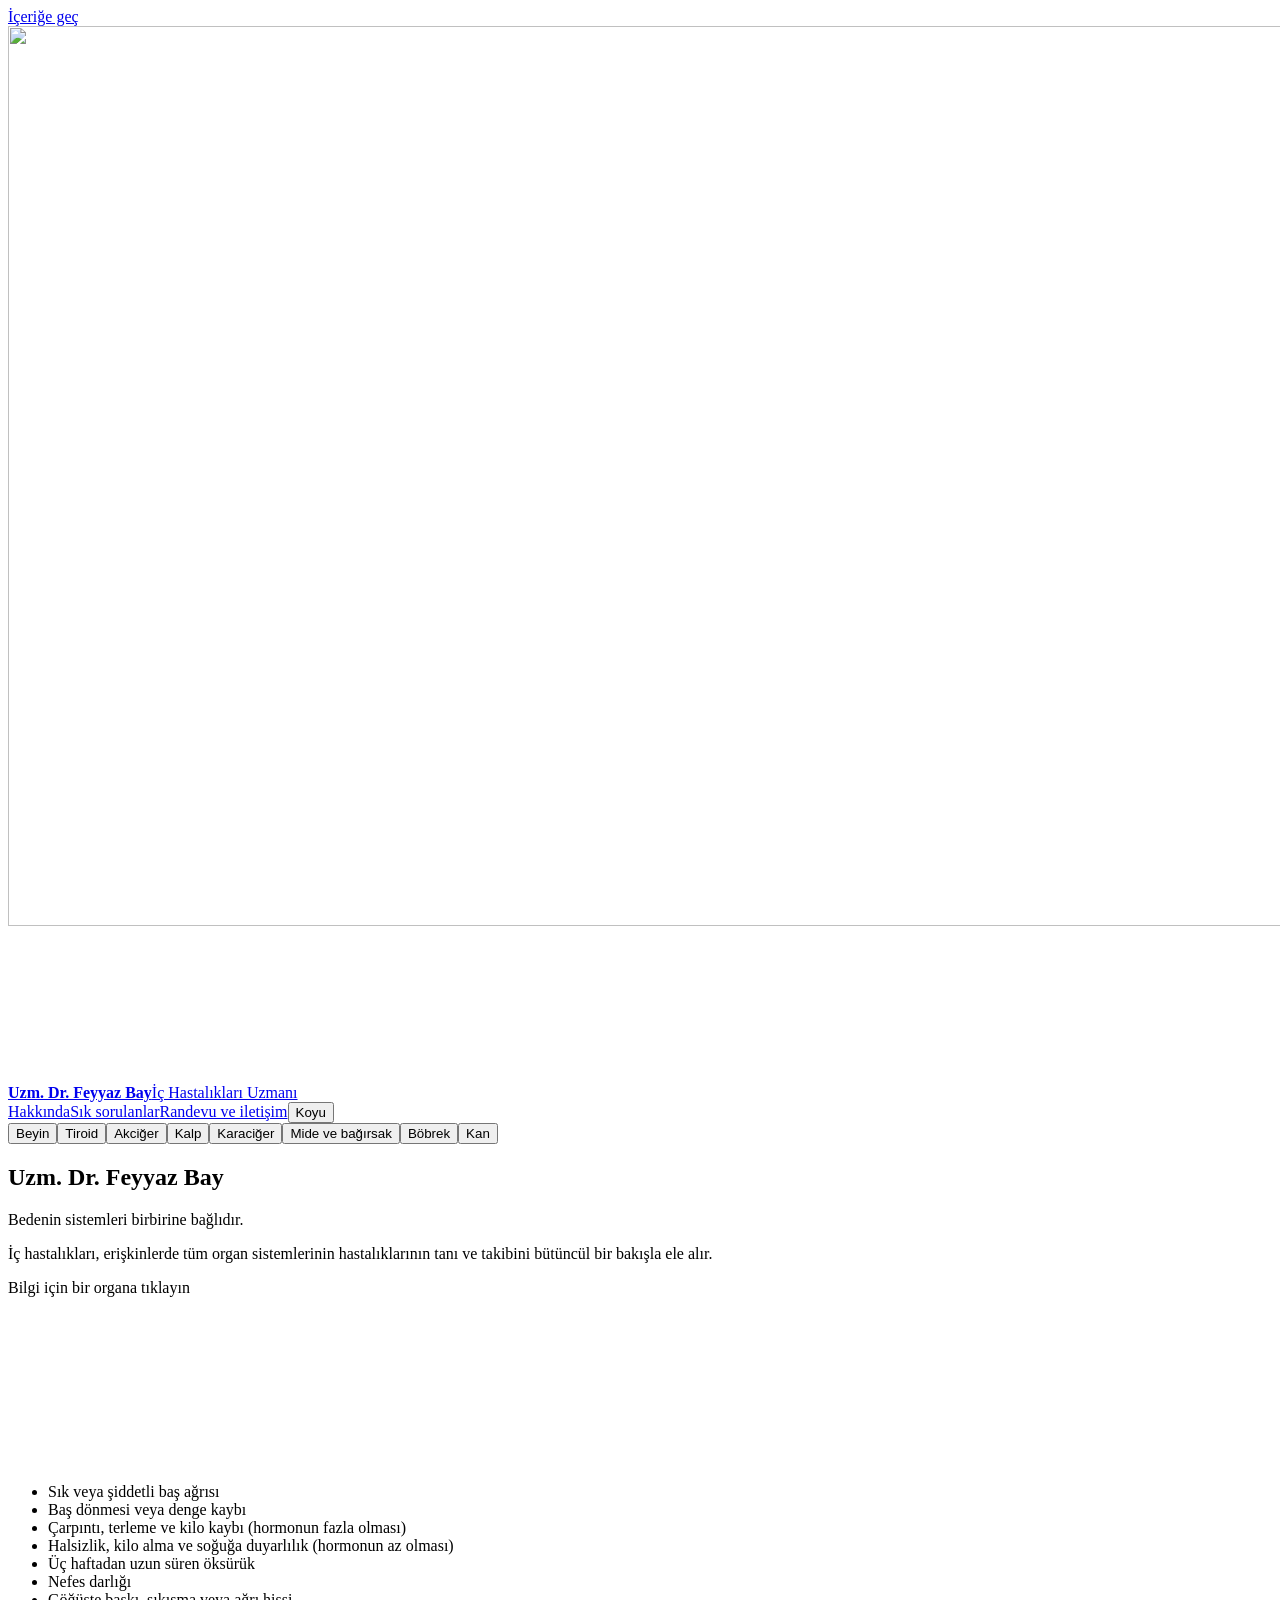
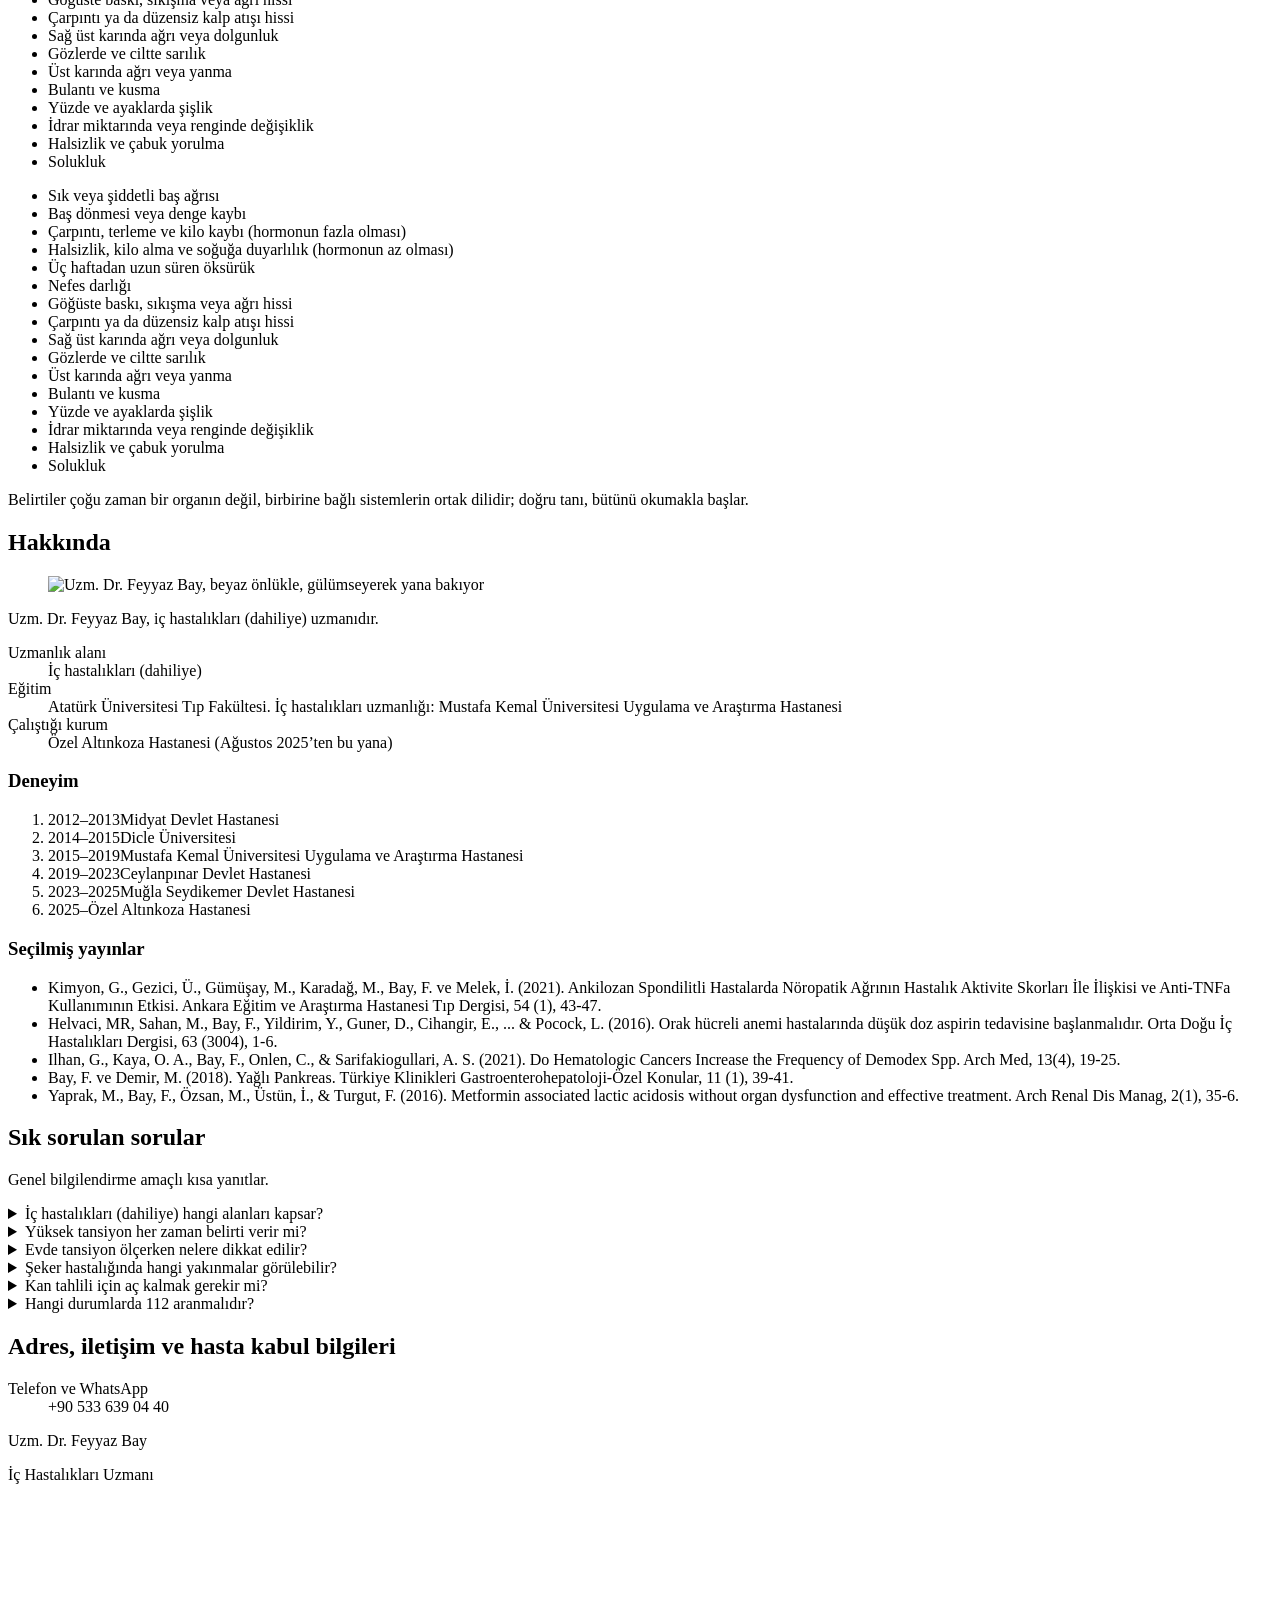
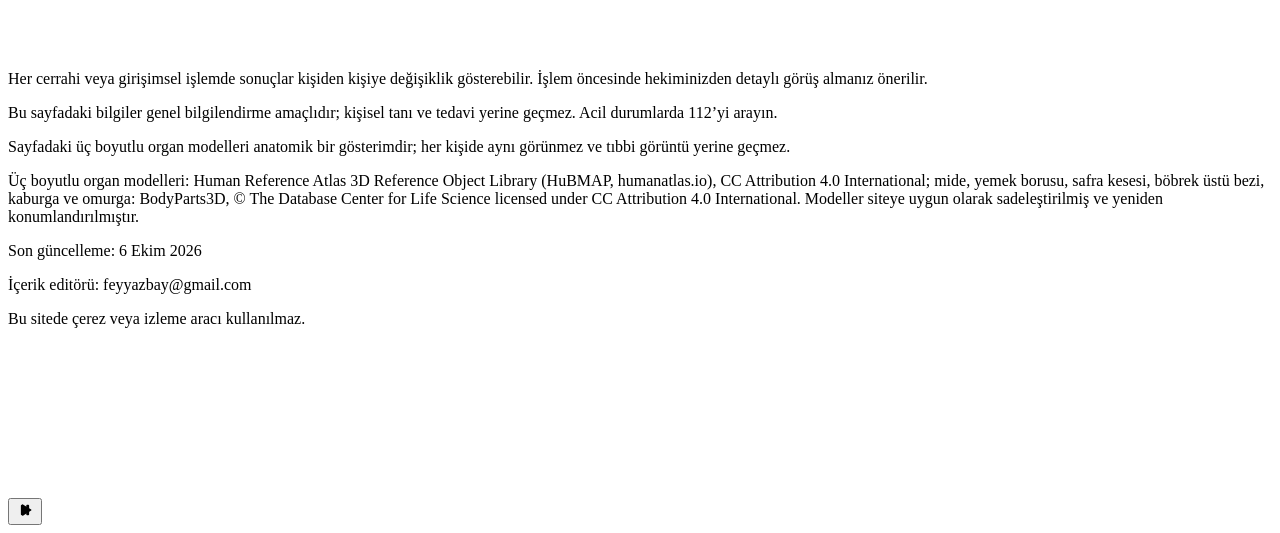
==== index.html @ 1c7f43ca "Önizleme güncellemesi: EKG büyütüldü ve koyulaştırıldı, kaydırma akıcılığı iyileştirmeleri" ====
<!DOCTYPE html><html lang="tr" data-scene="loading"><head><meta charset="utf-8"><meta name="viewport" content="width=device-width, initial-scale=1"><title>Uzm. Dr. Feyyaz Bay · İç Hastalıkları Uzmanı</title><meta name="description" content="Uzm. Dr. Feyyaz Bay, iç hastalıkları (dahiliye) uzmanı. Muayene bilgileri ve genel sağlık bilgilendirmesi."><meta name="theme-color" content="#030914"><meta property="og:type" content="website"><meta property="og:locale" content="tr_TR"><meta property="og:title" content="Uzm. Dr. Feyyaz Bay · İç Hastalıkları Uzmanı"><meta property="og:description" content="Uzm. Dr. Feyyaz Bay, iç hastalıkları (dahiliye) uzmanı. Muayene bilgileri ve genel sağlık bilgilendirmesi."><meta name="twitter:card" content="summary"><meta name="robots" content="noindex, nofollow, noarchive"><link rel="icon" href="/feyyaz-web-onizleme/favicon.svg" type="image/svg+xml"><script>
      if (location.search.indexOf('capture') > -1) document.documentElement.setAttribute('data-capture', '');
      // Tema: ?tema=acik|koyu (secim saklanir). Varsayilan ACIK (Feyyaz: acik zemin, guclu kontrast; koyu secenek kalir).
      var light = true;
      try {
        var q = new URLSearchParams(location.search).get('tema');
        if (q) localStorage.setItem('tema', q === 'acik' ? 'acik' : 'koyu');
        light = (q || localStorage.getItem('tema')) !== 'koyu' && q !== 'koyu';
      } catch (e) {}
      if (light) document.documentElement.setAttribute('data-theme', 'light');
    </script><link rel="stylesheet" href="/feyyaz-web-onizleme/_astro/site.Cdda2wno.css"><link rel="stylesheet" href="/feyyaz-web-onizleme/_astro/index.ncBbLFde.css"></head><body><a class="skip" href="#icerik">İçeriğe geç</a><div class="stage" aria-hidden="true"><!-- Yükleme görseli: tema ve ekran yönüne göre dört posterden biri (telefonda dikey, yatay poster ortadan kırpılıp boş görünüyordu) --><img class="poster" alt="" width="1600" height="900" decoding="async" fetchpriority="high"><script>(function(){const base = "/feyyaz-web-onizleme/";

        (function () {
          var p = document.querySelector('.poster');
          var light = document.documentElement.getAttribute('data-theme') === 'light';
          var portrait = innerHeight > innerWidth * 1.1;
          if (portrait) {
            p.width = 390;
            p.height = 844;
          }
          p.src = base + 'hero-poster' + (light ? '-light' : '') + (portrait ? '-mobil' : '') + '.webp';
        })();
      })();</script><noscript><img class="poster" src="/feyyaz-web-onizleme/hero-poster.webp" alt="" width="1600" height="900"></noscript><canvas id="scene"></canvas><div class="sheet" aria-hidden="true"></div></div><header class="top"><a class="mark" href="#top"><strong>Uzm. Dr. Feyyaz Bay</strong><span>İç Hastalıkları Uzmanı</span></a><nav aria-label="Bölümler"><a href="#hakkinda">Hakkında</a><a href="#sss">Sık sorulanlar</a><a class="nav-cta" href="#iletisim">Randevu ve iletişim</a><button class="theme-toggle" type="button" aria-pressed="false" aria-label="Koyu görünüme geç">Koyu</button></nav></header><!-- Organ listesi DOM'da menüden hemen sonra: klavyede organlara erken ulaşılır (görsel konumu sabit, sağda) --><nav class="organ-dock" aria-label="Organ sistemleri"><button type="button" data-id="beyin" aria-pressed="false" style="--c:#9aa8ff"><span class="lbl">Beyin</span><span class="dot" aria-hidden="true"></span></button><button type="button" data-id="tiroid" aria-pressed="false" style="--c:#8aa4ff"><span class="lbl">Tiroid</span><span class="dot" aria-hidden="true"></span></button><button type="button" data-id="akciger" aria-pressed="false" style="--c:#4da8ff"><span class="lbl">Akciğer</span><span class="dot" aria-hidden="true"></span></button><button type="button" data-id="kalp" aria-pressed="false" style="--c:#ff6a3d"><span class="lbl">Kalp</span><span class="dot" aria-hidden="true"></span></button><button type="button" data-id="karaciger" aria-pressed="false" style="--c:#ffbf47"><span class="lbl">Karaciğer</span><span class="dot" aria-hidden="true"></span></button><button type="button" data-id="sindirim" aria-pressed="false" style="--c:#ff9a3d"><span class="lbl">Mide ve bağırsak</span><span class="dot" aria-hidden="true"></span></button><button type="button" data-id="bobrek" aria-pressed="false" style="--c:#5b7cff"><span class="lbl">Böbrek</span><span class="dot" aria-hidden="true"></span></button><button type="button" data-id="kan" aria-pressed="false" style="--c:#7fd0ff"><span class="lbl">Kan</span><span class="dot" aria-hidden="true"></span></button></nav><main id="icerik"><!-- İlk ekran: kimlik, uzmanlık ve net bir iletişim yolu. Masaüstünde fotoğraf sağda, metin solda; telefonda fotoğraf üstte, metin altta. --><section class="hero hero--id" id="top"><div class="hero__copy"><h1>Uzm. Dr. Feyyaz Bay</h1><p class="hero__tag">Bedenin sistemleri birbirine bağlıdır.</p><p class="lead">İç hastalıkları, erişkinlerde tüm organ sistemlerinin hastalıklarının tanı ve takibini bütüncül bir bakışla ele alır.</p><div class="hero-actions"><p class="hero__hint">Bilgi için bir organa tıklayın</p></div></div><canvas class="ecg ecg-live" aria-hidden="true"></canvas></section><div class="ticker" aria-hidden="true"><div class="ticker__track"><ul><li style="--dot:#9aa8ff">Sık veya şiddetli baş ağrısı</li><li style="--dot:#9aa8ff">Baş dönmesi veya denge kaybı</li><li style="--dot:#8aa4ff">Çarpıntı, terleme ve kilo kaybı (hormonun fazla olması)</li><li style="--dot:#8aa4ff">Halsizlik, kilo alma ve soğuğa duyarlılık (hormonun az olması)</li><li style="--dot:#4da8ff">Üç haftadan uzun süren öksürük</li><li style="--dot:#4da8ff">Nefes darlığı</li><li style="--dot:#ff6a3d">Göğüste baskı, sıkışma veya ağrı hissi</li><li style="--dot:#ff6a3d">Çarpıntı ya da düzensiz kalp atışı hissi</li><li style="--dot:#ffbf47">Sağ üst karında ağrı veya dolgunluk</li><li style="--dot:#ffbf47">Gözlerde ve ciltte sarılık</li><li style="--dot:#ff9a3d">Üst karında ağrı veya yanma</li><li style="--dot:#ff9a3d">Bulantı ve kusma</li><li style="--dot:#5b7cff">Yüzde ve ayaklarda şişlik</li><li style="--dot:#5b7cff">İdrar miktarında veya renginde değişiklik</li><li style="--dot:#7fd0ff">Halsizlik ve çabuk yorulma</li><li style="--dot:#7fd0ff">Solukluk</li></ul><ul><li style="--dot:#9aa8ff">Sık veya şiddetli baş ağrısı</li><li style="--dot:#9aa8ff">Baş dönmesi veya denge kaybı</li><li style="--dot:#8aa4ff">Çarpıntı, terleme ve kilo kaybı (hormonun fazla olması)</li><li style="--dot:#8aa4ff">Halsizlik, kilo alma ve soğuğa duyarlılık (hormonun az olması)</li><li style="--dot:#4da8ff">Üç haftadan uzun süren öksürük</li><li style="--dot:#4da8ff">Nefes darlığı</li><li style="--dot:#ff6a3d">Göğüste baskı, sıkışma veya ağrı hissi</li><li style="--dot:#ff6a3d">Çarpıntı ya da düzensiz kalp atışı hissi</li><li style="--dot:#ffbf47">Sağ üst karında ağrı veya dolgunluk</li><li style="--dot:#ffbf47">Gözlerde ve ciltte sarılık</li><li style="--dot:#ff9a3d">Üst karında ağrı veya yanma</li><li style="--dot:#ff9a3d">Bulantı ve kusma</li><li style="--dot:#5b7cff">Yüzde ve ayaklarda şişlik</li><li style="--dot:#5b7cff">İdrar miktarında veya renginde değişiklik</li><li style="--dot:#7fd0ff">Halsizlik ve çabuk yorulma</li><li style="--dot:#7fd0ff">Solukluk</li></ul></div></div><section class="statement" aria-label="Genel yaklaşım"><p data-words>Belirtiler çoğu zaman bir organın değil, birbirine bağlı sistemlerin ortak dilidir; doğru tanı, bütünü okumakla başlar.</p></section><div class="paper"><section class="band" id="hakkinda"><div class="split"><div><h2>Hakkında</h2><figure class="portrait"><img src="/feyyaz-web-onizleme/foto-hekim.webp" alt="Uzm. Dr. Feyyaz Bay, beyaz önlükle, gülümseyerek yana bakıyor" width="960" height="1200" loading="lazy" decoding="async"></figure></div><div><p class="about-lead">Uzm. Dr. Feyyaz Bay, iç hastalıkları (dahiliye) uzmanıdır.</p><dl class="contact"><div><dt>Uzmanlık alanı</dt><dd>İç hastalıkları (dahiliye)</dd></div><div><dt>Eğitim</dt><dd>Atatürk Üniversitesi Tıp Fakültesi. İç hastalıkları uzmanlığı: Mustafa Kemal Üniversitesi Uygulama ve Araştırma Hastanesi</dd></div><div><dt>Çalıştığı kurum</dt><dd>Özel Altınkoza Hastanesi (Ağustos 2025’ten bu yana)</dd></div></dl><div class="cv"><h3>Deneyim</h3><ol class="cv__career"><li><span class="cv__years">2012–2013</span><span>Midyat Devlet Hastanesi</span></li><li><span class="cv__years">2014–2015</span><span>Dicle Üniversitesi</span></li><li><span class="cv__years">2015–2019</span><span>Mustafa Kemal Üniversitesi Uygulama ve Araştırma Hastanesi</span></li><li><span class="cv__years">2019–2023</span><span>Ceylanpınar Devlet Hastanesi</span></li><li><span class="cv__years">2023–2025</span><span>Muğla Seydikemer Devlet Hastanesi</span></li><li><span class="cv__years">2025–</span><span>Özel Altınkoza Hastanesi</span></li></ol><h3>Seçilmiş yayınlar</h3><ul class="cv__pubs"><li>Kimyon, G., Gezici, Ü., Gümüşay, M., Karadağ, M., Bay, F. ve Melek, İ. (2021). Ankilozan Spondilitli Hastalarda Nöropatik Ağrının Hastalık Aktivite Skorları İle İlişkisi ve Anti-TNFa Kullanımının Etkisi. Ankara Eğitim ve Araştırma Hastanesi Tıp Dergisi, 54 (1), 43-47.</li><li>Helvaci, MR, Sahan, M., Bay, F., Yildirim, Y., Guner, D., Cihangir, E., ... &amp; Pocock, L. (2016). Orak hücreli anemi hastalarında düşük doz aspirin tedavisine başlanmalıdır. Orta Doğu İç Hastalıkları Dergisi, 63 (3004), 1-6.</li><li>Ilhan, G., Kaya, O. A., Bay, F., Onlen, C., &amp; Sarifakiogullari, A. S. (2021). Do Hematologic Cancers Increase the Frequency of Demodex Spp. Arch Med, 13(4), 19-25.</li><li>Bay, F. ve Demir, M. (2018). Yağlı Pankreas. Türkiye Klinikleri Gastroenterohepatoloji-Özel Konular, 11 (1), 39-41.</li><li>Yaprak, M., Bay, F., Özsan, M., Üstün, İ., &amp; Turgut, F. (2016). Metformin associated lactic acidosis without organ dysfunction and effective treatment. Arch Renal Dis Manag, 2(1), 35-6.</li></ul></div></div></div></section><section class="band" id="sss"><div class="split"><div><h2>Sık sorulan sorular</h2><p>Genel bilgilendirme amaçlı kısa yanıtlar.</p></div><div class="faq"><details><summary>İç hastalıkları (dahiliye) hangi alanları kapsar?</summary><p>Erişkinlerde kalp ve damar, solunum, sindirim, karaciğer, böbrek, hormon ve kan hastalıkları gibi birçok organ sisteminin tanı ve izlemini kapsayan tıp dalıdır.</p></details><details><summary>Yüksek tansiyon her zaman belirti verir mi?</summary><p>Hayır. Yüksek tansiyon çoğu kişide belirti vermeden seyredebilir; bu nedenle ölçüm değerlerinin düzenli izlenmesi önemlidir.</p></details><details><summary>Evde tansiyon ölçerken nelere dikkat edilir?</summary><p>Ölçümden önce yaklaşık beş dakika oturarak dinlenmek, sırtı ve kolu desteklemek, kolu kalp hizasında tutmak, ölçümden en az 30 dakika önce kahve, sigara ve egzersizden kaçınmak ve ölçüm sırasında konuşmamak önerilir.</p></details><details><summary>Şeker hastalığında hangi yakınmalar görülebilir?</summary><p>Aşırı susama, sık idrara çıkma, açıklanamayan kilo kaybı ve halsizlik görülebilir. Erken dönemde hiç belirti vermeyebilir.</p></details><details><summary>Kan tahlili için aç kalmak gerekir mi?</summary><p>Bazı testler için (örneğin açlık kan şekeri ve bazı yağ ölçümleri) belirli bir açlık süresi istenir; bu süre teste göre değişir. Hazırlık bilgisi, testi isteyen sağlık kuruluşunun yönergesinde yer alır.</p></details><details><summary>Hangi durumlarda 112 aranmalıdır?</summary><p>Göğüs ağrısına soğuk terleme ya da nefes darlığı eşlik ediyorsa; ani başlayan şiddetli nefes darlığı, bilinç kaybı, kanlı kusma, siyah renkli dışkı veya durdurulamayan kanama varsa vakit kaybetmeden 112 aranmalıdır.</p></details></div></div></section><section class="band" id="iletisim"><div class="split"><div><h2>Adres, iletişim ve hasta kabul bilgileri</h2></div><dl class="contact"><div><dt>Telefon ve WhatsApp</dt><dd>+90 533 639 04 40</dd></div></dl></div></section></div></main><footer><div class="foot-brand"><p class="foot-name">Uzm. Dr. Feyyaz Bay</p><p class="foot-title">İç Hastalıkları Uzmanı</p><canvas class="foot-ecg ecg-live" aria-hidden="true"></canvas></div><div class="foot-legal"><p>Her cerrahi veya girişimsel işlemde sonuçlar kişiden kişiye değişiklik gösterebilir. İşlem öncesinde hekiminizden detaylı görüş almanız önerilir.</p><p>Bu sayfadaki bilgiler genel bilgilendirme amaçlıdır; kişisel tanı ve tedavi yerine geçmez. Acil durumlarda 112’yi arayın.</p><p>Sayfadaki üç boyutlu organ modelleri anatomik bir gösterimdir; her kişide aynı görünmez ve tıbbi görüntü yerine geçmez.</p><p>Üç boyutlu organ modelleri: Human Reference Atlas 3D Reference Object Library (HuBMAP, humanatlas.io), CC Attribution 4.0 International; mide, yemek borusu, safra kesesi, böbrek üstü bezi, kaburga ve omurga: BodyParts3D, © The Database Center for Life Science licensed under CC Attribution 4.0 International. Modeller siteye uygun olarak sadeleştirilmiş ve yeniden konumlandırılmıştır.</p><p class="foot-meta">Son güncelleme: 6 Ekim 2026</p><p class="foot-meta">İçerik editörü: feyyazbay@gmail.com</p><p class="foot-meta">Bu sitede çerez veya izleme aracı kullanılmaz.</p></div></footer><!-- Organ arayüzü: kart (üzerine gelince), panel (tıklayınca), liste (klavye/dokunmatik), hareket düğmesi --><div class="atlas" aria-hidden="true"><svg class="atlas__lines"></svg></div><div class="organ-tip" id="organ-tip" hidden data-latin="{&quot;kalp&quot;:&quot;Cor&quot;,&quot;akciger&quot;:&quot;Pulmo&quot;,&quot;sindirim&quot;:&quot;Gaster&quot;,&quot;karaciger&quot;:&quot;Hepar&quot;,&quot;bobrek&quot;:&quot;Ren&quot;,&quot;tiroid&quot;:&quot;Thyroidea&quot;,&quot;beyin&quot;:&quot;Cerebrum&quot;,&quot;kan&quot;:&quot;Sanguis · Lien&quot;}"><p class="organ-tip__latin"></p><p class="organ-tip__title"></p><p class="organ-tip__lead"></p><ul class="organ-tip__list"></ul><p class="organ-tip__hint">Ayrıntı için tıklayın</p></div><aside class="organ-panel" id="organ-panel" hidden tabindex="-1" aria-labelledby="organ-panel-title"><button class="organ-panel__close" type="button" aria-label="Organ ayrıntısını kapat">Kapat</button><h2 id="organ-panel-title"></h2><h3>Sık görülen yakınmalar</h3><ul class="organ-panel__list"></ul><p class="organ-panel__intro"></p><p class="organ-panel__urgent" hidden></p><p class="organ-panel__note">Bu liste tanı koymaz; yakınmaların nedeni kişiden kişiye değişir.</p><div class="organ-panel__controls" role="group" aria-label="Görünümü ayarla"><button type="button" data-act="in">Yakınlaştır</button><button type="button" data-act="out">Uzaklaştır</button><button type="button" data-act="reset">Sıfırla</button></div></aside><button class="motion-toggle" type="button" aria-pressed="false" aria-label="Hareketi duraklat" title="Hareketi duraklat"><svg viewBox="0 0 24 24" width="18" height="18" aria-hidden="true" focusable="false"><g class="ico-pause"><rect x="6.5" y="5" width="3.8" height="14" rx="1.2"></rect><rect x="13.7" y="5" width="3.8" height="14" rx="1.2"></rect></g><path class="ico-play" d="M8 5.2v13.6a.8.8 0 0 0 1.2.7l11-6.8a.8.8 0 0 0 0-1.4l-11-6.8A.8.8 0 0 0 8 5.2z"></path></svg></button><noscript><p class="noscript">Üç boyutlu organ görünümü için JavaScript gerekir. Aşağıdaki bilgiler yine de okunabilir.</p></noscript><script type="module" src="/feyyaz-web-onizleme/_astro/index.astro_astro_type_script_index_0_lang.C8gQEcHm.js"></script></body></html>
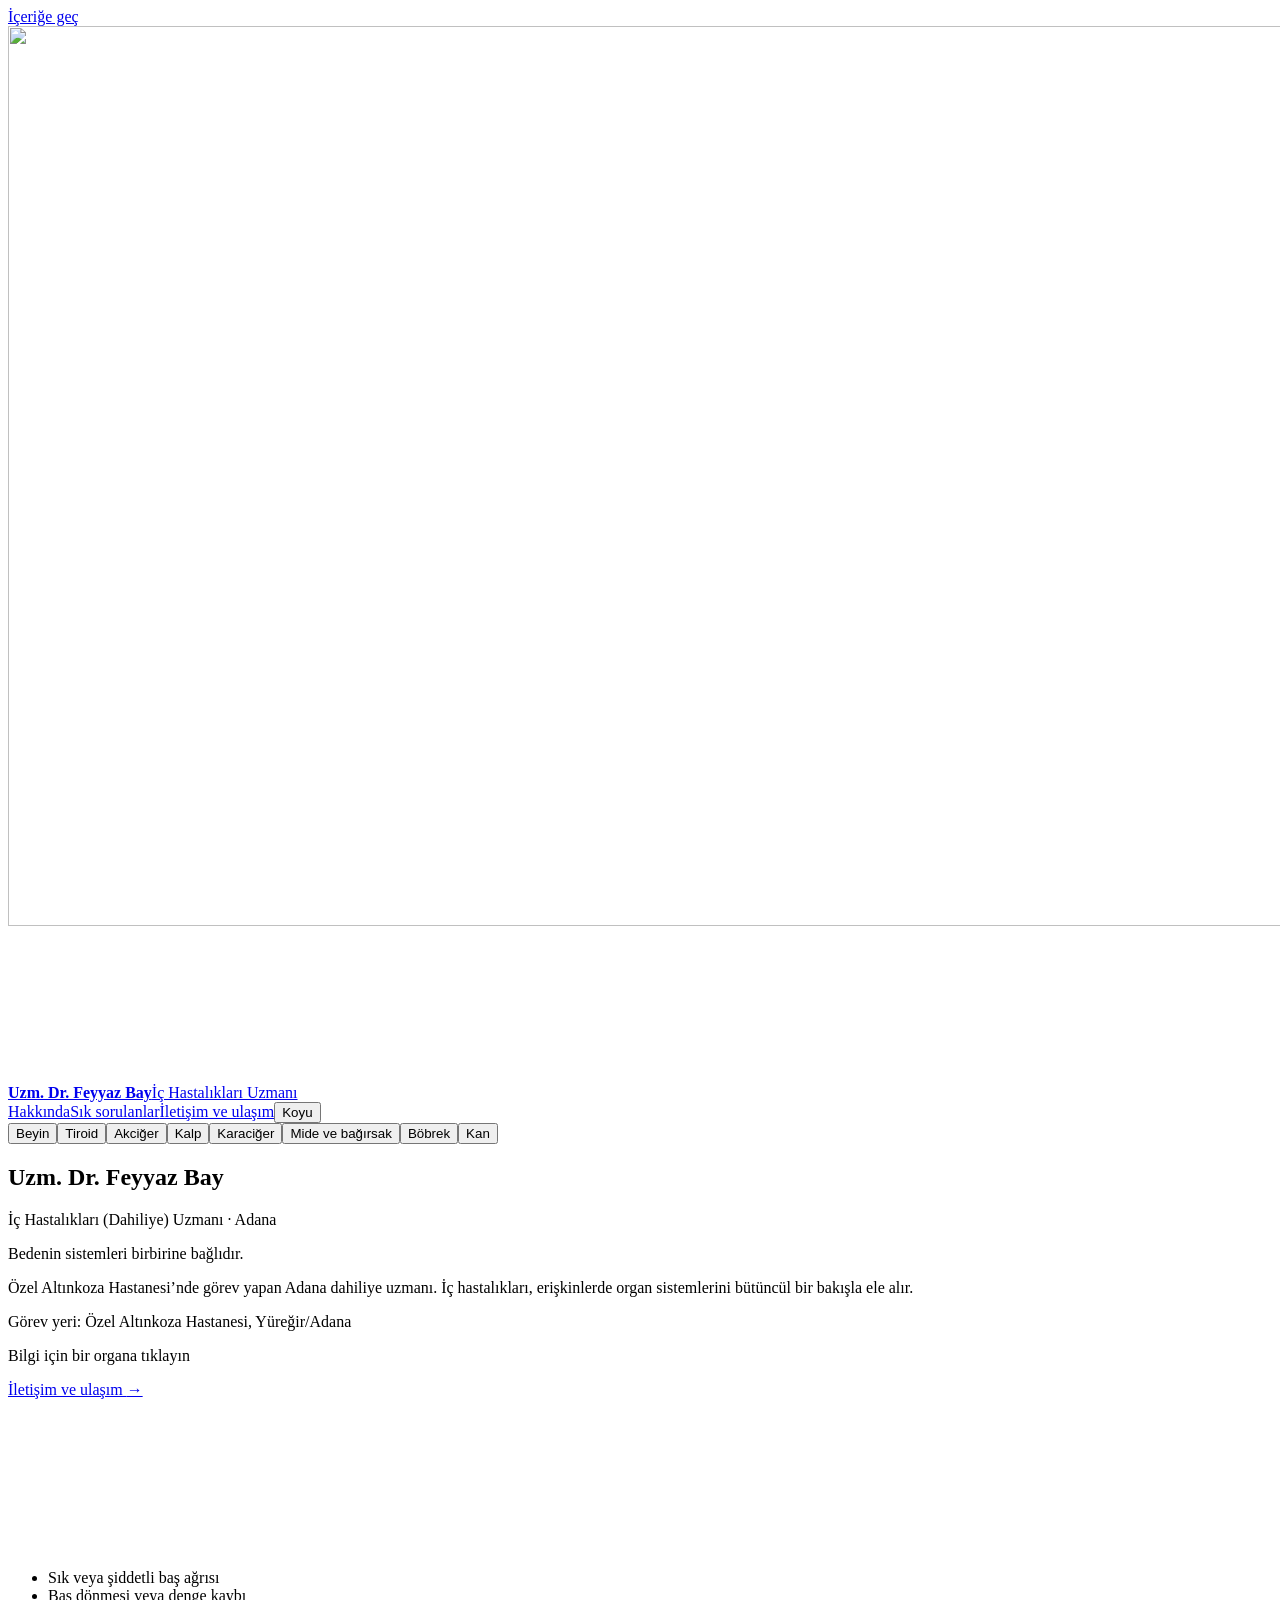
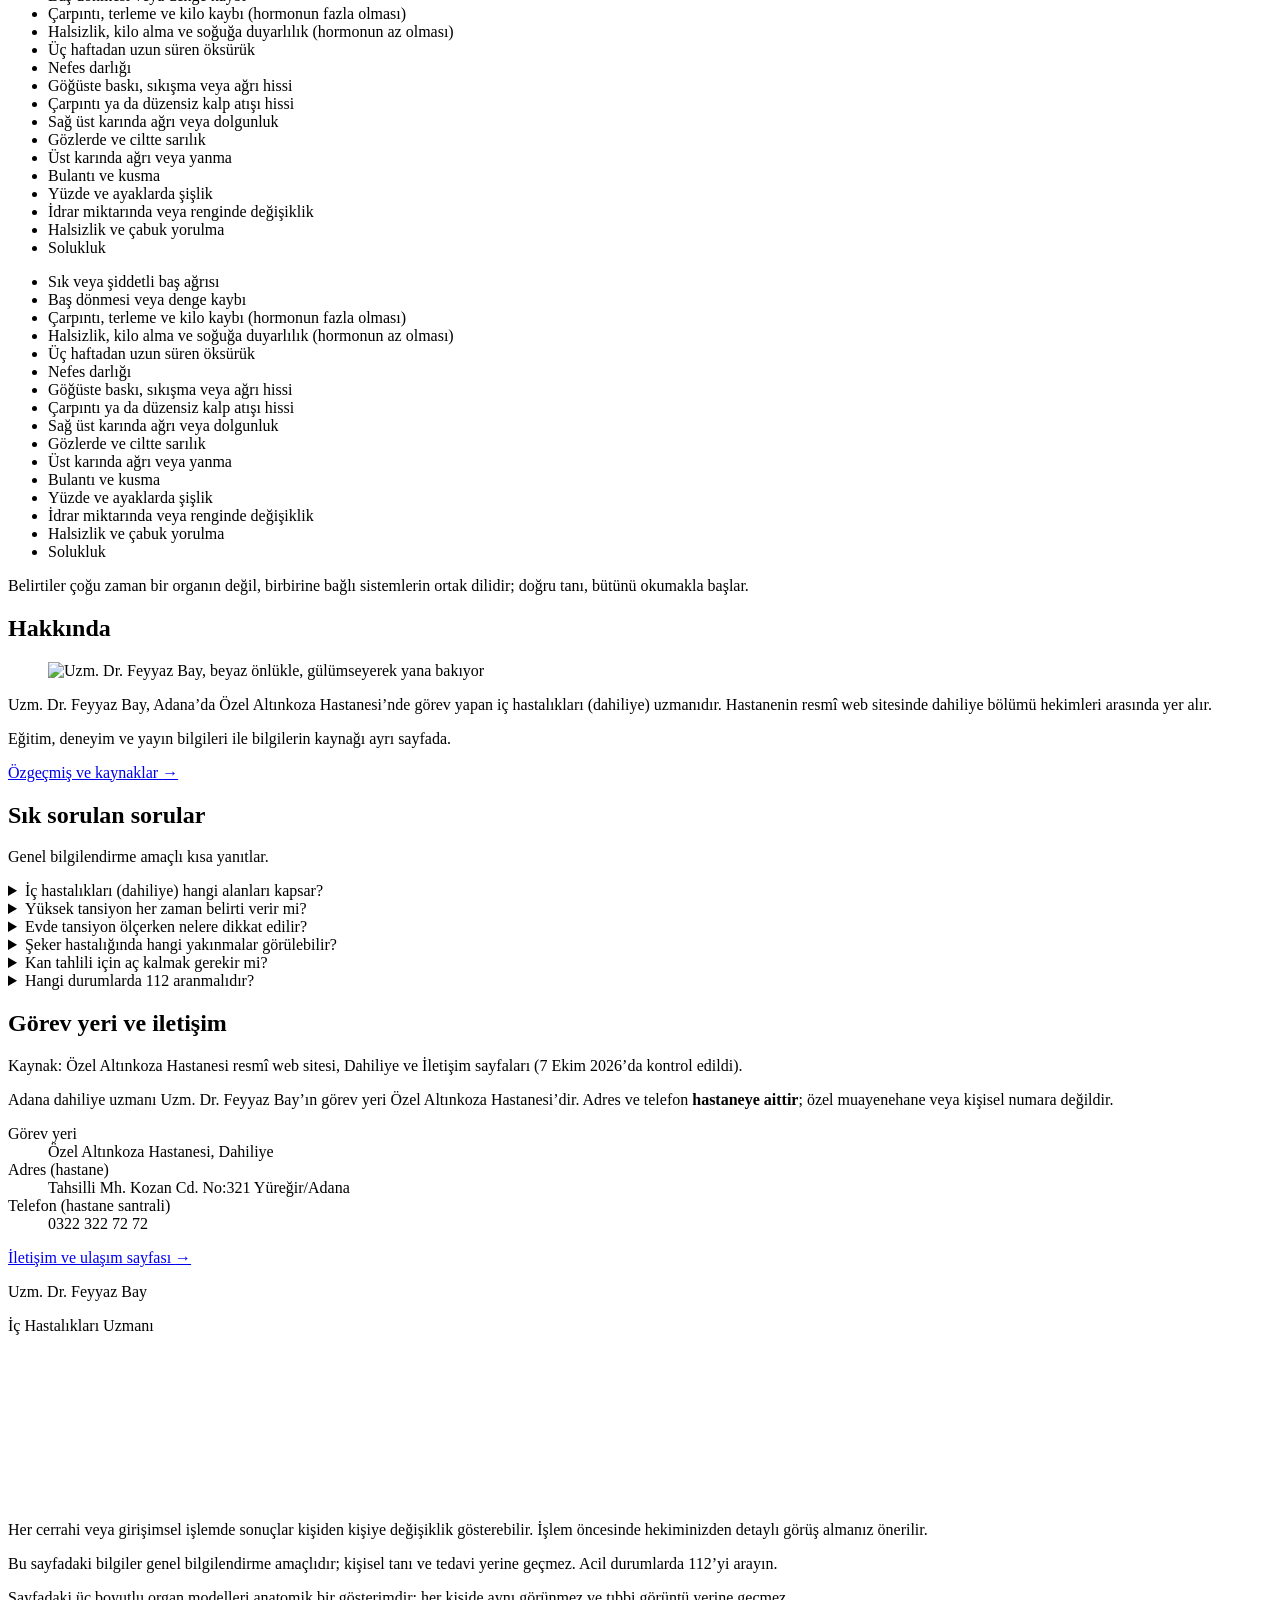
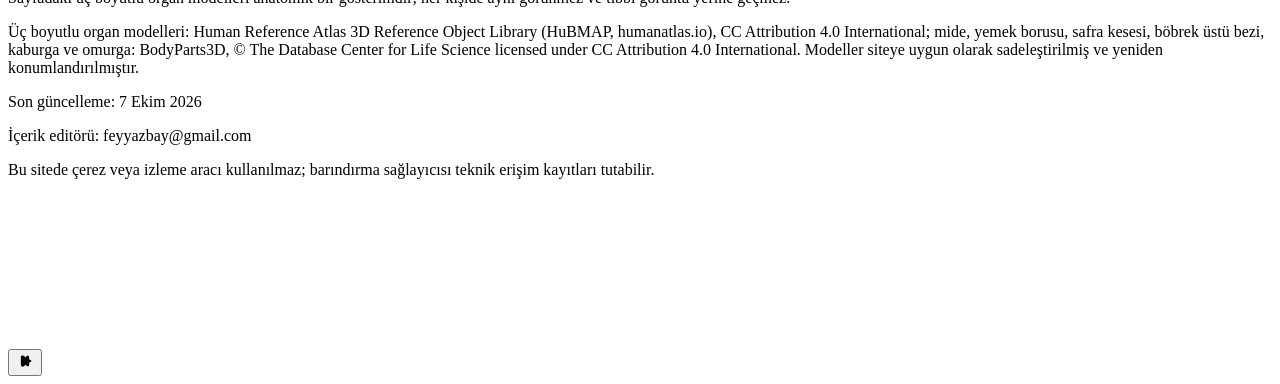
==== commit 93e3c63d: "Önizleme: şikâyet yönlendirme ve WhatsApp kaldırıldı; Adana dahiliye kimliği, hastane bilgisi, Hakkı" ====
--- a/index.html
+++ b/index.html
@@ -1,4 +1,4 @@
-<!DOCTYPE html><html lang="tr" data-scene="loading"><head><meta charset="utf-8"><meta name="viewport" content="width=device-width, initial-scale=1"><title>Uzm. Dr. Feyyaz Bay · İç Hastalıkları Uzmanı</title><meta name="description" content="Uzm. Dr. Feyyaz Bay, iç hastalıkları (dahiliye) uzmanı. Muayene bilgileri ve genel sağlık bilgilendirmesi."><meta name="theme-color" content="#030914"><meta property="og:type" content="website"><meta property="og:locale" content="tr_TR"><meta property="og:title" content="Uzm. Dr. Feyyaz Bay · İç Hastalıkları Uzmanı"><meta property="og:description" content="Uzm. Dr. Feyyaz Bay, iç hastalıkları (dahiliye) uzmanı. Muayene bilgileri ve genel sağlık bilgilendirmesi."><meta name="twitter:card" content="summary"><meta name="robots" content="noindex, nofollow, noarchive"><link rel="icon" href="/feyyaz-web-onizleme/favicon.svg" type="image/svg+xml"><script>
+<!DOCTYPE html><html lang="tr" data-scene="loading" data-theme="light"><head><meta charset="utf-8"><meta name="viewport" content="width=device-width, initial-scale=1"><title>Uzm. Dr. Feyyaz Bay | Adana İç Hastalıkları</title><meta name="description" content="Uzm. Dr. Feyyaz Bay, Adana’da Özel Altınkoza Hastanesi’nde görev yapan iç hastalıkları (dahiliye) uzmanıdır. Hekim bilgileri, görev yeri ve iletişim."><meta name="theme-color" content="#030914"><meta property="og:type" content="website"><meta property="og:locale" content="tr_TR"><meta property="og:site_name" content="Uzm. Dr. Feyyaz Bay"><meta property="og:title" content="Uzm. Dr. Feyyaz Bay | Adana İç Hastalıkları"><meta property="og:description" content="Uzm. Dr. Feyyaz Bay, Adana’da Özel Altınkoza Hastanesi’nde görev yapan iç hastalıkları (dahiliye) uzmanıdır. Hekim bilgileri, görev yeri ve iletişim."><meta name="twitter:card" content="summary"><meta name="robots" content="noindex, nofollow, noarchive"><link rel="icon" href="/feyyaz-web-onizleme/favicon.svg" type="image/svg+xml"><script type="application/ld+json">{"@context":"https://schema.org","@graph":[{"@type":"Person","@id":"#hekim","name":"Feyyaz Bay","honorificPrefix":"Uzm. Dr.","jobTitle":"İç Hastalıkları (Dahiliye) Uzmanı","description":"Adana’da Özel Altınkoza Hastanesi’nde görev yapan iç hastalıkları (dahiliye) uzmanı.","knowsAbout":"İç hastalıkları (dahiliye)","worksFor":{"@id":"#hastane"}},{"@type":"Hospital","@id":"#hastane","name":"Özel Altınkoza Hastanesi","telephone":"+903223227272","email":"info@altinkozahastanesi.com","address":{"@type":"PostalAddress","streetAddress":"Tahsilli Mh. Kozan Cd. No:321","addressLocality":"Yüreğir","addressRegion":"Adana","addressCountry":"TR"}}]}</script><script>
       if (location.search.indexOf('capture') > -1) document.documentElement.setAttribute('data-capture', '');
       // Tema: ?tema=acik|koyu (secim saklanir). Varsayilan ACIK (Feyyaz: acik zemin, guclu kontrast; koyu secenek kalir).
       var light = true;
@@ -7,8 +7,9 @@
         if (q) localStorage.setItem('tema', q === 'acik' ? 'acik' : 'koyu');
         light = (q || localStorage.getItem('tema')) !== 'koyu' && q !== 'koyu';
       } catch (e) {}
-      if (light) document.documentElement.setAttribute('data-theme', 'light');
-    </script><link rel="stylesheet" href="/feyyaz-web-onizleme/_astro/site.Cdda2wno.css"><link rel="stylesheet" href="/feyyaz-web-onizleme/_astro/index.ncBbLFde.css"></head><body><a class="skip" href="#icerik">İçeriğe geç</a><div class="stage" aria-hidden="true"><!-- Yükleme görseli: tema ve ekran yönüne göre dört posterden biri (telefonda dikey, yatay poster ortadan kırpılıp boş görünüyordu) --><img class="poster" alt="" width="1600" height="900" decoding="async" fetchpriority="high"><script>(function(){const base = "/feyyaz-web-onizleme/";
+      // Varsayılan açık tema HTML'de yazılıdır (JavaScript kapalıyken de açık); yalnız koyu seçilmişse kaldırılır.
+      if (!light) document.documentElement.removeAttribute('data-theme');
+    </script><link rel="stylesheet" href="/feyyaz-web-onizleme/_astro/site.CQiwk_-0.css"><link rel="stylesheet" href="/feyyaz-web-onizleme/_astro/ozellikler.C8YZkZ0l.css"></head><body><a class="skip" href="#icerik">İçeriğe geç</a><div class="stage" aria-hidden="true"><!-- Yükleme görseli: tema ve ekran yönüne göre dört posterden biri (telefonda dikey, yatay poster ortadan kırpılıp boş görünüyordu) --><img class="poster" alt="" width="1600" height="900" decoding="async" fetchpriority="high"><script>(function(){const base = "/feyyaz-web-onizleme/";
 
         (function () {
           var p = document.querySelector('.poster');
@@ -20,4 +21,4 @@
           }
           p.src = base + 'hero-poster' + (light ? '-light' : '') + (portrait ? '-mobil' : '') + '.webp';
         })();
-      })();</script><noscript><img class="poster" src="/feyyaz-web-onizleme/hero-poster.webp" alt="" width="1600" height="900"></noscript><canvas id="scene"></canvas><div class="sheet" aria-hidden="true"></div></div><header class="top"><a class="mark" href="#top"><strong>Uzm. Dr. Feyyaz Bay</strong><span>İç Hastalıkları Uzmanı</span></a><nav aria-label="Bölümler"><a href="#hakkinda">Hakkında</a><a href="#sss">Sık sorulanlar</a><a class="nav-cta" href="#iletisim">Randevu ve iletişim</a><button class="theme-toggle" type="button" aria-pressed="false" aria-label="Koyu görünüme geç">Koyu</button></nav></header><!-- Organ listesi DOM'da menüden hemen sonra: klavyede organlara erken ulaşılır (görsel konumu sabit, sağda) --><nav class="organ-dock" aria-label="Organ sistemleri"><button type="button" data-id="beyin" aria-pressed="false" style="--c:#9aa8ff"><span class="lbl">Beyin</span><span class="dot" aria-hidden="true"></span></button><button type="button" data-id="tiroid" aria-pressed="false" style="--c:#8aa4ff"><span class="lbl">Tiroid</span><span class="dot" aria-hidden="true"></span></button><button type="button" data-id="akciger" aria-pressed="false" style="--c:#4da8ff"><span class="lbl">Akciğer</span><span class="dot" aria-hidden="true"></span></button><button type="button" data-id="kalp" aria-pressed="false" style="--c:#ff6a3d"><span class="lbl">Kalp</span><span class="dot" aria-hidden="true"></span></button><button type="button" data-id="karaciger" aria-pressed="false" style="--c:#ffbf47"><span class="lbl">Karaciğer</span><span class="dot" aria-hidden="true"></span></button><button type="button" data-id="sindirim" aria-pressed="false" style="--c:#ff9a3d"><span class="lbl">Mide ve bağırsak</span><span class="dot" aria-hidden="true"></span></button><button type="button" data-id="bobrek" aria-pressed="false" style="--c:#5b7cff"><span class="lbl">Böbrek</span><span class="dot" aria-hidden="true"></span></button><button type="button" data-id="kan" aria-pressed="false" style="--c:#7fd0ff"><span class="lbl">Kan</span><span class="dot" aria-hidden="true"></span></button></nav><main id="icerik"><!-- İlk ekran: kimlik, uzmanlık ve net bir iletişim yolu. Masaüstünde fotoğraf sağda, metin solda; telefonda fotoğraf üstte, metin altta. --><section class="hero hero--id" id="top"><div class="hero__copy"><h1>Uzm. Dr. Feyyaz Bay</h1><p class="hero__tag">Bedenin sistemleri birbirine bağlıdır.</p><p class="lead">İç hastalıkları, erişkinlerde tüm organ sistemlerinin hastalıklarının tanı ve takibini bütüncül bir bakışla ele alır.</p><div class="hero-actions"><p class="hero__hint">Bilgi için bir organa tıklayın</p></div></div><canvas class="ecg ecg-live" aria-hidden="true"></canvas></section><div class="ticker" aria-hidden="true"><div class="ticker__track"><ul><li style="--dot:#9aa8ff">Sık veya şiddetli baş ağrısı</li><li style="--dot:#9aa8ff">Baş dönmesi veya denge kaybı</li><li style="--dot:#8aa4ff">Çarpıntı, terleme ve kilo kaybı (hormonun fazla olması)</li><li style="--dot:#8aa4ff">Halsizlik, kilo alma ve soğuğa duyarlılık (hormonun az olması)</li><li style="--dot:#4da8ff">Üç haftadan uzun süren öksürük</li><li style="--dot:#4da8ff">Nefes darlığı</li><li style="--dot:#ff6a3d">Göğüste baskı, sıkışma veya ağrı hissi</li><li style="--dot:#ff6a3d">Çarpıntı ya da düzensiz kalp atışı hissi</li><li style="--dot:#ffbf47">Sağ üst karında ağrı veya dolgunluk</li><li style="--dot:#ffbf47">Gözlerde ve ciltte sarılık</li><li style="--dot:#ff9a3d">Üst karında ağrı veya yanma</li><li style="--dot:#ff9a3d">Bulantı ve kusma</li><li style="--dot:#5b7cff">Yüzde ve ayaklarda şişlik</li><li style="--dot:#5b7cff">İdrar miktarında veya renginde değişiklik</li><li style="--dot:#7fd0ff">Halsizlik ve çabuk yorulma</li><li style="--dot:#7fd0ff">Solukluk</li></ul><ul><li style="--dot:#9aa8ff">Sık veya şiddetli baş ağrısı</li><li style="--dot:#9aa8ff">Baş dönmesi veya denge kaybı</li><li style="--dot:#8aa4ff">Çarpıntı, terleme ve kilo kaybı (hormonun fazla olması)</li><li style="--dot:#8aa4ff">Halsizlik, kilo alma ve soğuğa duyarlılık (hormonun az olması)</li><li style="--dot:#4da8ff">Üç haftadan uzun süren öksürük</li><li style="--dot:#4da8ff">Nefes darlığı</li><li style="--dot:#ff6a3d">Göğüste baskı, sıkışma veya ağrı hissi</li><li style="--dot:#ff6a3d">Çarpıntı ya da düzensiz kalp atışı hissi</li><li style="--dot:#ffbf47">Sağ üst karında ağrı veya dolgunluk</li><li style="--dot:#ffbf47">Gözlerde ve ciltte sarılık</li><li style="--dot:#ff9a3d">Üst karında ağrı veya yanma</li><li style="--dot:#ff9a3d">Bulantı ve kusma</li><li style="--dot:#5b7cff">Yüzde ve ayaklarda şişlik</li><li style="--dot:#5b7cff">İdrar miktarında veya renginde değişiklik</li><li style="--dot:#7fd0ff">Halsizlik ve çabuk yorulma</li><li style="--dot:#7fd0ff">Solukluk</li></ul></div></div><section class="statement" aria-label="Genel yaklaşım"><p data-words>Belirtiler çoğu zaman bir organın değil, birbirine bağlı sistemlerin ortak dilidir; doğru tanı, bütünü okumakla başlar.</p></section><div class="paper"><section class="band" id="hakkinda"><div class="split"><div><h2>Hakkında</h2><figure class="portrait"><img src="/feyyaz-web-onizleme/foto-hekim.webp" alt="Uzm. Dr. Feyyaz Bay, beyaz önlükle, gülümseyerek yana bakıyor" width="960" height="1200" loading="lazy" decoding="async"></figure></div><div><p class="about-lead">Uzm. Dr. Feyyaz Bay, iç hastalıkları (dahiliye) uzmanıdır.</p><dl class="contact"><div><dt>Uzmanlık alanı</dt><dd>İç hastalıkları (dahiliye)</dd></div><div><dt>Eğitim</dt><dd>Atatürk Üniversitesi Tıp Fakültesi. İç hastalıkları uzmanlığı: Mustafa Kemal Üniversitesi Uygulama ve Araştırma Hastanesi</dd></div><div><dt>Çalıştığı kurum</dt><dd>Özel Altınkoza Hastanesi (Ağustos 2025’ten bu yana)</dd></div></dl><div class="cv"><h3>Deneyim</h3><ol class="cv__career"><li><span class="cv__years">2012–2013</span><span>Midyat Devlet Hastanesi</span></li><li><span class="cv__years">2014–2015</span><span>Dicle Üniversitesi</span></li><li><span class="cv__years">2015–2019</span><span>Mustafa Kemal Üniversitesi Uygulama ve Araştırma Hastanesi</span></li><li><span class="cv__years">2019–2023</span><span>Ceylanpınar Devlet Hastanesi</span></li><li><span class="cv__years">2023–2025</span><span>Muğla Seydikemer Devlet Hastanesi</span></li><li><span class="cv__years">2025–</span><span>Özel Altınkoza Hastanesi</span></li></ol><h3>Seçilmiş yayınlar</h3><ul class="cv__pubs"><li>Kimyon, G., Gezici, Ü., Gümüşay, M., Karadağ, M., Bay, F. ve Melek, İ. (2021). Ankilozan Spondilitli Hastalarda Nöropatik Ağrının Hastalık Aktivite Skorları İle İlişkisi ve Anti-TNFa Kullanımının Etkisi. Ankara Eğitim ve Araştırma Hastanesi Tıp Dergisi, 54 (1), 43-47.</li><li>Helvaci, MR, Sahan, M., Bay, F., Yildirim, Y., Guner, D., Cihangir, E., ... &amp; Pocock, L. (2016). Orak hücreli anemi hastalarında düşük doz aspirin tedavisine başlanmalıdır. Orta Doğu İç Hastalıkları Dergisi, 63 (3004), 1-6.</li><li>Ilhan, G., Kaya, O. A., Bay, F., Onlen, C., &amp; Sarifakiogullari, A. S. (2021). Do Hematologic Cancers Increase the Frequency of Demodex Spp. Arch Med, 13(4), 19-25.</li><li>Bay, F. ve Demir, M. (2018). Yağlı Pankreas. Türkiye Klinikleri Gastroenterohepatoloji-Özel Konular, 11 (1), 39-41.</li><li>Yaprak, M., Bay, F., Özsan, M., Üstün, İ., &amp; Turgut, F. (2016). Metformin associated lactic acidosis without organ dysfunction and effective treatment. Arch Renal Dis Manag, 2(1), 35-6.</li></ul></div></div></div></section><section class="band" id="sss"><div class="split"><div><h2>Sık sorulan sorular</h2><p>Genel bilgilendirme amaçlı kısa yanıtlar.</p></div><div class="faq"><details><summary>İç hastalıkları (dahiliye) hangi alanları kapsar?</summary><p>Erişkinlerde kalp ve damar, solunum, sindirim, karaciğer, böbrek, hormon ve kan hastalıkları gibi birçok organ sisteminin tanı ve izlemini kapsayan tıp dalıdır.</p></details><details><summary>Yüksek tansiyon her zaman belirti verir mi?</summary><p>Hayır. Yüksek tansiyon çoğu kişide belirti vermeden seyredebilir; bu nedenle ölçüm değerlerinin düzenli izlenmesi önemlidir.</p></details><details><summary>Evde tansiyon ölçerken nelere dikkat edilir?</summary><p>Ölçümden önce yaklaşık beş dakika oturarak dinlenmek, sırtı ve kolu desteklemek, kolu kalp hizasında tutmak, ölçümden en az 30 dakika önce kahve, sigara ve egzersizden kaçınmak ve ölçüm sırasında konuşmamak önerilir.</p></details><details><summary>Şeker hastalığında hangi yakınmalar görülebilir?</summary><p>Aşırı susama, sık idrara çıkma, açıklanamayan kilo kaybı ve halsizlik görülebilir. Erken dönemde hiç belirti vermeyebilir.</p></details><details><summary>Kan tahlili için aç kalmak gerekir mi?</summary><p>Bazı testler için (örneğin açlık kan şekeri ve bazı yağ ölçümleri) belirli bir açlık süresi istenir; bu süre teste göre değişir. Hazırlık bilgisi, testi isteyen sağlık kuruluşunun yönergesinde yer alır.</p></details><details><summary>Hangi durumlarda 112 aranmalıdır?</summary><p>Göğüs ağrısına soğuk terleme ya da nefes darlığı eşlik ediyorsa; ani başlayan şiddetli nefes darlığı, bilinç kaybı, kanlı kusma, siyah renkli dışkı veya durdurulamayan kanama varsa vakit kaybetmeden 112 aranmalıdır.</p></details></div></div></section><section class="band" id="iletisim"><div class="split"><div><h2>Adres, iletişim ve hasta kabul bilgileri</h2></div><dl class="contact"><div><dt>Telefon ve WhatsApp</dt><dd>+90 533 639 04 40</dd></div></dl></div></section></div></main><footer><div class="foot-brand"><p class="foot-name">Uzm. Dr. Feyyaz Bay</p><p class="foot-title">İç Hastalıkları Uzmanı</p><canvas class="foot-ecg ecg-live" aria-hidden="true"></canvas></div><div class="foot-legal"><p>Her cerrahi veya girişimsel işlemde sonuçlar kişiden kişiye değişiklik gösterebilir. İşlem öncesinde hekiminizden detaylı görüş almanız önerilir.</p><p>Bu sayfadaki bilgiler genel bilgilendirme amaçlıdır; kişisel tanı ve tedavi yerine geçmez. Acil durumlarda 112’yi arayın.</p><p>Sayfadaki üç boyutlu organ modelleri anatomik bir gösterimdir; her kişide aynı görünmez ve tıbbi görüntü yerine geçmez.</p><p>Üç boyutlu organ modelleri: Human Reference Atlas 3D Reference Object Library (HuBMAP, humanatlas.io), CC Attribution 4.0 International; mide, yemek borusu, safra kesesi, böbrek üstü bezi, kaburga ve omurga: BodyParts3D, © The Database Center for Life Science licensed under CC Attribution 4.0 International. Modeller siteye uygun olarak sadeleştirilmiş ve yeniden konumlandırılmıştır.</p><p class="foot-meta">Son güncelleme: 6 Ekim 2026</p><p class="foot-meta">İçerik editörü: feyyazbay@gmail.com</p><p class="foot-meta">Bu sitede çerez veya izleme aracı kullanılmaz.</p></div></footer><!-- Organ arayüzü: kart (üzerine gelince), panel (tıklayınca), liste (klavye/dokunmatik), hareket düğmesi --><div class="atlas" aria-hidden="true"><svg class="atlas__lines"></svg></div><div class="organ-tip" id="organ-tip" hidden data-latin="{&quot;kalp&quot;:&quot;Cor&quot;,&quot;akciger&quot;:&quot;Pulmo&quot;,&quot;sindirim&quot;:&quot;Gaster&quot;,&quot;karaciger&quot;:&quot;Hepar&quot;,&quot;bobrek&quot;:&quot;Ren&quot;,&quot;tiroid&quot;:&quot;Thyroidea&quot;,&quot;beyin&quot;:&quot;Cerebrum&quot;,&quot;kan&quot;:&quot;Sanguis · Lien&quot;}"><p class="organ-tip__latin"></p><p class="organ-tip__title"></p><p class="organ-tip__lead"></p><ul class="organ-tip__list"></ul><p class="organ-tip__hint">Ayrıntı için tıklayın</p></div><aside class="organ-panel" id="organ-panel" hidden tabindex="-1" aria-labelledby="organ-panel-title"><button class="organ-panel__close" type="button" aria-label="Organ ayrıntısını kapat">Kapat</button><h2 id="organ-panel-title"></h2><h3>Sık görülen yakınmalar</h3><ul class="organ-panel__list"></ul><p class="organ-panel__intro"></p><p class="organ-panel__urgent" hidden></p><p class="organ-panel__note">Bu liste tanı koymaz; yakınmaların nedeni kişiden kişiye değişir.</p><div class="organ-panel__controls" role="group" aria-label="Görünümü ayarla"><button type="button" data-act="in">Yakınlaştır</button><button type="button" data-act="out">Uzaklaştır</button><button type="button" data-act="reset">Sıfırla</button></div></aside><button class="motion-toggle" type="button" aria-pressed="false" aria-label="Hareketi duraklat" title="Hareketi duraklat"><svg viewBox="0 0 24 24" width="18" height="18" aria-hidden="true" focusable="false"><g class="ico-pause"><rect x="6.5" y="5" width="3.8" height="14" rx="1.2"></rect><rect x="13.7" y="5" width="3.8" height="14" rx="1.2"></rect></g><path class="ico-play" d="M8 5.2v13.6a.8.8 0 0 0 1.2.7l11-6.8a.8.8 0 0 0 0-1.4l-11-6.8A.8.8 0 0 0 8 5.2z"></path></svg></button><noscript><p class="noscript">Üç boyutlu organ görünümü için JavaScript gerekir. Aşağıdaki bilgiler yine de okunabilir.</p></noscript><script type="module" src="/feyyaz-web-onizleme/_astro/index.astro_astro_type_script_index_0_lang.C8gQEcHm.js"></script></body></html>+      })();</script><noscript><img class="poster" src="/feyyaz-web-onizleme/hero-poster-light.webp" alt="" width="1600" height="900"></noscript><canvas id="scene"></canvas><div class="sheet" aria-hidden="true"></div></div><header class="top"><a class="mark" href="#top"><strong>Uzm. Dr. Feyyaz Bay</strong><span>İç Hastalıkları Uzmanı</span></a><nav aria-label="Bölümler"><a href="/feyyaz-web-onizleme/hakkimda/">Hakkında</a><a href="#sss">Sık sorulanlar</a><a class="nav-cta" href="/feyyaz-web-onizleme/iletisim/">İletişim ve ulaşım</a><button class="theme-toggle" type="button" aria-pressed="false" aria-label="Koyu görünüme geç">Koyu</button></nav></header><!-- Organ listesi DOM'da menüden hemen sonra: klavyede organlara erken ulaşılır (görsel konumu sabit, sağda) --><nav class="organ-dock" aria-label="Organ sistemleri"><button type="button" data-id="beyin" aria-pressed="false" style="--c:#9aa8ff"><span class="lbl">Beyin</span><span class="dot" aria-hidden="true"></span></button><button type="button" data-id="tiroid" aria-pressed="false" style="--c:#8aa4ff"><span class="lbl">Tiroid</span><span class="dot" aria-hidden="true"></span></button><button type="button" data-id="akciger" aria-pressed="false" style="--c:#4da8ff"><span class="lbl">Akciğer</span><span class="dot" aria-hidden="true"></span></button><button type="button" data-id="kalp" aria-pressed="false" style="--c:#ff6a3d"><span class="lbl">Kalp</span><span class="dot" aria-hidden="true"></span></button><button type="button" data-id="karaciger" aria-pressed="false" style="--c:#ffbf47"><span class="lbl">Karaciğer</span><span class="dot" aria-hidden="true"></span></button><button type="button" data-id="sindirim" aria-pressed="false" style="--c:#ff9a3d"><span class="lbl">Mide ve bağırsak</span><span class="dot" aria-hidden="true"></span></button><button type="button" data-id="bobrek" aria-pressed="false" style="--c:#5b7cff"><span class="lbl">Böbrek</span><span class="dot" aria-hidden="true"></span></button><button type="button" data-id="kan" aria-pressed="false" style="--c:#7fd0ff"><span class="lbl">Kan</span><span class="dot" aria-hidden="true"></span></button></nav><main id="icerik"><!-- İlk ekran: kimlik, uzmanlık ve net bir iletişim yolu. Masaüstünde fotoğraf sağda, metin solda; telefonda fotoğraf üstte, metin altta. --><section class="hero hero--id" id="top"><div class="hero__copy"><h1><span class="h1__pre">Uzm. Dr.</span> <span class="h1__name">Feyyaz Bay</span></h1><p class="hero__rol">İç Hastalıkları (Dahiliye) Uzmanı · Adana</p><p class="hero__tag">Bedenin sistemleri birbirine bağlıdır.</p><p class="lead">Özel Altınkoza Hastanesi’nde görev yapan Adana dahiliye uzmanı. İç hastalıkları, erişkinlerde organ sistemlerini bütüncül bir bakışla ele alır.</p><p class="hero__yer">Görev yeri: Özel Altınkoza Hastanesi, Yüreğir/Adana</p><div class="hero-actions"><p class="hero__hint">Bilgi için bir organa tıklayın</p><a class="explore-link" href="/feyyaz-web-onizleme/iletisim/">İletişim ve ulaşım <span aria-hidden="true">→</span></a></div></div><canvas class="ecg ecg-live" aria-hidden="true"></canvas></section><div class="ticker" aria-hidden="true"><div class="ticker__track"><ul><li style="--dot:#9aa8ff">Sık veya şiddetli baş ağrısı</li><li style="--dot:#9aa8ff">Baş dönmesi veya denge kaybı</li><li style="--dot:#8aa4ff">Çarpıntı, terleme ve kilo kaybı (hormonun fazla olması)</li><li style="--dot:#8aa4ff">Halsizlik, kilo alma ve soğuğa duyarlılık (hormonun az olması)</li><li style="--dot:#4da8ff">Üç haftadan uzun süren öksürük</li><li style="--dot:#4da8ff">Nefes darlığı</li><li style="--dot:#ff6a3d">Göğüste baskı, sıkışma veya ağrı hissi</li><li style="--dot:#ff6a3d">Çarpıntı ya da düzensiz kalp atışı hissi</li><li style="--dot:#ffbf47">Sağ üst karında ağrı veya dolgunluk</li><li style="--dot:#ffbf47">Gözlerde ve ciltte sarılık</li><li style="--dot:#ff9a3d">Üst karında ağrı veya yanma</li><li style="--dot:#ff9a3d">Bulantı ve kusma</li><li style="--dot:#5b7cff">Yüzde ve ayaklarda şişlik</li><li style="--dot:#5b7cff">İdrar miktarında veya renginde değişiklik</li><li style="--dot:#7fd0ff">Halsizlik ve çabuk yorulma</li><li style="--dot:#7fd0ff">Solukluk</li></ul><ul><li style="--dot:#9aa8ff">Sık veya şiddetli baş ağrısı</li><li style="--dot:#9aa8ff">Baş dönmesi veya denge kaybı</li><li style="--dot:#8aa4ff">Çarpıntı, terleme ve kilo kaybı (hormonun fazla olması)</li><li style="--dot:#8aa4ff">Halsizlik, kilo alma ve soğuğa duyarlılık (hormonun az olması)</li><li style="--dot:#4da8ff">Üç haftadan uzun süren öksürük</li><li style="--dot:#4da8ff">Nefes darlığı</li><li style="--dot:#ff6a3d">Göğüste baskı, sıkışma veya ağrı hissi</li><li style="--dot:#ff6a3d">Çarpıntı ya da düzensiz kalp atışı hissi</li><li style="--dot:#ffbf47">Sağ üst karında ağrı veya dolgunluk</li><li style="--dot:#ffbf47">Gözlerde ve ciltte sarılık</li><li style="--dot:#ff9a3d">Üst karında ağrı veya yanma</li><li style="--dot:#ff9a3d">Bulantı ve kusma</li><li style="--dot:#5b7cff">Yüzde ve ayaklarda şişlik</li><li style="--dot:#5b7cff">İdrar miktarında veya renginde değişiklik</li><li style="--dot:#7fd0ff">Halsizlik ve çabuk yorulma</li><li style="--dot:#7fd0ff">Solukluk</li></ul></div></div><section class="statement" aria-label="Genel yaklaşım"><p data-words>Belirtiler çoğu zaman bir organın değil, birbirine bağlı sistemlerin ortak dilidir; doğru tanı, bütünü okumakla başlar.</p></section><div class="paper"><section class="band" id="hakkinda"><div class="split"><div><h2>Hakkında</h2><figure class="portrait"><img src="/feyyaz-web-onizleme/foto-hekim.webp" alt="Uzm. Dr. Feyyaz Bay, beyaz önlükle, gülümseyerek yana bakıyor" width="960" height="1200" loading="lazy" decoding="async"></figure></div><div><p class="about-lead">Uzm. Dr. Feyyaz Bay, Adana’da Özel Altınkoza Hastanesi’nde görev yapan iç hastalıkları (dahiliye) uzmanıdır. Hastanenin resmî web sitesinde dahiliye bölümü hekimleri arasında yer alır.</p><p>Eğitim, deneyim ve yayın bilgileri ile bilgilerin kaynağı ayrı sayfada.</p><p><a class="explore-link" href="/feyyaz-web-onizleme/hakkimda/">Özgeçmiş ve kaynaklar <span aria-hidden="true">→</span></a></p></div></div></section><section class="band" id="sss"><div class="split"><div><h2>Sık sorulan sorular</h2><p>Genel bilgilendirme amaçlı kısa yanıtlar.</p></div><div class="faq"><details><summary>İç hastalıkları (dahiliye) hangi alanları kapsar?</summary><p>Erişkinlerde kalp ve damar, solunum, sindirim, karaciğer, böbrek, hormon ve kan hastalıkları gibi birçok organ sisteminin tanı ve izlemini kapsayan tıp dalıdır.</p></details><details><summary>Yüksek tansiyon her zaman belirti verir mi?</summary><p>Hayır. Yüksek tansiyon çoğu kişide belirti vermeden seyredebilir; bu nedenle ölçüm değerlerinin düzenli izlenmesi önemlidir.</p></details><details><summary>Evde tansiyon ölçerken nelere dikkat edilir?</summary><p>Ölçümden önce yaklaşık beş dakika oturarak dinlenmek, sırtı ve kolu desteklemek, kolu kalp hizasında tutmak, ölçümden en az 30 dakika önce kahve, sigara ve egzersizden kaçınmak ve ölçüm sırasında konuşmamak önerilir.</p></details><details><summary>Şeker hastalığında hangi yakınmalar görülebilir?</summary><p>Aşırı susama, sık idrara çıkma, açıklanamayan kilo kaybı ve halsizlik görülebilir. Erken dönemde hiç belirti vermeyebilir.</p></details><details><summary>Kan tahlili için aç kalmak gerekir mi?</summary><p>Bazı testler için (örneğin açlık kan şekeri ve bazı yağ ölçümleri) belirli bir açlık süresi istenir; bu süre teste göre değişir. Hazırlık bilgisi, testi isteyen sağlık kuruluşunun yönergesinde yer alır.</p></details><details><summary>Hangi durumlarda 112 aranmalıdır?</summary><p>Göğüs ağrısına soğuk terleme ya da nefes darlığı eşlik ediyorsa; ani başlayan şiddetli nefes darlığı, bilinç kaybı, kanlı kusma, siyah renkli dışkı veya durdurulamayan kanama varsa vakit kaybetmeden 112 aranmalıdır.</p></details></div></div></section><section class="band" id="iletisim"><div class="split"><div><h2>Görev yeri ve iletişim</h2><p class="doc__not">Kaynak: Özel Altınkoza Hastanesi resmî web sitesi, Dahiliye ve İletişim sayfaları (7 Ekim 2026’da kontrol edildi).</p></div><div><p>Adana dahiliye uzmanı Uzm. Dr. Feyyaz Bay’ın görev yeri Özel Altınkoza Hastanesi’dir. Adres ve telefon <strong>hastaneye aittir</strong>; özel muayenehane veya kişisel numara değildir.</p><dl class="contact"><div><dt>Görev yeri</dt><dd>Özel Altınkoza Hastanesi, Dahiliye</dd></div><div><dt>Adres (hastane)</dt><dd>Tahsilli Mh. Kozan Cd. No:321 Yüreğir/Adana</dd></div><div><dt>Telefon (hastane santrali)</dt><dd>0322 322 72 72</dd></div></dl><p><a class="explore-link" href="/feyyaz-web-onizleme/iletisim/">İletişim ve ulaşım sayfası <span aria-hidden="true">→</span></a></p></div></div></section></div></main><footer><div class="foot-brand"><p class="foot-name">Uzm. Dr. Feyyaz Bay</p><p class="foot-title">İç Hastalıkları Uzmanı</p><canvas class="foot-ecg ecg-live" aria-hidden="true"></canvas></div><div class="foot-legal"><p>Her cerrahi veya girişimsel işlemde sonuçlar kişiden kişiye değişiklik gösterebilir. İşlem öncesinde hekiminizden detaylı görüş almanız önerilir.</p><p>Bu sayfadaki bilgiler genel bilgilendirme amaçlıdır; kişisel tanı ve tedavi yerine geçmez. Acil durumlarda 112’yi arayın.</p><p>Sayfadaki üç boyutlu organ modelleri anatomik bir gösterimdir; her kişide aynı görünmez ve tıbbi görüntü yerine geçmez.</p><p>Üç boyutlu organ modelleri: Human Reference Atlas 3D Reference Object Library (HuBMAP, humanatlas.io), CC Attribution 4.0 International; mide, yemek borusu, safra kesesi, böbrek üstü bezi, kaburga ve omurga: BodyParts3D, © The Database Center for Life Science licensed under CC Attribution 4.0 International. Modeller siteye uygun olarak sadeleştirilmiş ve yeniden konumlandırılmıştır.</p><p class="foot-meta">Son güncelleme: 7 Ekim 2026</p><p class="foot-meta">İçerik editörü: feyyazbay@gmail.com</p><p class="foot-meta">Bu sitede çerez veya izleme aracı kullanılmaz; barındırma sağlayıcısı teknik erişim kayıtları tutabilir.</p></div></footer><!-- Organ arayüzü: kart (üzerine gelince), panel (tıklayınca), liste (klavye/dokunmatik), hareket düğmesi --><div class="atlas" aria-hidden="true"><svg class="atlas__lines"></svg></div><div class="organ-tip" id="organ-tip" hidden data-latin="{&quot;kalp&quot;:&quot;Cor&quot;,&quot;akciger&quot;:&quot;Pulmo&quot;,&quot;sindirim&quot;:&quot;Gaster&quot;,&quot;karaciger&quot;:&quot;Hepar&quot;,&quot;bobrek&quot;:&quot;Ren&quot;,&quot;tiroid&quot;:&quot;Thyroidea&quot;,&quot;beyin&quot;:&quot;Cerebrum&quot;,&quot;kan&quot;:&quot;Sanguis · Lien&quot;}"><p class="organ-tip__latin"></p><p class="organ-tip__title"></p><p class="organ-tip__lead"></p><ul class="organ-tip__list"></ul><p class="organ-tip__hint">Ayrıntı için tıklayın</p></div><aside class="organ-panel" id="organ-panel" hidden tabindex="-1" aria-labelledby="organ-panel-title"><button class="organ-panel__close" type="button" aria-label="Organ ayrıntısını kapat">Kapat</button><h2 id="organ-panel-title"></h2><h3>Sık görülen yakınmalar</h3><ul class="organ-panel__list"></ul><p class="organ-panel__intro"></p><p class="organ-panel__urgent" hidden></p><p class="organ-panel__note">Bu liste tanı koymaz; yakınmaların nedeni kişiden kişiye değişir.</p><div class="organ-panel__controls" role="group" aria-label="Görünümü ayarla"><button type="button" data-act="in">Yakınlaştır</button><button type="button" data-act="out">Uzaklaştır</button><button type="button" data-act="reset">Sıfırla</button></div></aside><button class="motion-toggle" type="button" aria-pressed="false" aria-label="Hareketi duraklat" title="Hareketi duraklat"><svg viewBox="0 0 24 24" width="18" height="18" aria-hidden="true" focusable="false"><g class="ico-pause"><rect x="6.5" y="5" width="3.8" height="14" rx="1.2"></rect><rect x="13.7" y="5" width="3.8" height="14" rx="1.2"></rect></g><path class="ico-play" d="M8 5.2v13.6a.8.8 0 0 0 1.2.7l11-6.8a.8.8 0 0 0 0-1.4l-11-6.8A.8.8 0 0 0 8 5.2z"></path></svg></button><noscript><p class="noscript">Üç boyutlu organ görünümü için JavaScript gerekir. Aşağıdaki bilgiler yine de okunabilir.</p></noscript><script type="module" src="/feyyaz-web-onizleme/_astro/index.astro_astro_type_script_index_0_lang.C1sTqygX.js"></script></body></html>
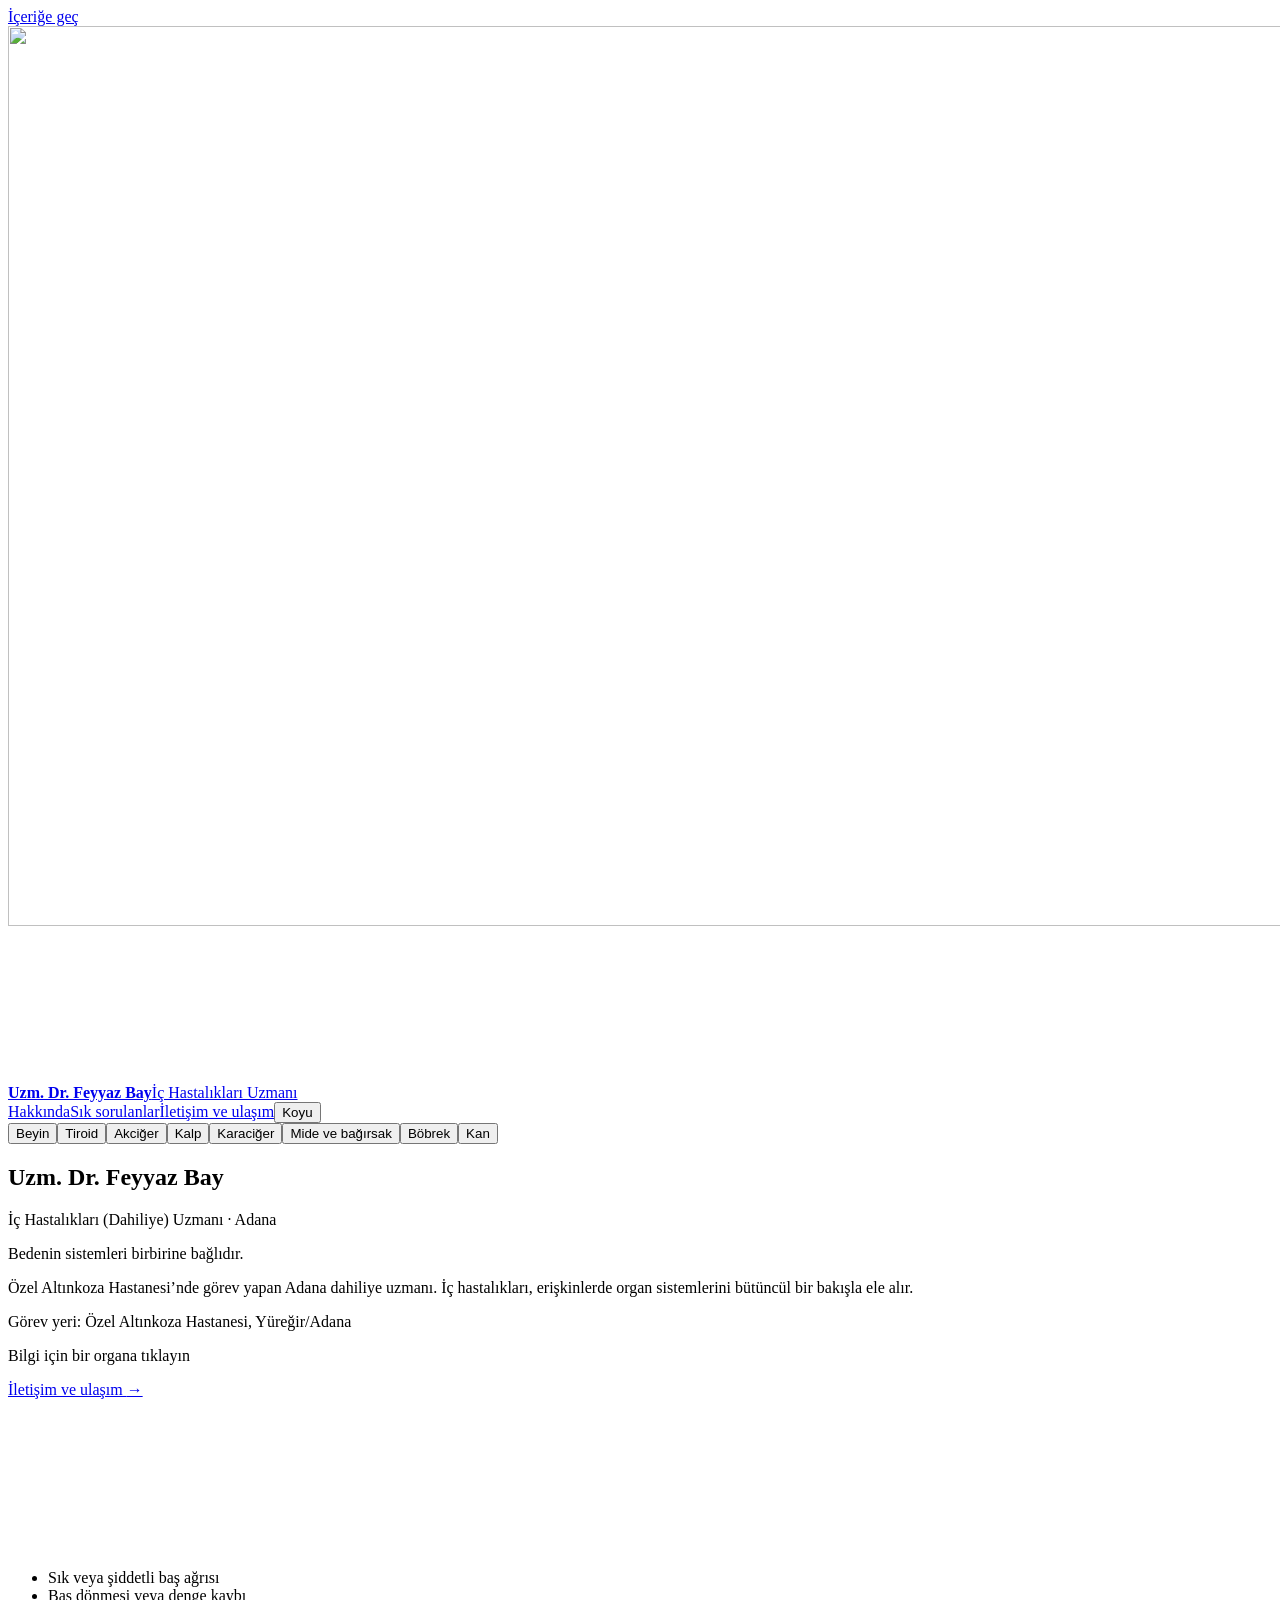
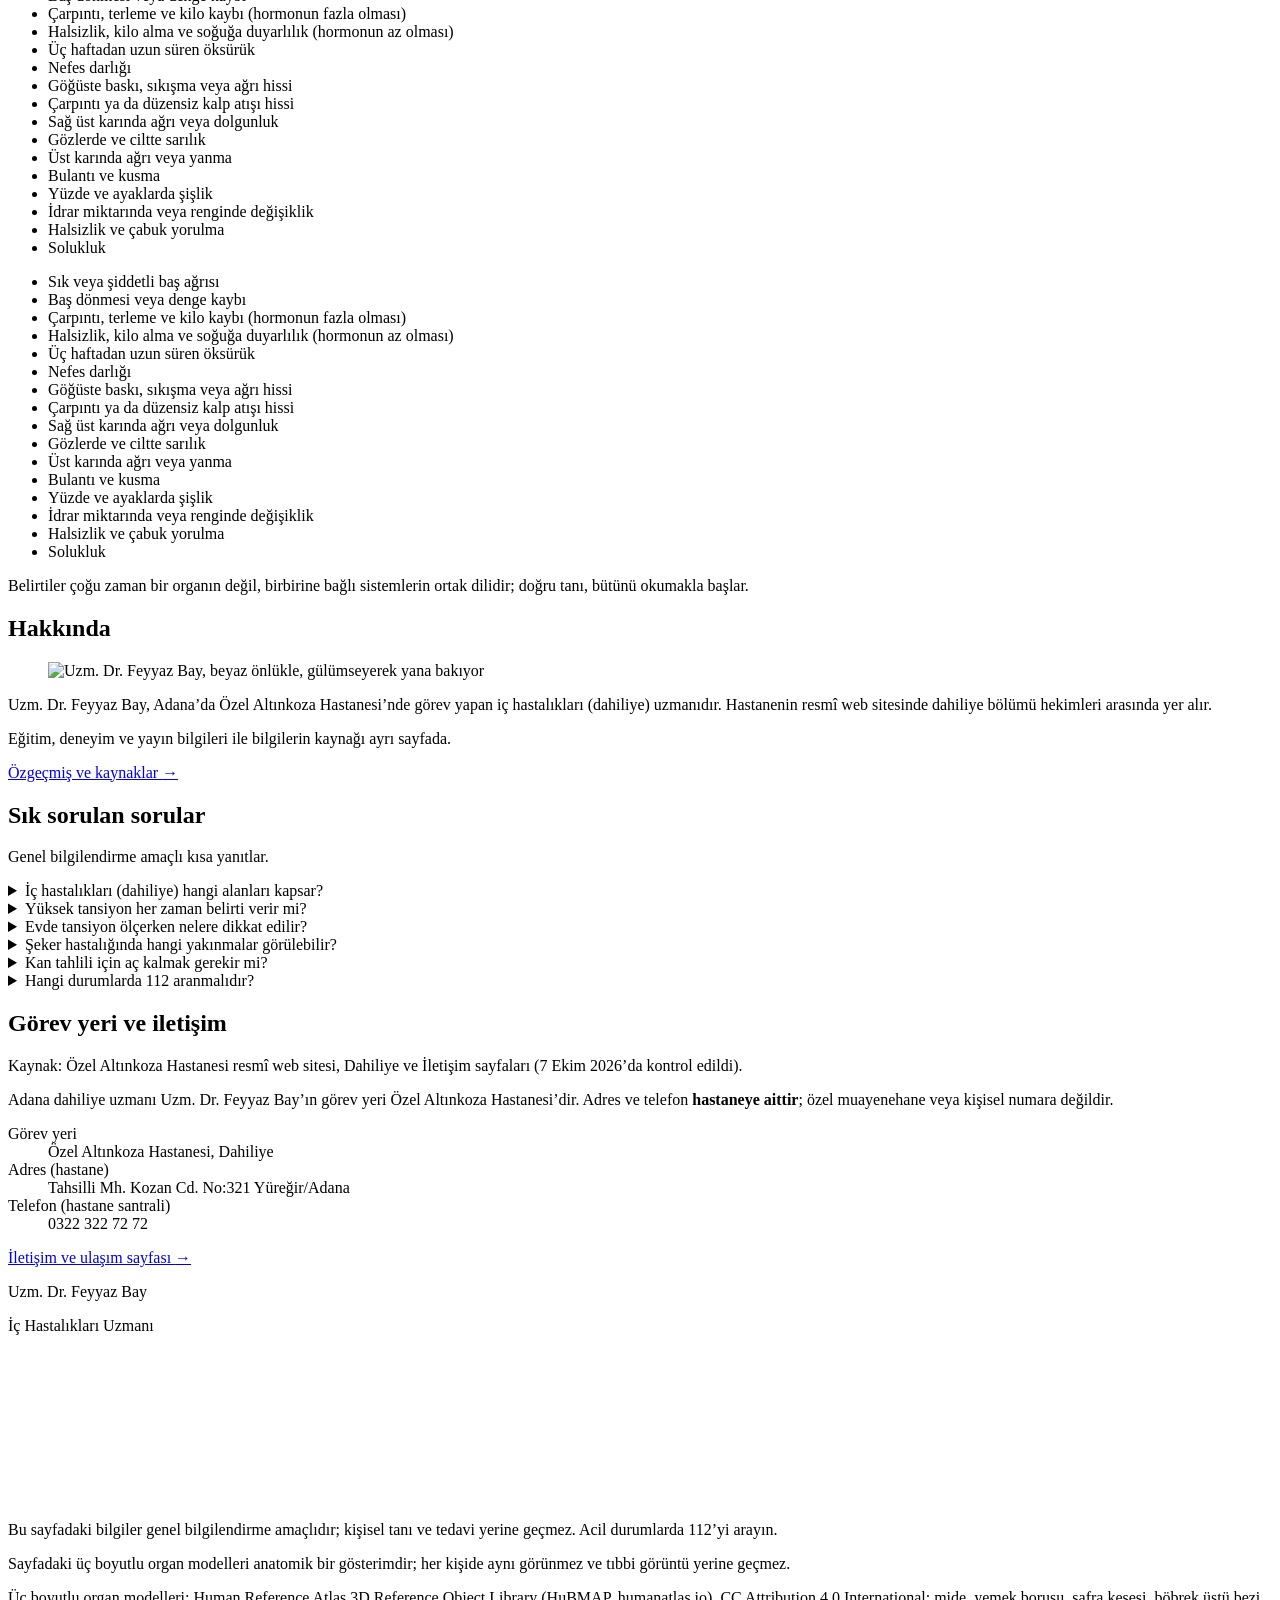
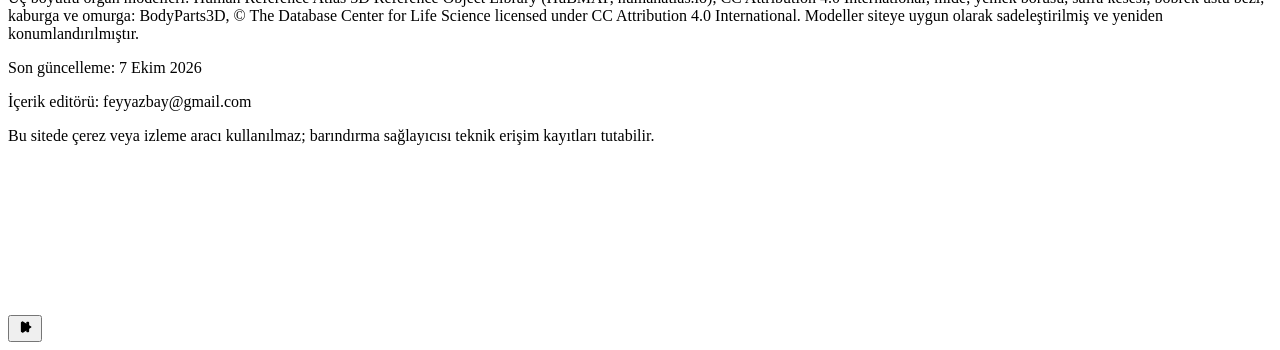
==== commit 90315f18: "Önizleme: cerrahi uyarı cümlesi kaldırıldı" ====
--- a/index.html
+++ b/index.html
@@ -21,4 +21,4 @@
           }
           p.src = base + 'hero-poster' + (light ? '-light' : '') + (portrait ? '-mobil' : '') + '.webp';
         })();
-      })();</script><noscript><img class="poster" src="/feyyaz-web-onizleme/hero-poster-light.webp" alt="" width="1600" height="900"></noscript><canvas id="scene"></canvas><div class="sheet" aria-hidden="true"></div></div><header class="top"><a class="mark" href="#top"><strong>Uzm. Dr. Feyyaz Bay</strong><span>İç Hastalıkları Uzmanı</span></a><nav aria-label="Bölümler"><a href="/feyyaz-web-onizleme/hakkimda/">Hakkında</a><a href="#sss">Sık sorulanlar</a><a class="nav-cta" href="/feyyaz-web-onizleme/iletisim/">İletişim ve ulaşım</a><button class="theme-toggle" type="button" aria-pressed="false" aria-label="Koyu görünüme geç">Koyu</button></nav></header><!-- Organ listesi DOM'da menüden hemen sonra: klavyede organlara erken ulaşılır (görsel konumu sabit, sağda) --><nav class="organ-dock" aria-label="Organ sistemleri"><button type="button" data-id="beyin" aria-pressed="false" style="--c:#9aa8ff"><span class="lbl">Beyin</span><span class="dot" aria-hidden="true"></span></button><button type="button" data-id="tiroid" aria-pressed="false" style="--c:#8aa4ff"><span class="lbl">Tiroid</span><span class="dot" aria-hidden="true"></span></button><button type="button" data-id="akciger" aria-pressed="false" style="--c:#4da8ff"><span class="lbl">Akciğer</span><span class="dot" aria-hidden="true"></span></button><button type="button" data-id="kalp" aria-pressed="false" style="--c:#ff6a3d"><span class="lbl">Kalp</span><span class="dot" aria-hidden="true"></span></button><button type="button" data-id="karaciger" aria-pressed="false" style="--c:#ffbf47"><span class="lbl">Karaciğer</span><span class="dot" aria-hidden="true"></span></button><button type="button" data-id="sindirim" aria-pressed="false" style="--c:#ff9a3d"><span class="lbl">Mide ve bağırsak</span><span class="dot" aria-hidden="true"></span></button><button type="button" data-id="bobrek" aria-pressed="false" style="--c:#5b7cff"><span class="lbl">Böbrek</span><span class="dot" aria-hidden="true"></span></button><button type="button" data-id="kan" aria-pressed="false" style="--c:#7fd0ff"><span class="lbl">Kan</span><span class="dot" aria-hidden="true"></span></button></nav><main id="icerik"><!-- İlk ekran: kimlik, uzmanlık ve net bir iletişim yolu. Masaüstünde fotoğraf sağda, metin solda; telefonda fotoğraf üstte, metin altta. --><section class="hero hero--id" id="top"><div class="hero__copy"><h1><span class="h1__pre">Uzm. Dr.</span> <span class="h1__name">Feyyaz Bay</span></h1><p class="hero__rol">İç Hastalıkları (Dahiliye) Uzmanı · Adana</p><p class="hero__tag">Bedenin sistemleri birbirine bağlıdır.</p><p class="lead">Özel Altınkoza Hastanesi’nde görev yapan Adana dahiliye uzmanı. İç hastalıkları, erişkinlerde organ sistemlerini bütüncül bir bakışla ele alır.</p><p class="hero__yer">Görev yeri: Özel Altınkoza Hastanesi, Yüreğir/Adana</p><div class="hero-actions"><p class="hero__hint">Bilgi için bir organa tıklayın</p><a class="explore-link" href="/feyyaz-web-onizleme/iletisim/">İletişim ve ulaşım <span aria-hidden="true">→</span></a></div></div><canvas class="ecg ecg-live" aria-hidden="true"></canvas></section><div class="ticker" aria-hidden="true"><div class="ticker__track"><ul><li style="--dot:#9aa8ff">Sık veya şiddetli baş ağrısı</li><li style="--dot:#9aa8ff">Baş dönmesi veya denge kaybı</li><li style="--dot:#8aa4ff">Çarpıntı, terleme ve kilo kaybı (hormonun fazla olması)</li><li style="--dot:#8aa4ff">Halsizlik, kilo alma ve soğuğa duyarlılık (hormonun az olması)</li><li style="--dot:#4da8ff">Üç haftadan uzun süren öksürük</li><li style="--dot:#4da8ff">Nefes darlığı</li><li style="--dot:#ff6a3d">Göğüste baskı, sıkışma veya ağrı hissi</li><li style="--dot:#ff6a3d">Çarpıntı ya da düzensiz kalp atışı hissi</li><li style="--dot:#ffbf47">Sağ üst karında ağrı veya dolgunluk</li><li style="--dot:#ffbf47">Gözlerde ve ciltte sarılık</li><li style="--dot:#ff9a3d">Üst karında ağrı veya yanma</li><li style="--dot:#ff9a3d">Bulantı ve kusma</li><li style="--dot:#5b7cff">Yüzde ve ayaklarda şişlik</li><li style="--dot:#5b7cff">İdrar miktarında veya renginde değişiklik</li><li style="--dot:#7fd0ff">Halsizlik ve çabuk yorulma</li><li style="--dot:#7fd0ff">Solukluk</li></ul><ul><li style="--dot:#9aa8ff">Sık veya şiddetli baş ağrısı</li><li style="--dot:#9aa8ff">Baş dönmesi veya denge kaybı</li><li style="--dot:#8aa4ff">Çarpıntı, terleme ve kilo kaybı (hormonun fazla olması)</li><li style="--dot:#8aa4ff">Halsizlik, kilo alma ve soğuğa duyarlılık (hormonun az olması)</li><li style="--dot:#4da8ff">Üç haftadan uzun süren öksürük</li><li style="--dot:#4da8ff">Nefes darlığı</li><li style="--dot:#ff6a3d">Göğüste baskı, sıkışma veya ağrı hissi</li><li style="--dot:#ff6a3d">Çarpıntı ya da düzensiz kalp atışı hissi</li><li style="--dot:#ffbf47">Sağ üst karında ağrı veya dolgunluk</li><li style="--dot:#ffbf47">Gözlerde ve ciltte sarılık</li><li style="--dot:#ff9a3d">Üst karında ağrı veya yanma</li><li style="--dot:#ff9a3d">Bulantı ve kusma</li><li style="--dot:#5b7cff">Yüzde ve ayaklarda şişlik</li><li style="--dot:#5b7cff">İdrar miktarında veya renginde değişiklik</li><li style="--dot:#7fd0ff">Halsizlik ve çabuk yorulma</li><li style="--dot:#7fd0ff">Solukluk</li></ul></div></div><section class="statement" aria-label="Genel yaklaşım"><p data-words>Belirtiler çoğu zaman bir organın değil, birbirine bağlı sistemlerin ortak dilidir; doğru tanı, bütünü okumakla başlar.</p></section><div class="paper"><section class="band" id="hakkinda"><div class="split"><div><h2>Hakkında</h2><figure class="portrait"><img src="/feyyaz-web-onizleme/foto-hekim.webp" alt="Uzm. Dr. Feyyaz Bay, beyaz önlükle, gülümseyerek yana bakıyor" width="960" height="1200" loading="lazy" decoding="async"></figure></div><div><p class="about-lead">Uzm. Dr. Feyyaz Bay, Adana’da Özel Altınkoza Hastanesi’nde görev yapan iç hastalıkları (dahiliye) uzmanıdır. Hastanenin resmî web sitesinde dahiliye bölümü hekimleri arasında yer alır.</p><p>Eğitim, deneyim ve yayın bilgileri ile bilgilerin kaynağı ayrı sayfada.</p><p><a class="explore-link" href="/feyyaz-web-onizleme/hakkimda/">Özgeçmiş ve kaynaklar <span aria-hidden="true">→</span></a></p></div></div></section><section class="band" id="sss"><div class="split"><div><h2>Sık sorulan sorular</h2><p>Genel bilgilendirme amaçlı kısa yanıtlar.</p></div><div class="faq"><details><summary>İç hastalıkları (dahiliye) hangi alanları kapsar?</summary><p>Erişkinlerde kalp ve damar, solunum, sindirim, karaciğer, böbrek, hormon ve kan hastalıkları gibi birçok organ sisteminin tanı ve izlemini kapsayan tıp dalıdır.</p></details><details><summary>Yüksek tansiyon her zaman belirti verir mi?</summary><p>Hayır. Yüksek tansiyon çoğu kişide belirti vermeden seyredebilir; bu nedenle ölçüm değerlerinin düzenli izlenmesi önemlidir.</p></details><details><summary>Evde tansiyon ölçerken nelere dikkat edilir?</summary><p>Ölçümden önce yaklaşık beş dakika oturarak dinlenmek, sırtı ve kolu desteklemek, kolu kalp hizasında tutmak, ölçümden en az 30 dakika önce kahve, sigara ve egzersizden kaçınmak ve ölçüm sırasında konuşmamak önerilir.</p></details><details><summary>Şeker hastalığında hangi yakınmalar görülebilir?</summary><p>Aşırı susama, sık idrara çıkma, açıklanamayan kilo kaybı ve halsizlik görülebilir. Erken dönemde hiç belirti vermeyebilir.</p></details><details><summary>Kan tahlili için aç kalmak gerekir mi?</summary><p>Bazı testler için (örneğin açlık kan şekeri ve bazı yağ ölçümleri) belirli bir açlık süresi istenir; bu süre teste göre değişir. Hazırlık bilgisi, testi isteyen sağlık kuruluşunun yönergesinde yer alır.</p></details><details><summary>Hangi durumlarda 112 aranmalıdır?</summary><p>Göğüs ağrısına soğuk terleme ya da nefes darlığı eşlik ediyorsa; ani başlayan şiddetli nefes darlığı, bilinç kaybı, kanlı kusma, siyah renkli dışkı veya durdurulamayan kanama varsa vakit kaybetmeden 112 aranmalıdır.</p></details></div></div></section><section class="band" id="iletisim"><div class="split"><div><h2>Görev yeri ve iletişim</h2><p class="doc__not">Kaynak: Özel Altınkoza Hastanesi resmî web sitesi, Dahiliye ve İletişim sayfaları (7 Ekim 2026’da kontrol edildi).</p></div><div><p>Adana dahiliye uzmanı Uzm. Dr. Feyyaz Bay’ın görev yeri Özel Altınkoza Hastanesi’dir. Adres ve telefon <strong>hastaneye aittir</strong>; özel muayenehane veya kişisel numara değildir.</p><dl class="contact"><div><dt>Görev yeri</dt><dd>Özel Altınkoza Hastanesi, Dahiliye</dd></div><div><dt>Adres (hastane)</dt><dd>Tahsilli Mh. Kozan Cd. No:321 Yüreğir/Adana</dd></div><div><dt>Telefon (hastane santrali)</dt><dd>0322 322 72 72</dd></div></dl><p><a class="explore-link" href="/feyyaz-web-onizleme/iletisim/">İletişim ve ulaşım sayfası <span aria-hidden="true">→</span></a></p></div></div></section></div></main><footer><div class="foot-brand"><p class="foot-name">Uzm. Dr. Feyyaz Bay</p><p class="foot-title">İç Hastalıkları Uzmanı</p><canvas class="foot-ecg ecg-live" aria-hidden="true"></canvas></div><div class="foot-legal"><p>Her cerrahi veya girişimsel işlemde sonuçlar kişiden kişiye değişiklik gösterebilir. İşlem öncesinde hekiminizden detaylı görüş almanız önerilir.</p><p>Bu sayfadaki bilgiler genel bilgilendirme amaçlıdır; kişisel tanı ve tedavi yerine geçmez. Acil durumlarda 112’yi arayın.</p><p>Sayfadaki üç boyutlu organ modelleri anatomik bir gösterimdir; her kişide aynı görünmez ve tıbbi görüntü yerine geçmez.</p><p>Üç boyutlu organ modelleri: Human Reference Atlas 3D Reference Object Library (HuBMAP, humanatlas.io), CC Attribution 4.0 International; mide, yemek borusu, safra kesesi, böbrek üstü bezi, kaburga ve omurga: BodyParts3D, © The Database Center for Life Science licensed under CC Attribution 4.0 International. Modeller siteye uygun olarak sadeleştirilmiş ve yeniden konumlandırılmıştır.</p><p class="foot-meta">Son güncelleme: 7 Ekim 2026</p><p class="foot-meta">İçerik editörü: feyyazbay@gmail.com</p><p class="foot-meta">Bu sitede çerez veya izleme aracı kullanılmaz; barındırma sağlayıcısı teknik erişim kayıtları tutabilir.</p></div></footer><!-- Organ arayüzü: kart (üzerine gelince), panel (tıklayınca), liste (klavye/dokunmatik), hareket düğmesi --><div class="atlas" aria-hidden="true"><svg class="atlas__lines"></svg></div><div class="organ-tip" id="organ-tip" hidden data-latin="{&quot;kalp&quot;:&quot;Cor&quot;,&quot;akciger&quot;:&quot;Pulmo&quot;,&quot;sindirim&quot;:&quot;Gaster&quot;,&quot;karaciger&quot;:&quot;Hepar&quot;,&quot;bobrek&quot;:&quot;Ren&quot;,&quot;tiroid&quot;:&quot;Thyroidea&quot;,&quot;beyin&quot;:&quot;Cerebrum&quot;,&quot;kan&quot;:&quot;Sanguis · Lien&quot;}"><p class="organ-tip__latin"></p><p class="organ-tip__title"></p><p class="organ-tip__lead"></p><ul class="organ-tip__list"></ul><p class="organ-tip__hint">Ayrıntı için tıklayın</p></div><aside class="organ-panel" id="organ-panel" hidden tabindex="-1" aria-labelledby="organ-panel-title"><button class="organ-panel__close" type="button" aria-label="Organ ayrıntısını kapat">Kapat</button><h2 id="organ-panel-title"></h2><h3>Sık görülen yakınmalar</h3><ul class="organ-panel__list"></ul><p class="organ-panel__intro"></p><p class="organ-panel__urgent" hidden></p><p class="organ-panel__note">Bu liste tanı koymaz; yakınmaların nedeni kişiden kişiye değişir.</p><div class="organ-panel__controls" role="group" aria-label="Görünümü ayarla"><button type="button" data-act="in">Yakınlaştır</button><button type="button" data-act="out">Uzaklaştır</button><button type="button" data-act="reset">Sıfırla</button></div></aside><button class="motion-toggle" type="button" aria-pressed="false" aria-label="Hareketi duraklat" title="Hareketi duraklat"><svg viewBox="0 0 24 24" width="18" height="18" aria-hidden="true" focusable="false"><g class="ico-pause"><rect x="6.5" y="5" width="3.8" height="14" rx="1.2"></rect><rect x="13.7" y="5" width="3.8" height="14" rx="1.2"></rect></g><path class="ico-play" d="M8 5.2v13.6a.8.8 0 0 0 1.2.7l11-6.8a.8.8 0 0 0 0-1.4l-11-6.8A.8.8 0 0 0 8 5.2z"></path></svg></button><noscript><p class="noscript">Üç boyutlu organ görünümü için JavaScript gerekir. Aşağıdaki bilgiler yine de okunabilir.</p></noscript><script type="module" src="/feyyaz-web-onizleme/_astro/index.astro_astro_type_script_index_0_lang.C1sTqygX.js"></script></body></html>+      })();</script><noscript><img class="poster" src="/feyyaz-web-onizleme/hero-poster-light.webp" alt="" width="1600" height="900"></noscript><canvas id="scene"></canvas><div class="sheet" aria-hidden="true"></div></div><header class="top"><a class="mark" href="#top"><strong>Uzm. Dr. Feyyaz Bay</strong><span>İç Hastalıkları Uzmanı</span></a><nav aria-label="Bölümler"><a href="/feyyaz-web-onizleme/hakkimda/">Hakkında</a><a href="#sss">Sık sorulanlar</a><a class="nav-cta" href="/feyyaz-web-onizleme/iletisim/">İletişim ve ulaşım</a><button class="theme-toggle" type="button" aria-pressed="false" aria-label="Koyu görünüme geç">Koyu</button></nav></header><!-- Organ listesi DOM'da menüden hemen sonra: klavyede organlara erken ulaşılır (görsel konumu sabit, sağda) --><nav class="organ-dock" aria-label="Organ sistemleri"><button type="button" data-id="beyin" aria-pressed="false" style="--c:#9aa8ff"><span class="lbl">Beyin</span><span class="dot" aria-hidden="true"></span></button><button type="button" data-id="tiroid" aria-pressed="false" style="--c:#8aa4ff"><span class="lbl">Tiroid</span><span class="dot" aria-hidden="true"></span></button><button type="button" data-id="akciger" aria-pressed="false" style="--c:#4da8ff"><span class="lbl">Akciğer</span><span class="dot" aria-hidden="true"></span></button><button type="button" data-id="kalp" aria-pressed="false" style="--c:#ff6a3d"><span class="lbl">Kalp</span><span class="dot" aria-hidden="true"></span></button><button type="button" data-id="karaciger" aria-pressed="false" style="--c:#ffbf47"><span class="lbl">Karaciğer</span><span class="dot" aria-hidden="true"></span></button><button type="button" data-id="sindirim" aria-pressed="false" style="--c:#ff9a3d"><span class="lbl">Mide ve bağırsak</span><span class="dot" aria-hidden="true"></span></button><button type="button" data-id="bobrek" aria-pressed="false" style="--c:#5b7cff"><span class="lbl">Böbrek</span><span class="dot" aria-hidden="true"></span></button><button type="button" data-id="kan" aria-pressed="false" style="--c:#7fd0ff"><span class="lbl">Kan</span><span class="dot" aria-hidden="true"></span></button></nav><main id="icerik"><!-- İlk ekran: kimlik, uzmanlık ve net bir iletişim yolu. Masaüstünde fotoğraf sağda, metin solda; telefonda fotoğraf üstte, metin altta. --><section class="hero hero--id" id="top"><div class="hero__copy"><h1><span class="h1__pre">Uzm. Dr.</span> <span class="h1__name">Feyyaz Bay</span></h1><p class="hero__rol">İç Hastalıkları (Dahiliye) Uzmanı · Adana</p><p class="hero__tag">Bedenin sistemleri birbirine bağlıdır.</p><p class="lead">Özel Altınkoza Hastanesi’nde görev yapan Adana dahiliye uzmanı. İç hastalıkları, erişkinlerde organ sistemlerini bütüncül bir bakışla ele alır.</p><p class="hero__yer">Görev yeri: Özel Altınkoza Hastanesi, Yüreğir/Adana</p><div class="hero-actions"><p class="hero__hint">Bilgi için bir organa tıklayın</p><a class="explore-link" href="/feyyaz-web-onizleme/iletisim/">İletişim ve ulaşım <span aria-hidden="true">→</span></a></div></div><canvas class="ecg ecg-live" aria-hidden="true"></canvas></section><div class="ticker" aria-hidden="true"><div class="ticker__track"><ul><li style="--dot:#9aa8ff">Sık veya şiddetli baş ağrısı</li><li style="--dot:#9aa8ff">Baş dönmesi veya denge kaybı</li><li style="--dot:#8aa4ff">Çarpıntı, terleme ve kilo kaybı (hormonun fazla olması)</li><li style="--dot:#8aa4ff">Halsizlik, kilo alma ve soğuğa duyarlılık (hormonun az olması)</li><li style="--dot:#4da8ff">Üç haftadan uzun süren öksürük</li><li style="--dot:#4da8ff">Nefes darlığı</li><li style="--dot:#ff6a3d">Göğüste baskı, sıkışma veya ağrı hissi</li><li style="--dot:#ff6a3d">Çarpıntı ya da düzensiz kalp atışı hissi</li><li style="--dot:#ffbf47">Sağ üst karında ağrı veya dolgunluk</li><li style="--dot:#ffbf47">Gözlerde ve ciltte sarılık</li><li style="--dot:#ff9a3d">Üst karında ağrı veya yanma</li><li style="--dot:#ff9a3d">Bulantı ve kusma</li><li style="--dot:#5b7cff">Yüzde ve ayaklarda şişlik</li><li style="--dot:#5b7cff">İdrar miktarında veya renginde değişiklik</li><li style="--dot:#7fd0ff">Halsizlik ve çabuk yorulma</li><li style="--dot:#7fd0ff">Solukluk</li></ul><ul><li style="--dot:#9aa8ff">Sık veya şiddetli baş ağrısı</li><li style="--dot:#9aa8ff">Baş dönmesi veya denge kaybı</li><li style="--dot:#8aa4ff">Çarpıntı, terleme ve kilo kaybı (hormonun fazla olması)</li><li style="--dot:#8aa4ff">Halsizlik, kilo alma ve soğuğa duyarlılık (hormonun az olması)</li><li style="--dot:#4da8ff">Üç haftadan uzun süren öksürük</li><li style="--dot:#4da8ff">Nefes darlığı</li><li style="--dot:#ff6a3d">Göğüste baskı, sıkışma veya ağrı hissi</li><li style="--dot:#ff6a3d">Çarpıntı ya da düzensiz kalp atışı hissi</li><li style="--dot:#ffbf47">Sağ üst karında ağrı veya dolgunluk</li><li style="--dot:#ffbf47">Gözlerde ve ciltte sarılık</li><li style="--dot:#ff9a3d">Üst karında ağrı veya yanma</li><li style="--dot:#ff9a3d">Bulantı ve kusma</li><li style="--dot:#5b7cff">Yüzde ve ayaklarda şişlik</li><li style="--dot:#5b7cff">İdrar miktarında veya renginde değişiklik</li><li style="--dot:#7fd0ff">Halsizlik ve çabuk yorulma</li><li style="--dot:#7fd0ff">Solukluk</li></ul></div></div><section class="statement" aria-label="Genel yaklaşım"><p data-words>Belirtiler çoğu zaman bir organın değil, birbirine bağlı sistemlerin ortak dilidir; doğru tanı, bütünü okumakla başlar.</p></section><div class="paper"><section class="band" id="hakkinda"><div class="split"><div><h2>Hakkında</h2><figure class="portrait"><img src="/feyyaz-web-onizleme/foto-hekim.webp" alt="Uzm. Dr. Feyyaz Bay, beyaz önlükle, gülümseyerek yana bakıyor" width="960" height="1200" loading="lazy" decoding="async"></figure></div><div><p class="about-lead">Uzm. Dr. Feyyaz Bay, Adana’da Özel Altınkoza Hastanesi’nde görev yapan iç hastalıkları (dahiliye) uzmanıdır. Hastanenin resmî web sitesinde dahiliye bölümü hekimleri arasında yer alır.</p><p>Eğitim, deneyim ve yayın bilgileri ile bilgilerin kaynağı ayrı sayfada.</p><p><a class="explore-link" href="/feyyaz-web-onizleme/hakkimda/">Özgeçmiş ve kaynaklar <span aria-hidden="true">→</span></a></p></div></div></section><section class="band" id="sss"><div class="split"><div><h2>Sık sorulan sorular</h2><p>Genel bilgilendirme amaçlı kısa yanıtlar.</p></div><div class="faq"><details><summary>İç hastalıkları (dahiliye) hangi alanları kapsar?</summary><p>Erişkinlerde kalp ve damar, solunum, sindirim, karaciğer, böbrek, hormon ve kan hastalıkları gibi birçok organ sisteminin tanı ve izlemini kapsayan tıp dalıdır.</p></details><details><summary>Yüksek tansiyon her zaman belirti verir mi?</summary><p>Hayır. Yüksek tansiyon çoğu kişide belirti vermeden seyredebilir; bu nedenle ölçüm değerlerinin düzenli izlenmesi önemlidir.</p></details><details><summary>Evde tansiyon ölçerken nelere dikkat edilir?</summary><p>Ölçümden önce yaklaşık beş dakika oturarak dinlenmek, sırtı ve kolu desteklemek, kolu kalp hizasında tutmak, ölçümden en az 30 dakika önce kahve, sigara ve egzersizden kaçınmak ve ölçüm sırasında konuşmamak önerilir.</p></details><details><summary>Şeker hastalığında hangi yakınmalar görülebilir?</summary><p>Aşırı susama, sık idrara çıkma, açıklanamayan kilo kaybı ve halsizlik görülebilir. Erken dönemde hiç belirti vermeyebilir.</p></details><details><summary>Kan tahlili için aç kalmak gerekir mi?</summary><p>Bazı testler için (örneğin açlık kan şekeri ve bazı yağ ölçümleri) belirli bir açlık süresi istenir; bu süre teste göre değişir. Hazırlık bilgisi, testi isteyen sağlık kuruluşunun yönergesinde yer alır.</p></details><details><summary>Hangi durumlarda 112 aranmalıdır?</summary><p>Göğüs ağrısına soğuk terleme ya da nefes darlığı eşlik ediyorsa; ani başlayan şiddetli nefes darlığı, bilinç kaybı, kanlı kusma, siyah renkli dışkı veya durdurulamayan kanama varsa vakit kaybetmeden 112 aranmalıdır.</p></details></div></div></section><section class="band" id="iletisim"><div class="split"><div><h2>Görev yeri ve iletişim</h2><p class="doc__not">Kaynak: Özel Altınkoza Hastanesi resmî web sitesi, Dahiliye ve İletişim sayfaları (7 Ekim 2026’da kontrol edildi).</p></div><div><p>Adana dahiliye uzmanı Uzm. Dr. Feyyaz Bay’ın görev yeri Özel Altınkoza Hastanesi’dir. Adres ve telefon <strong>hastaneye aittir</strong>; özel muayenehane veya kişisel numara değildir.</p><dl class="contact"><div><dt>Görev yeri</dt><dd>Özel Altınkoza Hastanesi, Dahiliye</dd></div><div><dt>Adres (hastane)</dt><dd>Tahsilli Mh. Kozan Cd. No:321 Yüreğir/Adana</dd></div><div><dt>Telefon (hastane santrali)</dt><dd>0322 322 72 72</dd></div></dl><p><a class="explore-link" href="/feyyaz-web-onizleme/iletisim/">İletişim ve ulaşım sayfası <span aria-hidden="true">→</span></a></p></div></div></section></div></main><footer><div class="foot-brand"><p class="foot-name">Uzm. Dr. Feyyaz Bay</p><p class="foot-title">İç Hastalıkları Uzmanı</p><canvas class="foot-ecg ecg-live" aria-hidden="true"></canvas></div><div class="foot-legal"><p>Bu sayfadaki bilgiler genel bilgilendirme amaçlıdır; kişisel tanı ve tedavi yerine geçmez. Acil durumlarda 112’yi arayın.</p><p>Sayfadaki üç boyutlu organ modelleri anatomik bir gösterimdir; her kişide aynı görünmez ve tıbbi görüntü yerine geçmez.</p><p>Üç boyutlu organ modelleri: Human Reference Atlas 3D Reference Object Library (HuBMAP, humanatlas.io), CC Attribution 4.0 International; mide, yemek borusu, safra kesesi, böbrek üstü bezi, kaburga ve omurga: BodyParts3D, © The Database Center for Life Science licensed under CC Attribution 4.0 International. Modeller siteye uygun olarak sadeleştirilmiş ve yeniden konumlandırılmıştır.</p><p class="foot-meta">Son güncelleme: 7 Ekim 2026</p><p class="foot-meta">İçerik editörü: feyyazbay@gmail.com</p><p class="foot-meta">Bu sitede çerez veya izleme aracı kullanılmaz; barındırma sağlayıcısı teknik erişim kayıtları tutabilir.</p></div></footer><!-- Organ arayüzü: kart (üzerine gelince), panel (tıklayınca), liste (klavye/dokunmatik), hareket düğmesi --><div class="atlas" aria-hidden="true"><svg class="atlas__lines"></svg></div><div class="organ-tip" id="organ-tip" hidden data-latin="{&quot;kalp&quot;:&quot;Cor&quot;,&quot;akciger&quot;:&quot;Pulmo&quot;,&quot;sindirim&quot;:&quot;Gaster&quot;,&quot;karaciger&quot;:&quot;Hepar&quot;,&quot;bobrek&quot;:&quot;Ren&quot;,&quot;tiroid&quot;:&quot;Thyroidea&quot;,&quot;beyin&quot;:&quot;Cerebrum&quot;,&quot;kan&quot;:&quot;Sanguis · Lien&quot;}"><p class="organ-tip__latin"></p><p class="organ-tip__title"></p><p class="organ-tip__lead"></p><ul class="organ-tip__list"></ul><p class="organ-tip__hint">Ayrıntı için tıklayın</p></div><aside class="organ-panel" id="organ-panel" hidden tabindex="-1" aria-labelledby="organ-panel-title"><button class="organ-panel__close" type="button" aria-label="Organ ayrıntısını kapat">Kapat</button><h2 id="organ-panel-title"></h2><h3>Sık görülen yakınmalar</h3><ul class="organ-panel__list"></ul><p class="organ-panel__intro"></p><p class="organ-panel__urgent" hidden></p><p class="organ-panel__note">Bu liste tanı koymaz; yakınmaların nedeni kişiden kişiye değişir.</p><div class="organ-panel__controls" role="group" aria-label="Görünümü ayarla"><button type="button" data-act="in">Yakınlaştır</button><button type="button" data-act="out">Uzaklaştır</button><button type="button" data-act="reset">Sıfırla</button></div></aside><button class="motion-toggle" type="button" aria-pressed="false" aria-label="Hareketi duraklat" title="Hareketi duraklat"><svg viewBox="0 0 24 24" width="18" height="18" aria-hidden="true" focusable="false"><g class="ico-pause"><rect x="6.5" y="5" width="3.8" height="14" rx="1.2"></rect><rect x="13.7" y="5" width="3.8" height="14" rx="1.2"></rect></g><path class="ico-play" d="M8 5.2v13.6a.8.8 0 0 0 1.2.7l11-6.8a.8.8 0 0 0 0-1.4l-11-6.8A.8.8 0 0 0 8 5.2z"></path></svg></button><noscript><p class="noscript">Üç boyutlu organ görünümü için JavaScript gerekir. Aşağıdaki bilgiler yine de okunabilir.</p></noscript><script type="module" src="/feyyaz-web-onizleme/_astro/index.astro_astro_type_script_index_0_lang.Mu6QVwIC.js"></script></body></html>
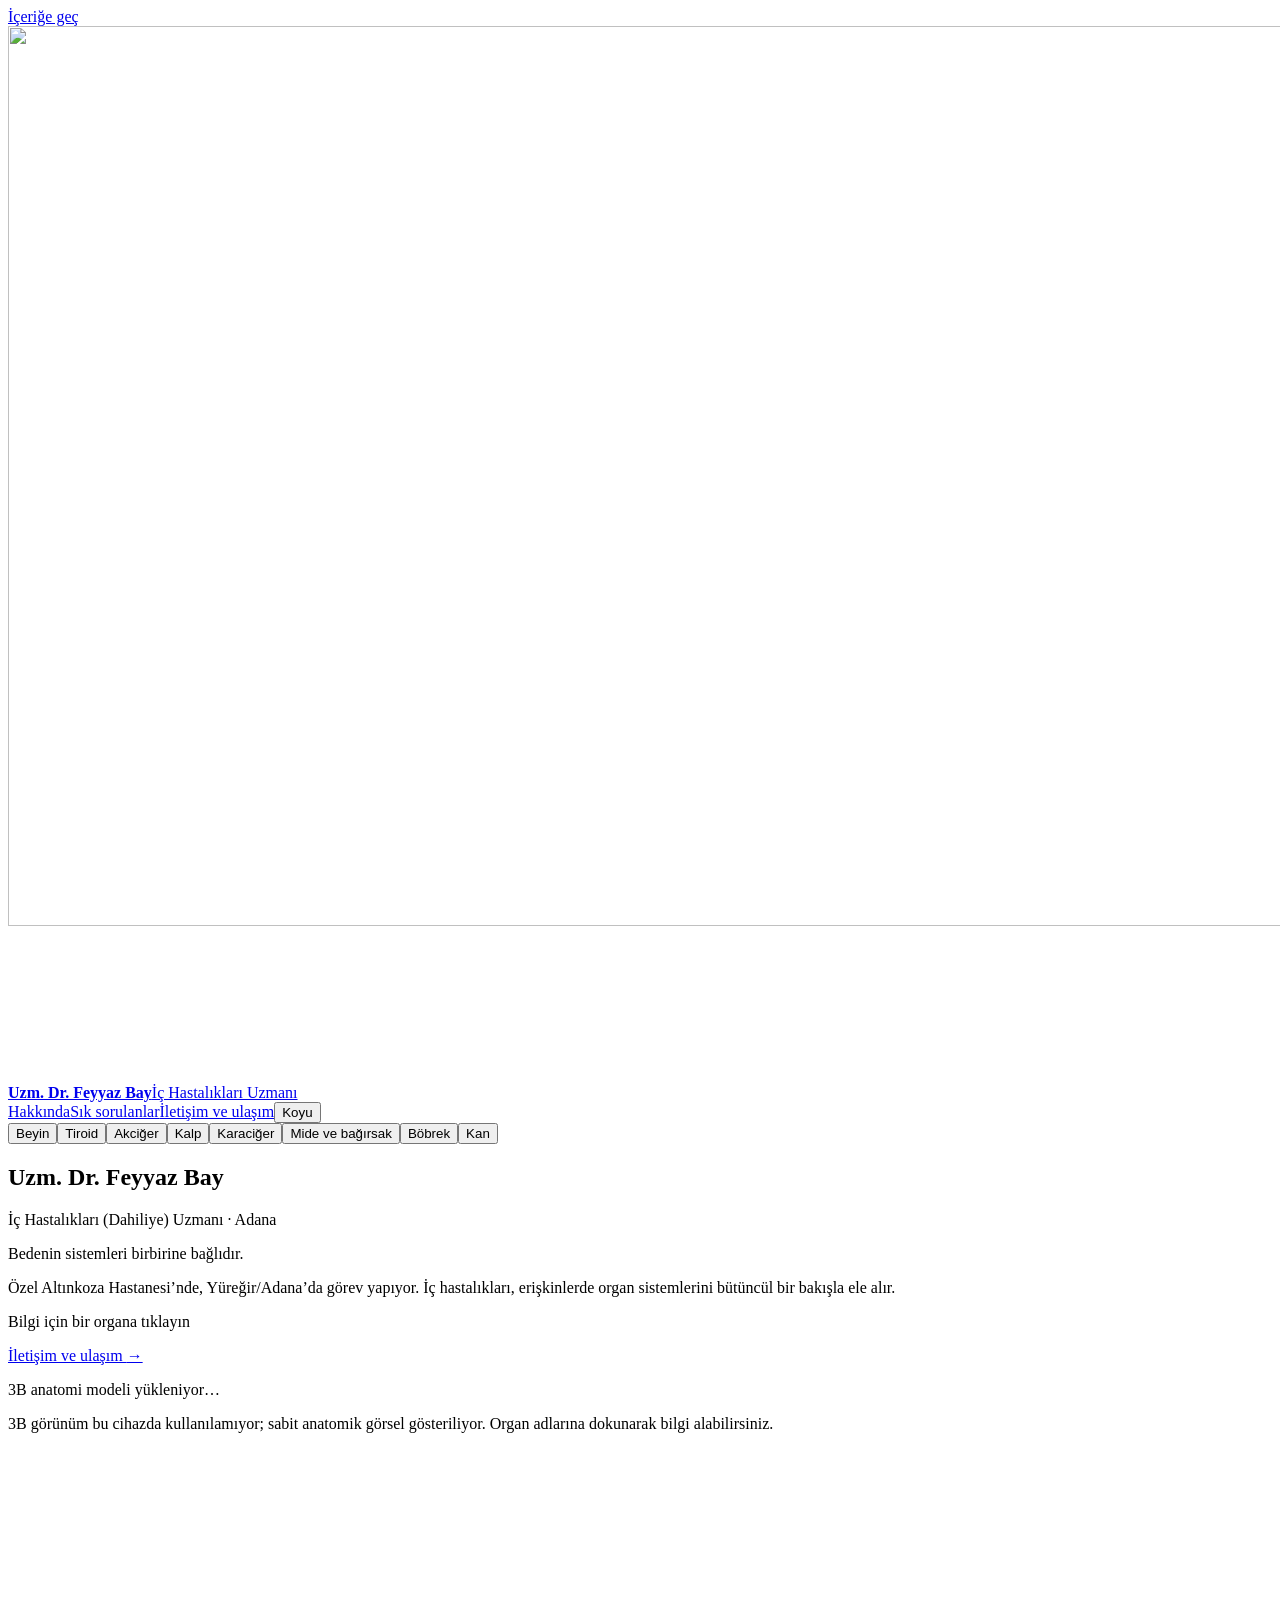
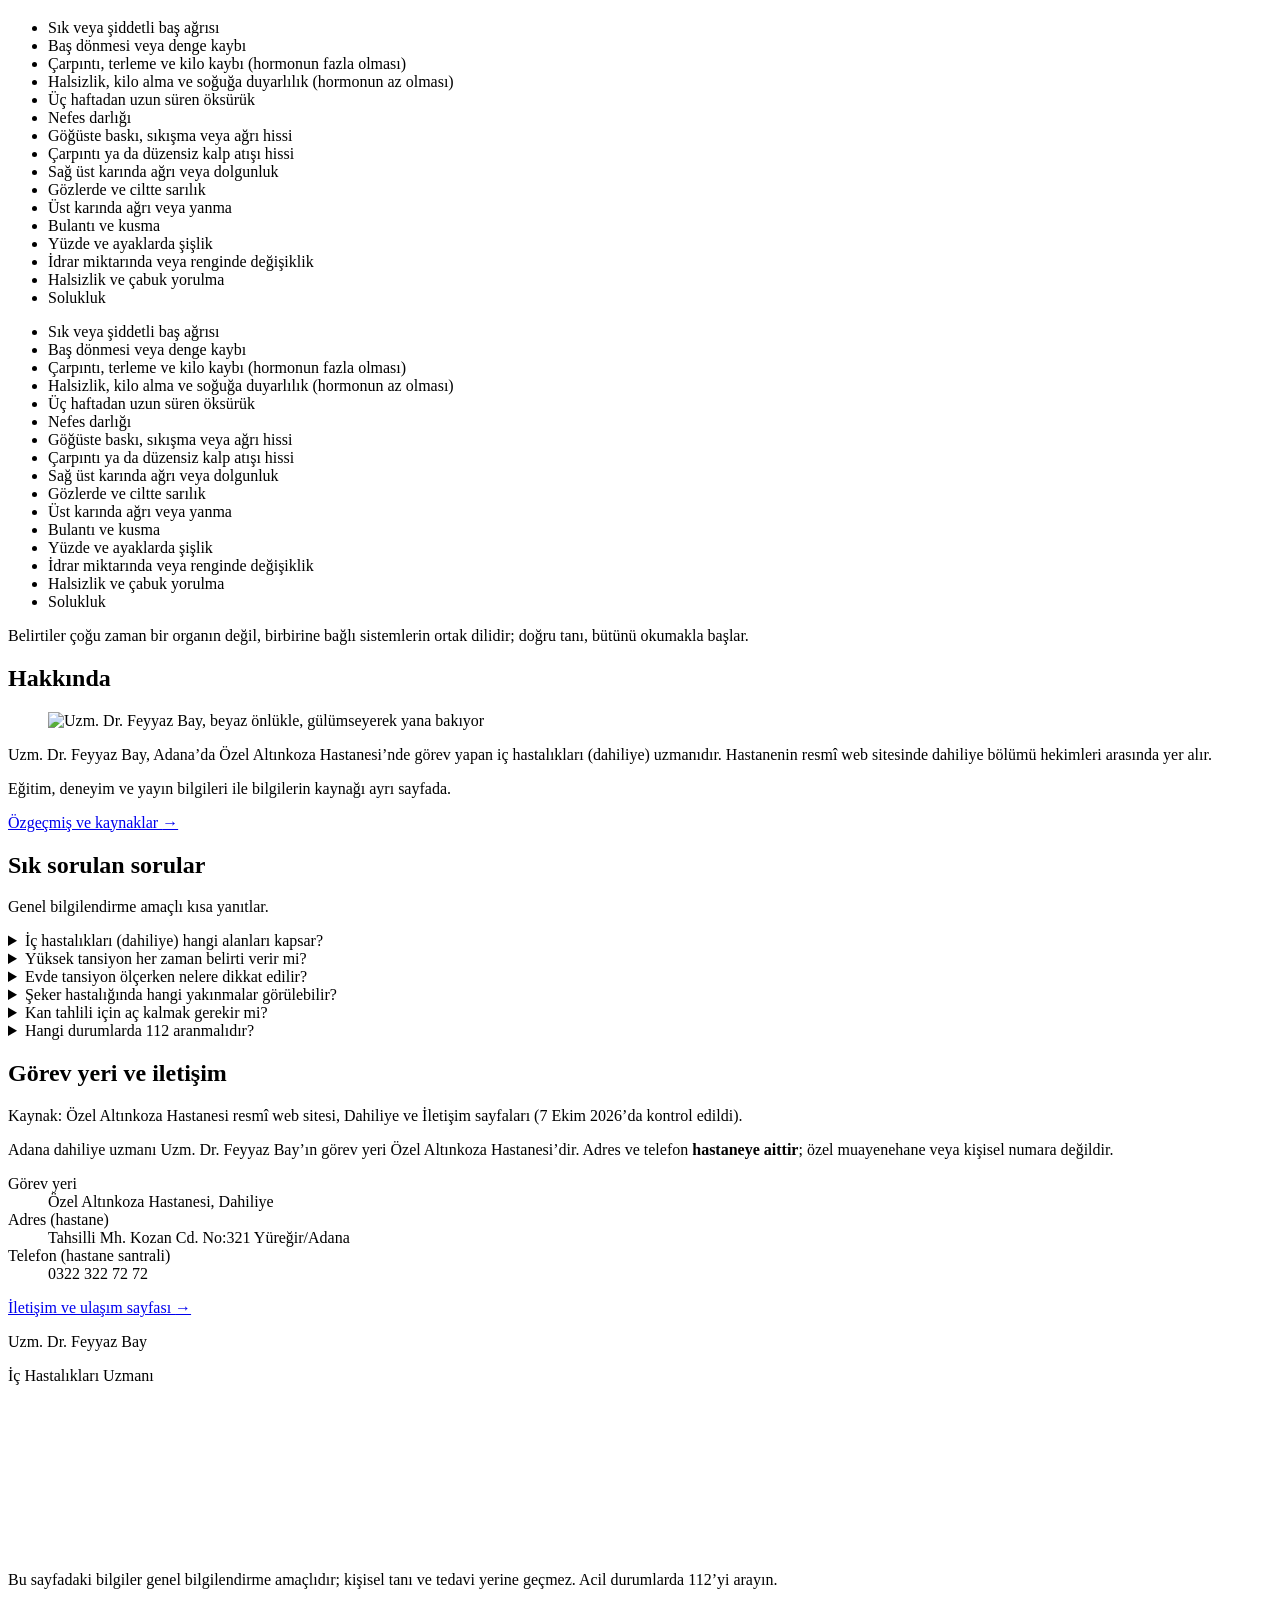
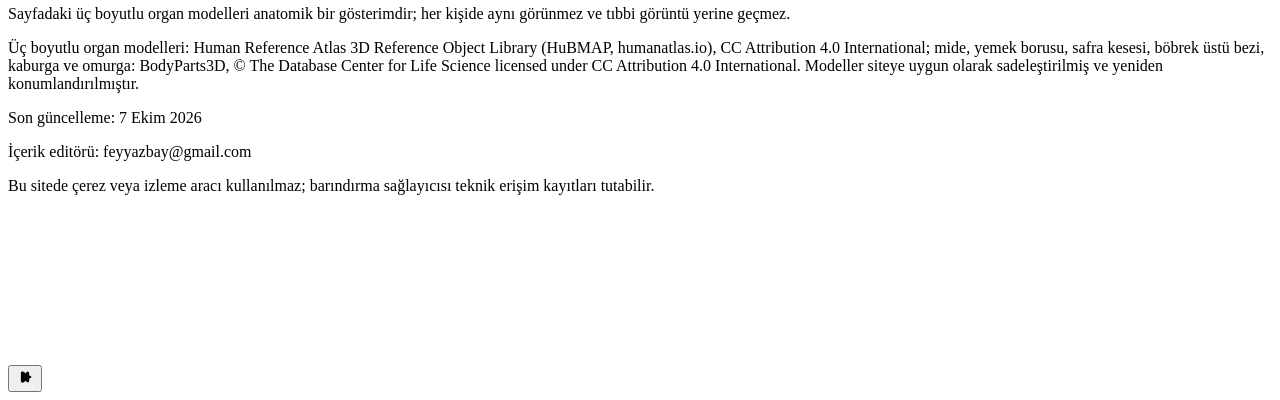
==== commit 3a5c509a: "Önizleme: inceleme düzeltmeleri (organ menüsü, iletişim eylemleri, poster, metin temizliği) Kaynak: " ====
--- a/index.html
+++ b/index.html
@@ -9,7 +9,7 @@
       } catch (e) {}
       // Varsayılan açık tema HTML'de yazılıdır (JavaScript kapalıyken de açık); yalnız koyu seçilmişse kaldırılır.
       if (!light) document.documentElement.removeAttribute('data-theme');
-    </script><link rel="stylesheet" href="/feyyaz-web-onizleme/_astro/site.CQiwk_-0.css"><link rel="stylesheet" href="/feyyaz-web-onizleme/_astro/ozellikler.C8YZkZ0l.css"></head><body><a class="skip" href="#icerik">İçeriğe geç</a><div class="stage" aria-hidden="true"><!-- Yükleme görseli: tema ve ekran yönüne göre dört posterden biri (telefonda dikey, yatay poster ortadan kırpılıp boş görünüyordu) --><img class="poster" alt="" width="1600" height="900" decoding="async" fetchpriority="high"><script>(function(){const base = "/feyyaz-web-onizleme/";
+    </script><link rel="stylesheet" href="/feyyaz-web-onizleme/_astro/site.Dk6E107z.css"><link rel="stylesheet" href="/feyyaz-web-onizleme/_astro/ozellikler.7rR2MAlF.css"></head><body><a class="skip" href="#icerik">İçeriğe geç</a><div class="stage" aria-hidden="true"><!-- Yükleme görseli: tema ve ekran yönüne göre dört posterden biri (telefonda dikey, yatay poster ortadan kırpılıp boş görünüyordu) --><img class="poster" alt="" width="1600" height="900" decoding="async" fetchpriority="high"><script>(function(){const base = "/feyyaz-web-onizleme/";
 
         (function () {
           var p = document.querySelector('.poster');
@@ -21,4 +21,4 @@
           }
           p.src = base + 'hero-poster' + (light ? '-light' : '') + (portrait ? '-mobil' : '') + '.webp';
         })();
-      })();</script><noscript><img class="poster" src="/feyyaz-web-onizleme/hero-poster-light.webp" alt="" width="1600" height="900"></noscript><canvas id="scene"></canvas><div class="sheet" aria-hidden="true"></div></div><header class="top"><a class="mark" href="#top"><strong>Uzm. Dr. Feyyaz Bay</strong><span>İç Hastalıkları Uzmanı</span></a><nav aria-label="Bölümler"><a href="/feyyaz-web-onizleme/hakkimda/">Hakkında</a><a href="#sss">Sık sorulanlar</a><a class="nav-cta" href="/feyyaz-web-onizleme/iletisim/">İletişim ve ulaşım</a><button class="theme-toggle" type="button" aria-pressed="false" aria-label="Koyu görünüme geç">Koyu</button></nav></header><!-- Organ listesi DOM'da menüden hemen sonra: klavyede organlara erken ulaşılır (görsel konumu sabit, sağda) --><nav class="organ-dock" aria-label="Organ sistemleri"><button type="button" data-id="beyin" aria-pressed="false" style="--c:#9aa8ff"><span class="lbl">Beyin</span><span class="dot" aria-hidden="true"></span></button><button type="button" data-id="tiroid" aria-pressed="false" style="--c:#8aa4ff"><span class="lbl">Tiroid</span><span class="dot" aria-hidden="true"></span></button><button type="button" data-id="akciger" aria-pressed="false" style="--c:#4da8ff"><span class="lbl">Akciğer</span><span class="dot" aria-hidden="true"></span></button><button type="button" data-id="kalp" aria-pressed="false" style="--c:#ff6a3d"><span class="lbl">Kalp</span><span class="dot" aria-hidden="true"></span></button><button type="button" data-id="karaciger" aria-pressed="false" style="--c:#ffbf47"><span class="lbl">Karaciğer</span><span class="dot" aria-hidden="true"></span></button><button type="button" data-id="sindirim" aria-pressed="false" style="--c:#ff9a3d"><span class="lbl">Mide ve bağırsak</span><span class="dot" aria-hidden="true"></span></button><button type="button" data-id="bobrek" aria-pressed="false" style="--c:#5b7cff"><span class="lbl">Böbrek</span><span class="dot" aria-hidden="true"></span></button><button type="button" data-id="kan" aria-pressed="false" style="--c:#7fd0ff"><span class="lbl">Kan</span><span class="dot" aria-hidden="true"></span></button></nav><main id="icerik"><!-- İlk ekran: kimlik, uzmanlık ve net bir iletişim yolu. Masaüstünde fotoğraf sağda, metin solda; telefonda fotoğraf üstte, metin altta. --><section class="hero hero--id" id="top"><div class="hero__copy"><h1><span class="h1__pre">Uzm. Dr.</span> <span class="h1__name">Feyyaz Bay</span></h1><p class="hero__rol">İç Hastalıkları (Dahiliye) Uzmanı · Adana</p><p class="hero__tag">Bedenin sistemleri birbirine bağlıdır.</p><p class="lead">Özel Altınkoza Hastanesi’nde görev yapan Adana dahiliye uzmanı. İç hastalıkları, erişkinlerde organ sistemlerini bütüncül bir bakışla ele alır.</p><p class="hero__yer">Görev yeri: Özel Altınkoza Hastanesi, Yüreğir/Adana</p><div class="hero-actions"><p class="hero__hint">Bilgi için bir organa tıklayın</p><a class="explore-link" href="/feyyaz-web-onizleme/iletisim/">İletişim ve ulaşım <span aria-hidden="true">→</span></a></div></div><canvas class="ecg ecg-live" aria-hidden="true"></canvas></section><div class="ticker" aria-hidden="true"><div class="ticker__track"><ul><li style="--dot:#9aa8ff">Sık veya şiddetli baş ağrısı</li><li style="--dot:#9aa8ff">Baş dönmesi veya denge kaybı</li><li style="--dot:#8aa4ff">Çarpıntı, terleme ve kilo kaybı (hormonun fazla olması)</li><li style="--dot:#8aa4ff">Halsizlik, kilo alma ve soğuğa duyarlılık (hormonun az olması)</li><li style="--dot:#4da8ff">Üç haftadan uzun süren öksürük</li><li style="--dot:#4da8ff">Nefes darlığı</li><li style="--dot:#ff6a3d">Göğüste baskı, sıkışma veya ağrı hissi</li><li style="--dot:#ff6a3d">Çarpıntı ya da düzensiz kalp atışı hissi</li><li style="--dot:#ffbf47">Sağ üst karında ağrı veya dolgunluk</li><li style="--dot:#ffbf47">Gözlerde ve ciltte sarılık</li><li style="--dot:#ff9a3d">Üst karında ağrı veya yanma</li><li style="--dot:#ff9a3d">Bulantı ve kusma</li><li style="--dot:#5b7cff">Yüzde ve ayaklarda şişlik</li><li style="--dot:#5b7cff">İdrar miktarında veya renginde değişiklik</li><li style="--dot:#7fd0ff">Halsizlik ve çabuk yorulma</li><li style="--dot:#7fd0ff">Solukluk</li></ul><ul><li style="--dot:#9aa8ff">Sık veya şiddetli baş ağrısı</li><li style="--dot:#9aa8ff">Baş dönmesi veya denge kaybı</li><li style="--dot:#8aa4ff">Çarpıntı, terleme ve kilo kaybı (hormonun fazla olması)</li><li style="--dot:#8aa4ff">Halsizlik, kilo alma ve soğuğa duyarlılık (hormonun az olması)</li><li style="--dot:#4da8ff">Üç haftadan uzun süren öksürük</li><li style="--dot:#4da8ff">Nefes darlığı</li><li style="--dot:#ff6a3d">Göğüste baskı, sıkışma veya ağrı hissi</li><li style="--dot:#ff6a3d">Çarpıntı ya da düzensiz kalp atışı hissi</li><li style="--dot:#ffbf47">Sağ üst karında ağrı veya dolgunluk</li><li style="--dot:#ffbf47">Gözlerde ve ciltte sarılık</li><li style="--dot:#ff9a3d">Üst karında ağrı veya yanma</li><li style="--dot:#ff9a3d">Bulantı ve kusma</li><li style="--dot:#5b7cff">Yüzde ve ayaklarda şişlik</li><li style="--dot:#5b7cff">İdrar miktarında veya renginde değişiklik</li><li style="--dot:#7fd0ff">Halsizlik ve çabuk yorulma</li><li style="--dot:#7fd0ff">Solukluk</li></ul></div></div><section class="statement" aria-label="Genel yaklaşım"><p data-words>Belirtiler çoğu zaman bir organın değil, birbirine bağlı sistemlerin ortak dilidir; doğru tanı, bütünü okumakla başlar.</p></section><div class="paper"><section class="band" id="hakkinda"><div class="split"><div><h2>Hakkında</h2><figure class="portrait"><img src="/feyyaz-web-onizleme/foto-hekim.webp" alt="Uzm. Dr. Feyyaz Bay, beyaz önlükle, gülümseyerek yana bakıyor" width="960" height="1200" loading="lazy" decoding="async"></figure></div><div><p class="about-lead">Uzm. Dr. Feyyaz Bay, Adana’da Özel Altınkoza Hastanesi’nde görev yapan iç hastalıkları (dahiliye) uzmanıdır. Hastanenin resmî web sitesinde dahiliye bölümü hekimleri arasında yer alır.</p><p>Eğitim, deneyim ve yayın bilgileri ile bilgilerin kaynağı ayrı sayfada.</p><p><a class="explore-link" href="/feyyaz-web-onizleme/hakkimda/">Özgeçmiş ve kaynaklar <span aria-hidden="true">→</span></a></p></div></div></section><section class="band" id="sss"><div class="split"><div><h2>Sık sorulan sorular</h2><p>Genel bilgilendirme amaçlı kısa yanıtlar.</p></div><div class="faq"><details><summary>İç hastalıkları (dahiliye) hangi alanları kapsar?</summary><p>Erişkinlerde kalp ve damar, solunum, sindirim, karaciğer, böbrek, hormon ve kan hastalıkları gibi birçok organ sisteminin tanı ve izlemini kapsayan tıp dalıdır.</p></details><details><summary>Yüksek tansiyon her zaman belirti verir mi?</summary><p>Hayır. Yüksek tansiyon çoğu kişide belirti vermeden seyredebilir; bu nedenle ölçüm değerlerinin düzenli izlenmesi önemlidir.</p></details><details><summary>Evde tansiyon ölçerken nelere dikkat edilir?</summary><p>Ölçümden önce yaklaşık beş dakika oturarak dinlenmek, sırtı ve kolu desteklemek, kolu kalp hizasında tutmak, ölçümden en az 30 dakika önce kahve, sigara ve egzersizden kaçınmak ve ölçüm sırasında konuşmamak önerilir.</p></details><details><summary>Şeker hastalığında hangi yakınmalar görülebilir?</summary><p>Aşırı susama, sık idrara çıkma, açıklanamayan kilo kaybı ve halsizlik görülebilir. Erken dönemde hiç belirti vermeyebilir.</p></details><details><summary>Kan tahlili için aç kalmak gerekir mi?</summary><p>Bazı testler için (örneğin açlık kan şekeri ve bazı yağ ölçümleri) belirli bir açlık süresi istenir; bu süre teste göre değişir. Hazırlık bilgisi, testi isteyen sağlık kuruluşunun yönergesinde yer alır.</p></details><details><summary>Hangi durumlarda 112 aranmalıdır?</summary><p>Göğüs ağrısına soğuk terleme ya da nefes darlığı eşlik ediyorsa; ani başlayan şiddetli nefes darlığı, bilinç kaybı, kanlı kusma, siyah renkli dışkı veya durdurulamayan kanama varsa vakit kaybetmeden 112 aranmalıdır.</p></details></div></div></section><section class="band" id="iletisim"><div class="split"><div><h2>Görev yeri ve iletişim</h2><p class="doc__not">Kaynak: Özel Altınkoza Hastanesi resmî web sitesi, Dahiliye ve İletişim sayfaları (7 Ekim 2026’da kontrol edildi).</p></div><div><p>Adana dahiliye uzmanı Uzm. Dr. Feyyaz Bay’ın görev yeri Özel Altınkoza Hastanesi’dir. Adres ve telefon <strong>hastaneye aittir</strong>; özel muayenehane veya kişisel numara değildir.</p><dl class="contact"><div><dt>Görev yeri</dt><dd>Özel Altınkoza Hastanesi, Dahiliye</dd></div><div><dt>Adres (hastane)</dt><dd>Tahsilli Mh. Kozan Cd. No:321 Yüreğir/Adana</dd></div><div><dt>Telefon (hastane santrali)</dt><dd>0322 322 72 72</dd></div></dl><p><a class="explore-link" href="/feyyaz-web-onizleme/iletisim/">İletişim ve ulaşım sayfası <span aria-hidden="true">→</span></a></p></div></div></section></div></main><footer><div class="foot-brand"><p class="foot-name">Uzm. Dr. Feyyaz Bay</p><p class="foot-title">İç Hastalıkları Uzmanı</p><canvas class="foot-ecg ecg-live" aria-hidden="true"></canvas></div><div class="foot-legal"><p>Bu sayfadaki bilgiler genel bilgilendirme amaçlıdır; kişisel tanı ve tedavi yerine geçmez. Acil durumlarda 112’yi arayın.</p><p>Sayfadaki üç boyutlu organ modelleri anatomik bir gösterimdir; her kişide aynı görünmez ve tıbbi görüntü yerine geçmez.</p><p>Üç boyutlu organ modelleri: Human Reference Atlas 3D Reference Object Library (HuBMAP, humanatlas.io), CC Attribution 4.0 International; mide, yemek borusu, safra kesesi, böbrek üstü bezi, kaburga ve omurga: BodyParts3D, © The Database Center for Life Science licensed under CC Attribution 4.0 International. Modeller siteye uygun olarak sadeleştirilmiş ve yeniden konumlandırılmıştır.</p><p class="foot-meta">Son güncelleme: 7 Ekim 2026</p><p class="foot-meta">İçerik editörü: feyyazbay@gmail.com</p><p class="foot-meta">Bu sitede çerez veya izleme aracı kullanılmaz; barındırma sağlayıcısı teknik erişim kayıtları tutabilir.</p></div></footer><!-- Organ arayüzü: kart (üzerine gelince), panel (tıklayınca), liste (klavye/dokunmatik), hareket düğmesi --><div class="atlas" aria-hidden="true"><svg class="atlas__lines"></svg></div><div class="organ-tip" id="organ-tip" hidden data-latin="{&quot;kalp&quot;:&quot;Cor&quot;,&quot;akciger&quot;:&quot;Pulmo&quot;,&quot;sindirim&quot;:&quot;Gaster&quot;,&quot;karaciger&quot;:&quot;Hepar&quot;,&quot;bobrek&quot;:&quot;Ren&quot;,&quot;tiroid&quot;:&quot;Thyroidea&quot;,&quot;beyin&quot;:&quot;Cerebrum&quot;,&quot;kan&quot;:&quot;Sanguis · Lien&quot;}"><p class="organ-tip__latin"></p><p class="organ-tip__title"></p><p class="organ-tip__lead"></p><ul class="organ-tip__list"></ul><p class="organ-tip__hint">Ayrıntı için tıklayın</p></div><aside class="organ-panel" id="organ-panel" hidden tabindex="-1" aria-labelledby="organ-panel-title"><button class="organ-panel__close" type="button" aria-label="Organ ayrıntısını kapat">Kapat</button><h2 id="organ-panel-title"></h2><h3>Sık görülen yakınmalar</h3><ul class="organ-panel__list"></ul><p class="organ-panel__intro"></p><p class="organ-panel__urgent" hidden></p><p class="organ-panel__note">Bu liste tanı koymaz; yakınmaların nedeni kişiden kişiye değişir.</p><div class="organ-panel__controls" role="group" aria-label="Görünümü ayarla"><button type="button" data-act="in">Yakınlaştır</button><button type="button" data-act="out">Uzaklaştır</button><button type="button" data-act="reset">Sıfırla</button></div></aside><button class="motion-toggle" type="button" aria-pressed="false" aria-label="Hareketi duraklat" title="Hareketi duraklat"><svg viewBox="0 0 24 24" width="18" height="18" aria-hidden="true" focusable="false"><g class="ico-pause"><rect x="6.5" y="5" width="3.8" height="14" rx="1.2"></rect><rect x="13.7" y="5" width="3.8" height="14" rx="1.2"></rect></g><path class="ico-play" d="M8 5.2v13.6a.8.8 0 0 0 1.2.7l11-6.8a.8.8 0 0 0 0-1.4l-11-6.8A.8.8 0 0 0 8 5.2z"></path></svg></button><noscript><p class="noscript">Üç boyutlu organ görünümü için JavaScript gerekir. Aşağıdaki bilgiler yine de okunabilir.</p></noscript><script type="module" src="/feyyaz-web-onizleme/_astro/index.astro_astro_type_script_index_0_lang.Mu6QVwIC.js"></script></body></html>+      })();</script><noscript><img class="poster" src="/feyyaz-web-onizleme/hero-poster-light.webp" alt="" width="1600" height="900"></noscript><canvas id="scene"></canvas><div class="sheet" aria-hidden="true"></div></div><header class="top"><a class="mark" href="#top"><strong>Uzm. Dr. Feyyaz Bay</strong><span>İç Hastalıkları Uzmanı</span></a><nav aria-label="Bölümler"><a href="/feyyaz-web-onizleme/hakkimda/">Hakkında</a><a href="#sss">Sık sorulanlar</a><a class="nav-cta" href="/feyyaz-web-onizleme/iletisim/">İletişim ve ulaşım</a><button class="theme-toggle" type="button" aria-pressed="false" aria-label="Koyu görünüme geç">Koyu</button></nav></header><!-- Organ listesi DOM'da menüden hemen sonra: klavyede organlara erken ulaşılır (görsel konumu sabit, sağda) --><nav class="organ-dock" aria-label="Organ sistemleri"><button type="button" data-id="beyin" aria-pressed="false" style="--c:#9aa8ff"><span class="lbl">Beyin</span><span class="dot" aria-hidden="true"></span></button><button type="button" data-id="tiroid" aria-pressed="false" style="--c:#8aa4ff"><span class="lbl">Tiroid</span><span class="dot" aria-hidden="true"></span></button><button type="button" data-id="akciger" aria-pressed="false" style="--c:#4da8ff"><span class="lbl">Akciğer</span><span class="dot" aria-hidden="true"></span></button><button type="button" data-id="kalp" aria-pressed="false" style="--c:#ff6a3d"><span class="lbl">Kalp</span><span class="dot" aria-hidden="true"></span></button><button type="button" data-id="karaciger" aria-pressed="false" style="--c:#ffbf47"><span class="lbl">Karaciğer</span><span class="dot" aria-hidden="true"></span></button><button type="button" data-id="sindirim" aria-pressed="false" style="--c:#ff9a3d"><span class="lbl">Mide ve bağırsak</span><span class="dot" aria-hidden="true"></span></button><button type="button" data-id="bobrek" aria-pressed="false" style="--c:#5b7cff"><span class="lbl">Böbrek</span><span class="dot" aria-hidden="true"></span></button><button type="button" data-id="kan" aria-pressed="false" style="--c:#7fd0ff"><span class="lbl">Kan</span><span class="dot" aria-hidden="true"></span></button></nav><main id="icerik"><!-- İlk ekran: kimlik, uzmanlık ve net bir iletişim yolu. Masaüstünde fotoğraf sağda, metin solda; telefonda fotoğraf üstte, metin altta. --><section class="hero hero--id" id="top"><div class="hero__copy"><h1><span class="h1__pre">Uzm. Dr.</span> <span class="h1__name">Feyyaz Bay</span></h1><p class="hero__rol">İç Hastalıkları (Dahiliye) Uzmanı · Adana</p><p class="hero__tag">Bedenin sistemleri birbirine bağlıdır.</p><p class="lead">Özel Altınkoza Hastanesi’nde, Yüreğir/Adana’da görev yapıyor. İç hastalıkları, erişkinlerde organ sistemlerini bütüncül bir bakışla ele alır.</p><div class="hero-actions"><p class="hero__hint">Bilgi için bir organa tıklayın</p><a class="explore-link" href="/feyyaz-web-onizleme/iletisim/">İletişim ve ulaşım <span aria-hidden="true">→</span></a></div></div><!-- Sahne durumu: yüklenirken ve 3B kullanılamıyorken sayfa boş kalmaz, ziyaretçiye ne olduğu söylenir (CSS, html[data-scene] ile gösterir) --><p class="sahne-durum sahne-durum--yukleniyor" role="status"><span class="sahne-durum__nokta" aria-hidden="true"></span>3B anatomi modeli yükleniyor…</p><p class="sahne-durum sahne-durum--poster" role="status">3B görünüm bu cihazda kullanılamıyor; sabit anatomik görsel gösteriliyor. Organ adlarına dokunarak bilgi alabilirsiniz.</p><noscript><p class="sahne-durum sahne-durum--noscript">3B görünüm için JavaScript gerekir. Aşağıdaki bilgiler yine de okunabilir.</p></noscript><canvas class="ecg ecg-live" aria-hidden="true"></canvas></section><div class="ticker" aria-hidden="true"><div class="ticker__track"><ul><li style="--dot:#9aa8ff">Sık veya şiddetli baş ağrısı</li><li style="--dot:#9aa8ff">Baş dönmesi veya denge kaybı</li><li style="--dot:#8aa4ff">Çarpıntı, terleme ve kilo kaybı (hormonun fazla olması)</li><li style="--dot:#8aa4ff">Halsizlik, kilo alma ve soğuğa duyarlılık (hormonun az olması)</li><li style="--dot:#4da8ff">Üç haftadan uzun süren öksürük</li><li style="--dot:#4da8ff">Nefes darlığı</li><li style="--dot:#ff6a3d">Göğüste baskı, sıkışma veya ağrı hissi</li><li style="--dot:#ff6a3d">Çarpıntı ya da düzensiz kalp atışı hissi</li><li style="--dot:#ffbf47">Sağ üst karında ağrı veya dolgunluk</li><li style="--dot:#ffbf47">Gözlerde ve ciltte sarılık</li><li style="--dot:#ff9a3d">Üst karında ağrı veya yanma</li><li style="--dot:#ff9a3d">Bulantı ve kusma</li><li style="--dot:#5b7cff">Yüzde ve ayaklarda şişlik</li><li style="--dot:#5b7cff">İdrar miktarında veya renginde değişiklik</li><li style="--dot:#7fd0ff">Halsizlik ve çabuk yorulma</li><li style="--dot:#7fd0ff">Solukluk</li></ul><ul><li style="--dot:#9aa8ff">Sık veya şiddetli baş ağrısı</li><li style="--dot:#9aa8ff">Baş dönmesi veya denge kaybı</li><li style="--dot:#8aa4ff">Çarpıntı, terleme ve kilo kaybı (hormonun fazla olması)</li><li style="--dot:#8aa4ff">Halsizlik, kilo alma ve soğuğa duyarlılık (hormonun az olması)</li><li style="--dot:#4da8ff">Üç haftadan uzun süren öksürük</li><li style="--dot:#4da8ff">Nefes darlığı</li><li style="--dot:#ff6a3d">Göğüste baskı, sıkışma veya ağrı hissi</li><li style="--dot:#ff6a3d">Çarpıntı ya da düzensiz kalp atışı hissi</li><li style="--dot:#ffbf47">Sağ üst karında ağrı veya dolgunluk</li><li style="--dot:#ffbf47">Gözlerde ve ciltte sarılık</li><li style="--dot:#ff9a3d">Üst karında ağrı veya yanma</li><li style="--dot:#ff9a3d">Bulantı ve kusma</li><li style="--dot:#5b7cff">Yüzde ve ayaklarda şişlik</li><li style="--dot:#5b7cff">İdrar miktarında veya renginde değişiklik</li><li style="--dot:#7fd0ff">Halsizlik ve çabuk yorulma</li><li style="--dot:#7fd0ff">Solukluk</li></ul></div></div><section class="statement" aria-label="Genel yaklaşım"><p data-words>Belirtiler çoğu zaman bir organın değil, birbirine bağlı sistemlerin ortak dilidir; doğru tanı, bütünü okumakla başlar.</p></section><div class="paper"><section class="band" id="hakkinda"><div class="split"><div><h2>Hakkında</h2><figure class="portrait"><img src="/feyyaz-web-onizleme/foto-hekim.webp" alt="Uzm. Dr. Feyyaz Bay, beyaz önlükle, gülümseyerek yana bakıyor" width="960" height="1200" loading="lazy" decoding="async"></figure></div><div><p class="about-lead">Uzm. Dr. Feyyaz Bay, Adana’da Özel Altınkoza Hastanesi’nde görev yapan iç hastalıkları (dahiliye) uzmanıdır. Hastanenin resmî web sitesinde dahiliye bölümü hekimleri arasında yer alır.</p><p>Eğitim, deneyim ve yayın bilgileri ile bilgilerin kaynağı ayrı sayfada.</p><p><a class="explore-link" href="/feyyaz-web-onizleme/hakkimda/">Özgeçmiş ve kaynaklar <span aria-hidden="true">→</span></a></p></div></div></section><section class="band" id="sss"><div class="split"><div><h2>Sık sorulan sorular</h2><p>Genel bilgilendirme amaçlı kısa yanıtlar.</p></div><div class="faq"><details><summary>İç hastalıkları (dahiliye) hangi alanları kapsar?</summary><p>Erişkinlerde kalp ve damar, solunum, sindirim, karaciğer, böbrek, hormon ve kan hastalıkları gibi birçok organ sisteminin tanı ve izlemini kapsayan tıp dalıdır.</p></details><details><summary>Yüksek tansiyon her zaman belirti verir mi?</summary><p>Hayır. Yüksek tansiyon çoğu kişide belirti vermeden seyredebilir; bu nedenle ölçüm değerlerinin düzenli izlenmesi önemlidir.</p></details><details><summary>Evde tansiyon ölçerken nelere dikkat edilir?</summary><p>Ölçümden önce yaklaşık beş dakika oturarak dinlenmek, sırtı ve kolu desteklemek, kolu kalp hizasında tutmak, ölçümden en az 30 dakika önce kahve, sigara ve egzersizden kaçınmak ve ölçüm sırasında konuşmamak önerilir.</p></details><details><summary>Şeker hastalığında hangi yakınmalar görülebilir?</summary><p>Aşırı susama, sık idrara çıkma, açıklanamayan kilo kaybı ve halsizlik görülebilir. Erken dönemde hiç belirti vermeyebilir.</p></details><details><summary>Kan tahlili için aç kalmak gerekir mi?</summary><p>Bazı testler için (örneğin açlık kan şekeri ve bazı yağ ölçümleri) belirli bir açlık süresi istenir; bu süre teste göre değişir. Hazırlık bilgisi, testi isteyen sağlık kuruluşunun yönergesinde yer alır.</p></details><details><summary>Hangi durumlarda 112 aranmalıdır?</summary><p>Göğüs ağrısına soğuk terleme ya da nefes darlığı eşlik ediyorsa; ani başlayan şiddetli nefes darlığı, bilinç kaybı, kanlı kusma, siyah renkli dışkı veya durdurulamayan kanama varsa vakit kaybetmeden 112 aranmalıdır.</p></details></div></div></section><section class="band" id="iletisim"><div class="split"><div><h2>Görev yeri ve iletişim</h2><p class="doc__not">Kaynak: Özel Altınkoza Hastanesi resmî web sitesi, Dahiliye ve İletişim sayfaları (7 Ekim 2026’da kontrol edildi).</p></div><div><p>Adana dahiliye uzmanı Uzm. Dr. Feyyaz Bay’ın görev yeri Özel Altınkoza Hastanesi’dir. Adres ve telefon <strong>hastaneye aittir</strong>; özel muayenehane veya kişisel numara değildir.</p><dl class="contact"><div><dt>Görev yeri</dt><dd>Özel Altınkoza Hastanesi, Dahiliye</dd></div><div><dt>Adres (hastane)</dt><dd>Tahsilli Mh. Kozan Cd. No:321 Yüreğir/Adana</dd></div><div><dt>Telefon (hastane santrali)</dt><dd>0322 322 72 72</dd></div></dl><p><a class="explore-link" href="/feyyaz-web-onizleme/iletisim/">İletişim ve ulaşım sayfası <span aria-hidden="true">→</span></a></p></div></div></section></div></main><footer><div class="foot-brand"><p class="foot-name">Uzm. Dr. Feyyaz Bay</p><p class="foot-title">İç Hastalıkları Uzmanı</p><canvas class="foot-ecg ecg-live" aria-hidden="true"></canvas></div><div class="foot-legal"><p>Bu sayfadaki bilgiler genel bilgilendirme amaçlıdır; kişisel tanı ve tedavi yerine geçmez. Acil durumlarda 112’yi arayın.</p><p>Sayfadaki üç boyutlu organ modelleri anatomik bir gösterimdir; her kişide aynı görünmez ve tıbbi görüntü yerine geçmez.</p><p>Üç boyutlu organ modelleri: Human Reference Atlas 3D Reference Object Library (HuBMAP, humanatlas.io), CC Attribution 4.0 International; mide, yemek borusu, safra kesesi, böbrek üstü bezi, kaburga ve omurga: BodyParts3D, © The Database Center for Life Science licensed under CC Attribution 4.0 International. Modeller siteye uygun olarak sadeleştirilmiş ve yeniden konumlandırılmıştır.</p><p class="foot-meta">Son güncelleme: 7 Ekim 2026</p><p class="foot-meta">İçerik editörü: feyyazbay@gmail.com</p><p class="foot-meta">Bu sitede çerez veya izleme aracı kullanılmaz; barındırma sağlayıcısı teknik erişim kayıtları tutabilir.</p></div></footer><!-- Organ arayüzü: kart (üzerine gelince), panel (tıklayınca), liste (klavye/dokunmatik), hareket düğmesi --><div class="atlas" aria-hidden="true"><svg class="atlas__lines"></svg></div><div class="organ-tip" id="organ-tip" hidden data-latin="{&quot;kalp&quot;:&quot;Cor&quot;,&quot;akciger&quot;:&quot;Pulmo&quot;,&quot;sindirim&quot;:&quot;Gaster&quot;,&quot;karaciger&quot;:&quot;Hepar&quot;,&quot;bobrek&quot;:&quot;Ren&quot;,&quot;tiroid&quot;:&quot;Thyroidea&quot;,&quot;beyin&quot;:&quot;Cerebrum&quot;,&quot;kan&quot;:&quot;Sanguis · Lien&quot;}"><p class="organ-tip__latin"></p><p class="organ-tip__title"></p><p class="organ-tip__lead"></p><ul class="organ-tip__list"></ul><p class="organ-tip__hint">Ayrıntı için tıklayın</p></div><aside class="organ-panel" id="organ-panel" hidden tabindex="-1" aria-labelledby="organ-panel-title"><button class="organ-panel__close" type="button" aria-label="Organ ayrıntısını kapat">Kapat</button><h2 id="organ-panel-title"></h2><h3>Sık görülen yakınmalar</h3><ul class="organ-panel__list"></ul><p class="organ-panel__intro"></p><p class="organ-panel__urgent" hidden></p><p class="organ-panel__note">Bu liste tanı koymaz; yakınmaların nedeni kişiden kişiye değişir.</p><div class="organ-panel__controls" role="group" aria-label="Görünümü ayarla"><button type="button" data-act="in">Yakınlaştır</button><button type="button" data-act="out">Uzaklaştır</button><button type="button" data-act="reset">Sıfırla</button></div></aside><button class="motion-toggle" type="button" aria-pressed="false" aria-label="Hareketi duraklat" title="Hareketi duraklat"><svg viewBox="0 0 24 24" width="18" height="18" aria-hidden="true" focusable="false"><g class="ico-pause"><rect x="6.5" y="5" width="3.8" height="14" rx="1.2"></rect><rect x="13.7" y="5" width="3.8" height="14" rx="1.2"></rect></g><path class="ico-play" d="M8 5.2v13.6a.8.8 0 0 0 1.2.7l11-6.8a.8.8 0 0 0 0-1.4l-11-6.8A.8.8 0 0 0 8 5.2z"></path></svg></button><noscript><p class="noscript">Üç boyutlu organ görünümü için JavaScript gerekir. Aşağıdaki bilgiler yine de okunabilir.</p></noscript><script type="module" src="/feyyaz-web-onizleme/_astro/index.astro_astro_type_script_index_0_lang.DoTQfaQl.js"></script></body></html>
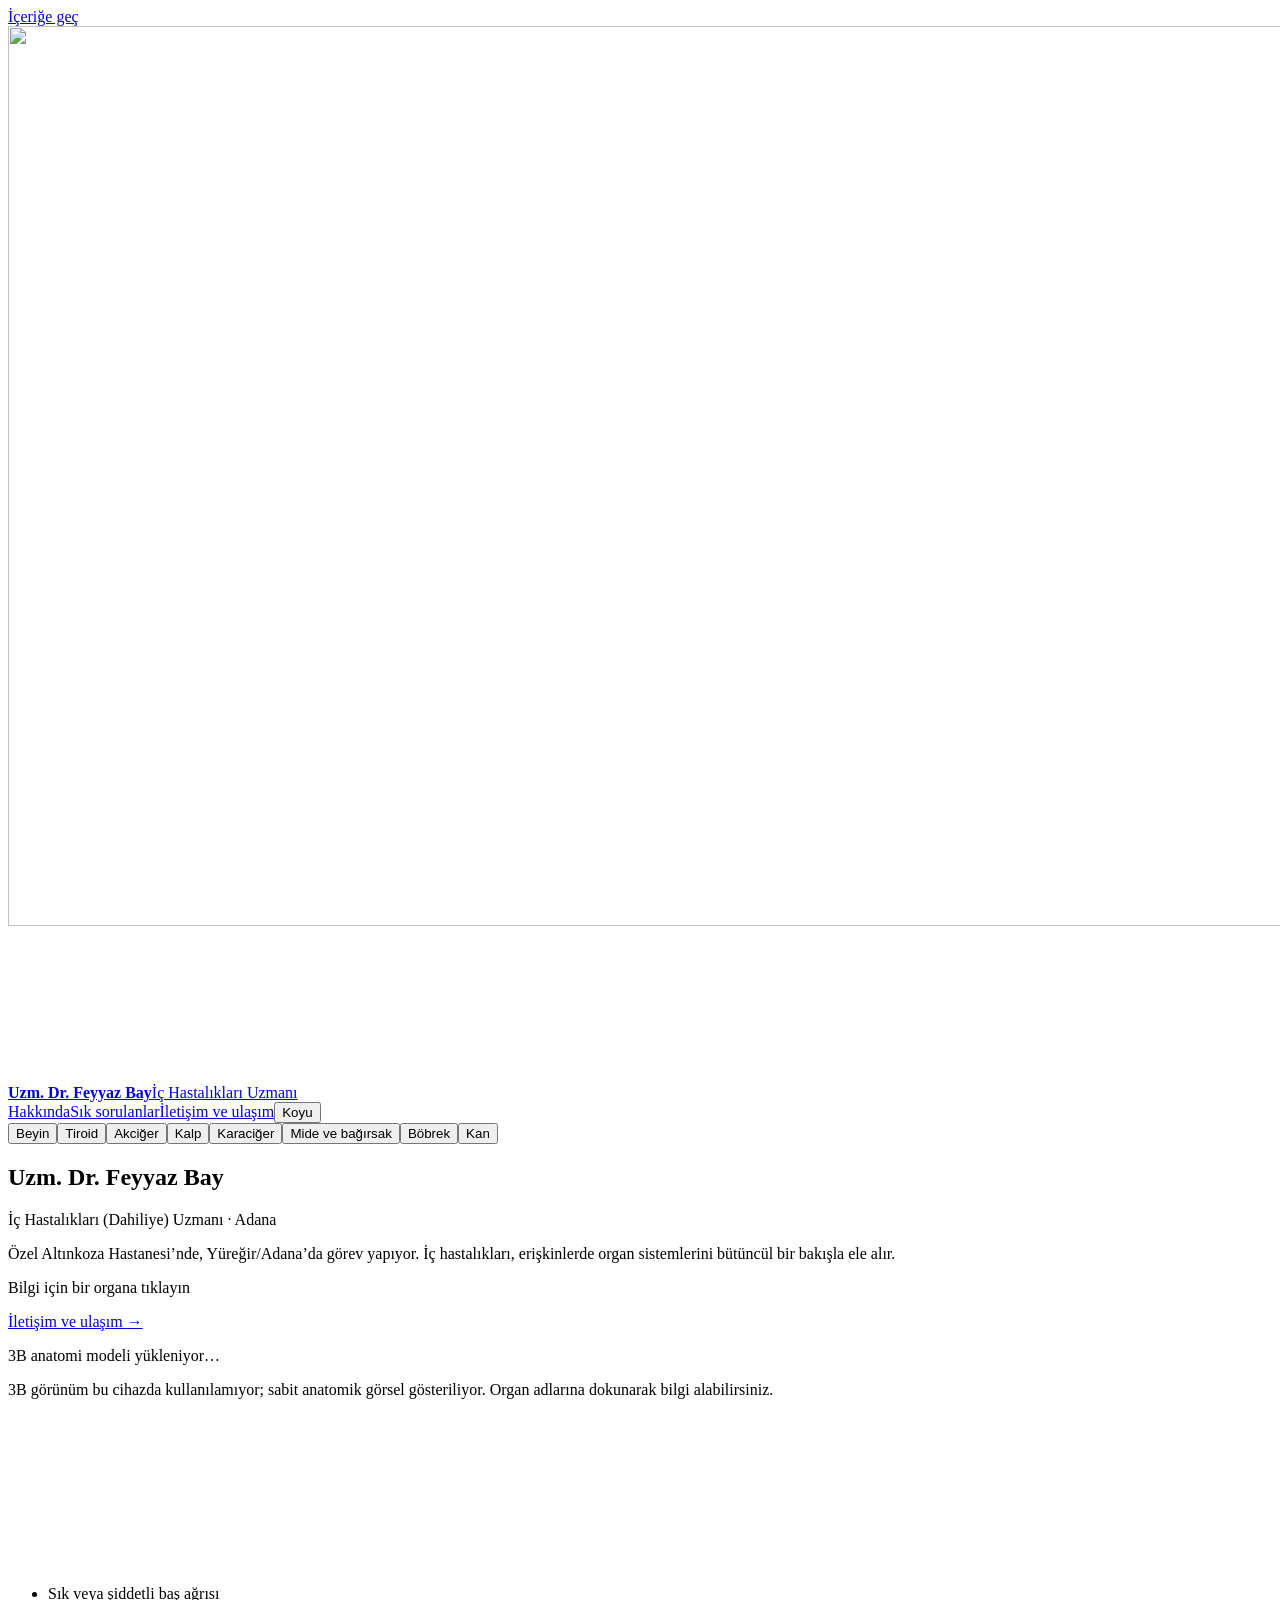
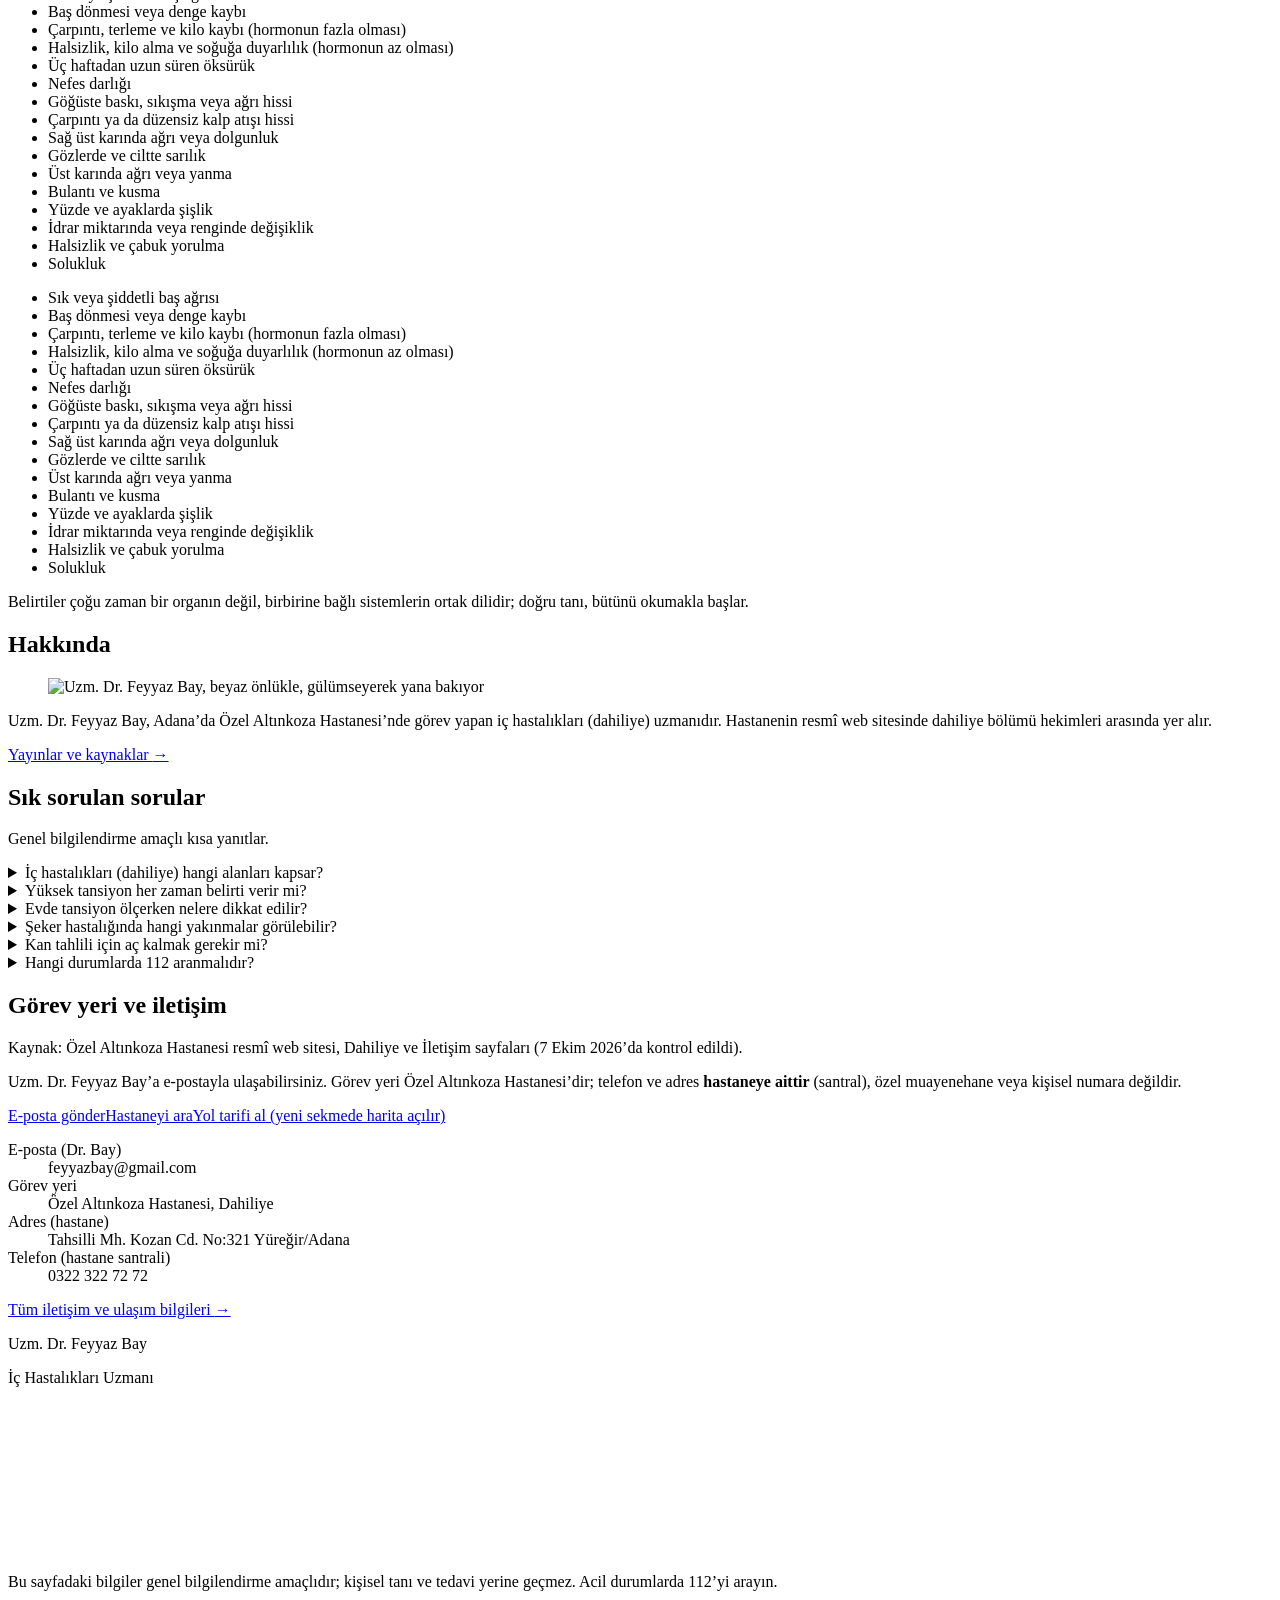
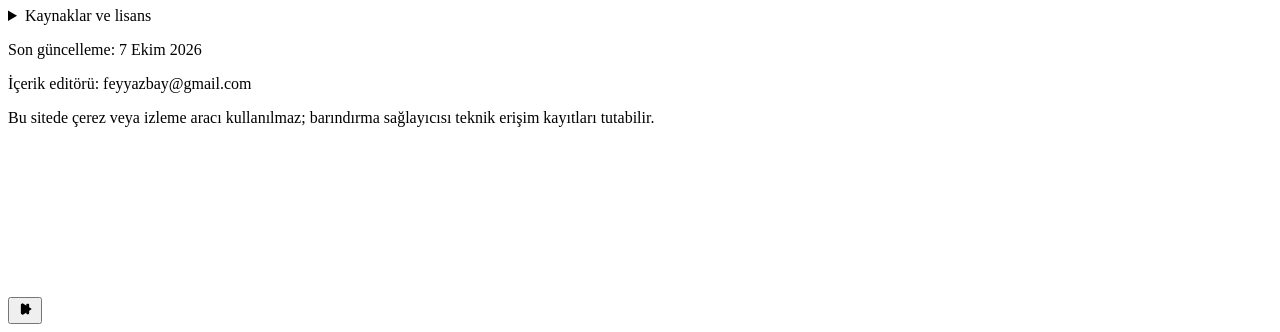
==== commit 717182f1: "Önizleme: ana sayfa denetimi ve iletişim e-postası Kaynak: feyyaz-web yerel commit d7e8c18.  Co-Auth" ====
--- a/index.html
+++ b/index.html
@@ -1,4 +1,4 @@
-<!DOCTYPE html><html lang="tr" data-scene="loading" data-theme="light"><head><meta charset="utf-8"><meta name="viewport" content="width=device-width, initial-scale=1"><title>Uzm. Dr. Feyyaz Bay | Adana İç Hastalıkları</title><meta name="description" content="Uzm. Dr. Feyyaz Bay, Adana’da Özel Altınkoza Hastanesi’nde görev yapan iç hastalıkları (dahiliye) uzmanıdır. Hekim bilgileri, görev yeri ve iletişim."><meta name="theme-color" content="#030914"><meta property="og:type" content="website"><meta property="og:locale" content="tr_TR"><meta property="og:site_name" content="Uzm. Dr. Feyyaz Bay"><meta property="og:title" content="Uzm. Dr. Feyyaz Bay | Adana İç Hastalıkları"><meta property="og:description" content="Uzm. Dr. Feyyaz Bay, Adana’da Özel Altınkoza Hastanesi’nde görev yapan iç hastalıkları (dahiliye) uzmanıdır. Hekim bilgileri, görev yeri ve iletişim."><meta name="twitter:card" content="summary"><meta name="robots" content="noindex, nofollow, noarchive"><link rel="icon" href="/feyyaz-web-onizleme/favicon.svg" type="image/svg+xml"><script type="application/ld+json">{"@context":"https://schema.org","@graph":[{"@type":"Person","@id":"#hekim","name":"Feyyaz Bay","honorificPrefix":"Uzm. Dr.","jobTitle":"İç Hastalıkları (Dahiliye) Uzmanı","description":"Adana’da Özel Altınkoza Hastanesi’nde görev yapan iç hastalıkları (dahiliye) uzmanı.","knowsAbout":"İç hastalıkları (dahiliye)","worksFor":{"@id":"#hastane"}},{"@type":"Hospital","@id":"#hastane","name":"Özel Altınkoza Hastanesi","telephone":"+903223227272","email":"info@altinkozahastanesi.com","address":{"@type":"PostalAddress","streetAddress":"Tahsilli Mh. Kozan Cd. No:321","addressLocality":"Yüreğir","addressRegion":"Adana","addressCountry":"TR"}}]}</script><script>
+<!DOCTYPE html><html lang="tr" data-scene="loading" data-theme="light"><head><meta charset="utf-8"><meta name="viewport" content="width=device-width, initial-scale=1"><title>Uzm. Dr. Feyyaz Bay | Adana İç Hastalıkları</title><meta name="description" content="Uzm. Dr. Feyyaz Bay, Adana’da Özel Altınkoza Hastanesi’nde görev yapan iç hastalıkları (dahiliye) uzmanıdır. Hekim bilgileri, görev yeri ve iletişim."><meta name="theme-color" content="#030914"><meta property="og:type" content="website"><meta property="og:locale" content="tr_TR"><meta property="og:site_name" content="Uzm. Dr. Feyyaz Bay"><meta property="og:title" content="Uzm. Dr. Feyyaz Bay | Adana İç Hastalıkları"><meta property="og:description" content="Uzm. Dr. Feyyaz Bay, Adana’da Özel Altınkoza Hastanesi’nde görev yapan iç hastalıkları (dahiliye) uzmanıdır. Hekim bilgileri, görev yeri ve iletişim."><meta name="twitter:card" content="summary"><meta name="robots" content="noindex, nofollow, noarchive"><link rel="icon" href="/feyyaz-web-onizleme/favicon.svg" type="image/svg+xml"><script type="application/ld+json">{"@context":"https://schema.org","@graph":[{"@type":"Person","@id":"#hekim","name":"Feyyaz Bay","honorificPrefix":"Uzm. Dr.","email":"feyyazbay@gmail.com","jobTitle":"İç Hastalıkları (Dahiliye) Uzmanı","description":"Adana’da Özel Altınkoza Hastanesi’nde görev yapan iç hastalıkları (dahiliye) uzmanı.","knowsAbout":"İç hastalıkları (dahiliye)","worksFor":{"@id":"#hastane"}},{"@type":"Hospital","@id":"#hastane","name":"Özel Altınkoza Hastanesi","telephone":"+903223227272","address":{"@type":"PostalAddress","streetAddress":"Tahsilli Mh. Kozan Cd. No:321","addressLocality":"Yüreğir","addressRegion":"Adana","addressCountry":"TR"}}]}</script><script>
       if (location.search.indexOf('capture') > -1) document.documentElement.setAttribute('data-capture', '');
       // Tema: ?tema=acik|koyu (secim saklanir). Varsayilan ACIK (Feyyaz: acik zemin, guclu kontrast; koyu secenek kalir).
       var light = true;
@@ -9,7 +9,7 @@
       } catch (e) {}
       // Varsayılan açık tema HTML'de yazılıdır (JavaScript kapalıyken de açık); yalnız koyu seçilmişse kaldırılır.
       if (!light) document.documentElement.removeAttribute('data-theme');
-    </script><link rel="stylesheet" href="/feyyaz-web-onizleme/_astro/site.Dk6E107z.css"><link rel="stylesheet" href="/feyyaz-web-onizleme/_astro/ozellikler.7rR2MAlF.css"></head><body><a class="skip" href="#icerik">İçeriğe geç</a><div class="stage" aria-hidden="true"><!-- Yükleme görseli: tema ve ekran yönüne göre dört posterden biri (telefonda dikey, yatay poster ortadan kırpılıp boş görünüyordu) --><img class="poster" alt="" width="1600" height="900" decoding="async" fetchpriority="high"><script>(function(){const base = "/feyyaz-web-onizleme/";
+    </script><link rel="stylesheet" href="/feyyaz-web-onizleme/_astro/site.Dk6E107z.css"><link rel="stylesheet" href="/feyyaz-web-onizleme/_astro/ozellikler.Dg0IbbyJ.css"></head><body><a class="skip" href="#icerik">İçeriğe geç</a><div class="stage" aria-hidden="true"><!-- Yükleme görseli: tema ve ekran yönüne göre dört posterden biri (telefonda dikey, yatay poster ortadan kırpılıp boş görünüyordu) --><img class="poster" alt="" width="1600" height="900" decoding="async" fetchpriority="high"><script>(function(){const base = "/feyyaz-web-onizleme/";
 
         (function () {
           var p = document.querySelector('.poster');
@@ -21,4 +21,4 @@
           }
           p.src = base + 'hero-poster' + (light ? '-light' : '') + (portrait ? '-mobil' : '') + '.webp';
         })();
-      })();</script><noscript><img class="poster" src="/feyyaz-web-onizleme/hero-poster-light.webp" alt="" width="1600" height="900"></noscript><canvas id="scene"></canvas><div class="sheet" aria-hidden="true"></div></div><header class="top"><a class="mark" href="#top"><strong>Uzm. Dr. Feyyaz Bay</strong><span>İç Hastalıkları Uzmanı</span></a><nav aria-label="Bölümler"><a href="/feyyaz-web-onizleme/hakkimda/">Hakkında</a><a href="#sss">Sık sorulanlar</a><a class="nav-cta" href="/feyyaz-web-onizleme/iletisim/">İletişim ve ulaşım</a><button class="theme-toggle" type="button" aria-pressed="false" aria-label="Koyu görünüme geç">Koyu</button></nav></header><!-- Organ listesi DOM'da menüden hemen sonra: klavyede organlara erken ulaşılır (görsel konumu sabit, sağda) --><nav class="organ-dock" aria-label="Organ sistemleri"><button type="button" data-id="beyin" aria-pressed="false" style="--c:#9aa8ff"><span class="lbl">Beyin</span><span class="dot" aria-hidden="true"></span></button><button type="button" data-id="tiroid" aria-pressed="false" style="--c:#8aa4ff"><span class="lbl">Tiroid</span><span class="dot" aria-hidden="true"></span></button><button type="button" data-id="akciger" aria-pressed="false" style="--c:#4da8ff"><span class="lbl">Akciğer</span><span class="dot" aria-hidden="true"></span></button><button type="button" data-id="kalp" aria-pressed="false" style="--c:#ff6a3d"><span class="lbl">Kalp</span><span class="dot" aria-hidden="true"></span></button><button type="button" data-id="karaciger" aria-pressed="false" style="--c:#ffbf47"><span class="lbl">Karaciğer</span><span class="dot" aria-hidden="true"></span></button><button type="button" data-id="sindirim" aria-pressed="false" style="--c:#ff9a3d"><span class="lbl">Mide ve bağırsak</span><span class="dot" aria-hidden="true"></span></button><button type="button" data-id="bobrek" aria-pressed="false" style="--c:#5b7cff"><span class="lbl">Böbrek</span><span class="dot" aria-hidden="true"></span></button><button type="button" data-id="kan" aria-pressed="false" style="--c:#7fd0ff"><span class="lbl">Kan</span><span class="dot" aria-hidden="true"></span></button></nav><main id="icerik"><!-- İlk ekran: kimlik, uzmanlık ve net bir iletişim yolu. Masaüstünde fotoğraf sağda, metin solda; telefonda fotoğraf üstte, metin altta. --><section class="hero hero--id" id="top"><div class="hero__copy"><h1><span class="h1__pre">Uzm. Dr.</span> <span class="h1__name">Feyyaz Bay</span></h1><p class="hero__rol">İç Hastalıkları (Dahiliye) Uzmanı · Adana</p><p class="hero__tag">Bedenin sistemleri birbirine bağlıdır.</p><p class="lead">Özel Altınkoza Hastanesi’nde, Yüreğir/Adana’da görev yapıyor. İç hastalıkları, erişkinlerde organ sistemlerini bütüncül bir bakışla ele alır.</p><div class="hero-actions"><p class="hero__hint">Bilgi için bir organa tıklayın</p><a class="explore-link" href="/feyyaz-web-onizleme/iletisim/">İletişim ve ulaşım <span aria-hidden="true">→</span></a></div></div><!-- Sahne durumu: yüklenirken ve 3B kullanılamıyorken sayfa boş kalmaz, ziyaretçiye ne olduğu söylenir (CSS, html[data-scene] ile gösterir) --><p class="sahne-durum sahne-durum--yukleniyor" role="status"><span class="sahne-durum__nokta" aria-hidden="true"></span>3B anatomi modeli yükleniyor…</p><p class="sahne-durum sahne-durum--poster" role="status">3B görünüm bu cihazda kullanılamıyor; sabit anatomik görsel gösteriliyor. Organ adlarına dokunarak bilgi alabilirsiniz.</p><noscript><p class="sahne-durum sahne-durum--noscript">3B görünüm için JavaScript gerekir. Aşağıdaki bilgiler yine de okunabilir.</p></noscript><canvas class="ecg ecg-live" aria-hidden="true"></canvas></section><div class="ticker" aria-hidden="true"><div class="ticker__track"><ul><li style="--dot:#9aa8ff">Sık veya şiddetli baş ağrısı</li><li style="--dot:#9aa8ff">Baş dönmesi veya denge kaybı</li><li style="--dot:#8aa4ff">Çarpıntı, terleme ve kilo kaybı (hormonun fazla olması)</li><li style="--dot:#8aa4ff">Halsizlik, kilo alma ve soğuğa duyarlılık (hormonun az olması)</li><li style="--dot:#4da8ff">Üç haftadan uzun süren öksürük</li><li style="--dot:#4da8ff">Nefes darlığı</li><li style="--dot:#ff6a3d">Göğüste baskı, sıkışma veya ağrı hissi</li><li style="--dot:#ff6a3d">Çarpıntı ya da düzensiz kalp atışı hissi</li><li style="--dot:#ffbf47">Sağ üst karında ağrı veya dolgunluk</li><li style="--dot:#ffbf47">Gözlerde ve ciltte sarılık</li><li style="--dot:#ff9a3d">Üst karında ağrı veya yanma</li><li style="--dot:#ff9a3d">Bulantı ve kusma</li><li style="--dot:#5b7cff">Yüzde ve ayaklarda şişlik</li><li style="--dot:#5b7cff">İdrar miktarında veya renginde değişiklik</li><li style="--dot:#7fd0ff">Halsizlik ve çabuk yorulma</li><li style="--dot:#7fd0ff">Solukluk</li></ul><ul><li style="--dot:#9aa8ff">Sık veya şiddetli baş ağrısı</li><li style="--dot:#9aa8ff">Baş dönmesi veya denge kaybı</li><li style="--dot:#8aa4ff">Çarpıntı, terleme ve kilo kaybı (hormonun fazla olması)</li><li style="--dot:#8aa4ff">Halsizlik, kilo alma ve soğuğa duyarlılık (hormonun az olması)</li><li style="--dot:#4da8ff">Üç haftadan uzun süren öksürük</li><li style="--dot:#4da8ff">Nefes darlığı</li><li style="--dot:#ff6a3d">Göğüste baskı, sıkışma veya ağrı hissi</li><li style="--dot:#ff6a3d">Çarpıntı ya da düzensiz kalp atışı hissi</li><li style="--dot:#ffbf47">Sağ üst karında ağrı veya dolgunluk</li><li style="--dot:#ffbf47">Gözlerde ve ciltte sarılık</li><li style="--dot:#ff9a3d">Üst karında ağrı veya yanma</li><li style="--dot:#ff9a3d">Bulantı ve kusma</li><li style="--dot:#5b7cff">Yüzde ve ayaklarda şişlik</li><li style="--dot:#5b7cff">İdrar miktarında veya renginde değişiklik</li><li style="--dot:#7fd0ff">Halsizlik ve çabuk yorulma</li><li style="--dot:#7fd0ff">Solukluk</li></ul></div></div><section class="statement" aria-label="Genel yaklaşım"><p data-words>Belirtiler çoğu zaman bir organın değil, birbirine bağlı sistemlerin ortak dilidir; doğru tanı, bütünü okumakla başlar.</p></section><div class="paper"><section class="band" id="hakkinda"><div class="split"><div><h2>Hakkında</h2><figure class="portrait"><img src="/feyyaz-web-onizleme/foto-hekim.webp" alt="Uzm. Dr. Feyyaz Bay, beyaz önlükle, gülümseyerek yana bakıyor" width="960" height="1200" loading="lazy" decoding="async"></figure></div><div><p class="about-lead">Uzm. Dr. Feyyaz Bay, Adana’da Özel Altınkoza Hastanesi’nde görev yapan iç hastalıkları (dahiliye) uzmanıdır. Hastanenin resmî web sitesinde dahiliye bölümü hekimleri arasında yer alır.</p><p>Eğitim, deneyim ve yayın bilgileri ile bilgilerin kaynağı ayrı sayfada.</p><p><a class="explore-link" href="/feyyaz-web-onizleme/hakkimda/">Özgeçmiş ve kaynaklar <span aria-hidden="true">→</span></a></p></div></div></section><section class="band" id="sss"><div class="split"><div><h2>Sık sorulan sorular</h2><p>Genel bilgilendirme amaçlı kısa yanıtlar.</p></div><div class="faq"><details><summary>İç hastalıkları (dahiliye) hangi alanları kapsar?</summary><p>Erişkinlerde kalp ve damar, solunum, sindirim, karaciğer, böbrek, hormon ve kan hastalıkları gibi birçok organ sisteminin tanı ve izlemini kapsayan tıp dalıdır.</p></details><details><summary>Yüksek tansiyon her zaman belirti verir mi?</summary><p>Hayır. Yüksek tansiyon çoğu kişide belirti vermeden seyredebilir; bu nedenle ölçüm değerlerinin düzenli izlenmesi önemlidir.</p></details><details><summary>Evde tansiyon ölçerken nelere dikkat edilir?</summary><p>Ölçümden önce yaklaşık beş dakika oturarak dinlenmek, sırtı ve kolu desteklemek, kolu kalp hizasında tutmak, ölçümden en az 30 dakika önce kahve, sigara ve egzersizden kaçınmak ve ölçüm sırasında konuşmamak önerilir.</p></details><details><summary>Şeker hastalığında hangi yakınmalar görülebilir?</summary><p>Aşırı susama, sık idrara çıkma, açıklanamayan kilo kaybı ve halsizlik görülebilir. Erken dönemde hiç belirti vermeyebilir.</p></details><details><summary>Kan tahlili için aç kalmak gerekir mi?</summary><p>Bazı testler için (örneğin açlık kan şekeri ve bazı yağ ölçümleri) belirli bir açlık süresi istenir; bu süre teste göre değişir. Hazırlık bilgisi, testi isteyen sağlık kuruluşunun yönergesinde yer alır.</p></details><details><summary>Hangi durumlarda 112 aranmalıdır?</summary><p>Göğüs ağrısına soğuk terleme ya da nefes darlığı eşlik ediyorsa; ani başlayan şiddetli nefes darlığı, bilinç kaybı, kanlı kusma, siyah renkli dışkı veya durdurulamayan kanama varsa vakit kaybetmeden 112 aranmalıdır.</p></details></div></div></section><section class="band" id="iletisim"><div class="split"><div><h2>Görev yeri ve iletişim</h2><p class="doc__not">Kaynak: Özel Altınkoza Hastanesi resmî web sitesi, Dahiliye ve İletişim sayfaları (7 Ekim 2026’da kontrol edildi).</p></div><div><p>Adana dahiliye uzmanı Uzm. Dr. Feyyaz Bay’ın görev yeri Özel Altınkoza Hastanesi’dir. Adres ve telefon <strong>hastaneye aittir</strong>; özel muayenehane veya kişisel numara değildir.</p><dl class="contact"><div><dt>Görev yeri</dt><dd>Özel Altınkoza Hastanesi, Dahiliye</dd></div><div><dt>Adres (hastane)</dt><dd>Tahsilli Mh. Kozan Cd. No:321 Yüreğir/Adana</dd></div><div><dt>Telefon (hastane santrali)</dt><dd>0322 322 72 72</dd></div></dl><p><a class="explore-link" href="/feyyaz-web-onizleme/iletisim/">İletişim ve ulaşım sayfası <span aria-hidden="true">→</span></a></p></div></div></section></div></main><footer><div class="foot-brand"><p class="foot-name">Uzm. Dr. Feyyaz Bay</p><p class="foot-title">İç Hastalıkları Uzmanı</p><canvas class="foot-ecg ecg-live" aria-hidden="true"></canvas></div><div class="foot-legal"><p>Bu sayfadaki bilgiler genel bilgilendirme amaçlıdır; kişisel tanı ve tedavi yerine geçmez. Acil durumlarda 112’yi arayın.</p><p>Sayfadaki üç boyutlu organ modelleri anatomik bir gösterimdir; her kişide aynı görünmez ve tıbbi görüntü yerine geçmez.</p><p>Üç boyutlu organ modelleri: Human Reference Atlas 3D Reference Object Library (HuBMAP, humanatlas.io), CC Attribution 4.0 International; mide, yemek borusu, safra kesesi, böbrek üstü bezi, kaburga ve omurga: BodyParts3D, © The Database Center for Life Science licensed under CC Attribution 4.0 International. Modeller siteye uygun olarak sadeleştirilmiş ve yeniden konumlandırılmıştır.</p><p class="foot-meta">Son güncelleme: 7 Ekim 2026</p><p class="foot-meta">İçerik editörü: feyyazbay@gmail.com</p><p class="foot-meta">Bu sitede çerez veya izleme aracı kullanılmaz; barındırma sağlayıcısı teknik erişim kayıtları tutabilir.</p></div></footer><!-- Organ arayüzü: kart (üzerine gelince), panel (tıklayınca), liste (klavye/dokunmatik), hareket düğmesi --><div class="atlas" aria-hidden="true"><svg class="atlas__lines"></svg></div><div class="organ-tip" id="organ-tip" hidden data-latin="{&quot;kalp&quot;:&quot;Cor&quot;,&quot;akciger&quot;:&quot;Pulmo&quot;,&quot;sindirim&quot;:&quot;Gaster&quot;,&quot;karaciger&quot;:&quot;Hepar&quot;,&quot;bobrek&quot;:&quot;Ren&quot;,&quot;tiroid&quot;:&quot;Thyroidea&quot;,&quot;beyin&quot;:&quot;Cerebrum&quot;,&quot;kan&quot;:&quot;Sanguis · Lien&quot;}"><p class="organ-tip__latin"></p><p class="organ-tip__title"></p><p class="organ-tip__lead"></p><ul class="organ-tip__list"></ul><p class="organ-tip__hint">Ayrıntı için tıklayın</p></div><aside class="organ-panel" id="organ-panel" hidden tabindex="-1" aria-labelledby="organ-panel-title"><button class="organ-panel__close" type="button" aria-label="Organ ayrıntısını kapat">Kapat</button><h2 id="organ-panel-title"></h2><h3>Sık görülen yakınmalar</h3><ul class="organ-panel__list"></ul><p class="organ-panel__intro"></p><p class="organ-panel__urgent" hidden></p><p class="organ-panel__note">Bu liste tanı koymaz; yakınmaların nedeni kişiden kişiye değişir.</p><div class="organ-panel__controls" role="group" aria-label="Görünümü ayarla"><button type="button" data-act="in">Yakınlaştır</button><button type="button" data-act="out">Uzaklaştır</button><button type="button" data-act="reset">Sıfırla</button></div></aside><button class="motion-toggle" type="button" aria-pressed="false" aria-label="Hareketi duraklat" title="Hareketi duraklat"><svg viewBox="0 0 24 24" width="18" height="18" aria-hidden="true" focusable="false"><g class="ico-pause"><rect x="6.5" y="5" width="3.8" height="14" rx="1.2"></rect><rect x="13.7" y="5" width="3.8" height="14" rx="1.2"></rect></g><path class="ico-play" d="M8 5.2v13.6a.8.8 0 0 0 1.2.7l11-6.8a.8.8 0 0 0 0-1.4l-11-6.8A.8.8 0 0 0 8 5.2z"></path></svg></button><noscript><p class="noscript">Üç boyutlu organ görünümü için JavaScript gerekir. Aşağıdaki bilgiler yine de okunabilir.</p></noscript><script type="module" src="/feyyaz-web-onizleme/_astro/index.astro_astro_type_script_index_0_lang.DoTQfaQl.js"></script></body></html>+      })();</script><noscript><img class="poster" src="/feyyaz-web-onizleme/hero-poster-light.webp" alt="" width="1600" height="900"></noscript><canvas id="scene"></canvas><div class="sheet" aria-hidden="true"></div></div><header class="top"><a class="mark" href="#top"><strong>Uzm. Dr. Feyyaz Bay</strong><span>İç Hastalıkları Uzmanı</span></a><nav aria-label="Bölümler"><a href="/feyyaz-web-onizleme/hakkimda/">Hakkında</a><a href="#sss">Sık sorulanlar</a><a class="nav-cta" href="/feyyaz-web-onizleme/iletisim/">İletişim ve ulaşım</a><button class="theme-toggle" type="button" aria-pressed="false" aria-label="Koyu görünüme geç">Koyu</button></nav></header><!-- Organ listesi DOM'da menüden hemen sonra: klavyede organlara erken ulaşılır (görsel konumu sabit, sağda) --><nav class="organ-dock" aria-label="Organ sistemleri"><button type="button" data-id="beyin" aria-pressed="false" style="--c:#9aa8ff"><span class="lbl">Beyin</span><span class="dot" aria-hidden="true"></span></button><button type="button" data-id="tiroid" aria-pressed="false" style="--c:#8aa4ff"><span class="lbl">Tiroid</span><span class="dot" aria-hidden="true"></span></button><button type="button" data-id="akciger" aria-pressed="false" style="--c:#4da8ff"><span class="lbl">Akciğer</span><span class="dot" aria-hidden="true"></span></button><button type="button" data-id="kalp" aria-pressed="false" style="--c:#ff6a3d"><span class="lbl">Kalp</span><span class="dot" aria-hidden="true"></span></button><button type="button" data-id="karaciger" aria-pressed="false" style="--c:#ffbf47"><span class="lbl">Karaciğer</span><span class="dot" aria-hidden="true"></span></button><button type="button" data-id="sindirim" aria-pressed="false" style="--c:#ff9a3d"><span class="lbl">Mide ve bağırsak</span><span class="dot" aria-hidden="true"></span></button><button type="button" data-id="bobrek" aria-pressed="false" style="--c:#5b7cff"><span class="lbl">Böbrek</span><span class="dot" aria-hidden="true"></span></button><button type="button" data-id="kan" aria-pressed="false" style="--c:#7fd0ff"><span class="lbl">Kan</span><span class="dot" aria-hidden="true"></span></button></nav><main id="icerik"><!-- İlk ekran: kimlik, uzmanlık ve net bir iletişim yolu. Masaüstünde fotoğraf sağda, metin solda; telefonda fotoğraf üstte, metin altta. --><section class="hero hero--id" id="top"><div class="hero__copy"><h1><span class="h1__pre">Uzm. Dr.</span> <span class="h1__name">Feyyaz Bay</span></h1><p class="hero__rol">İç Hastalıkları (Dahiliye) Uzmanı · Adana</p><p class="lead">Özel Altınkoza Hastanesi’nde, Yüreğir/Adana’da görev yapıyor. İç hastalıkları, erişkinlerde organ sistemlerini bütüncül bir bakışla ele alır.</p><div class="hero-actions"><p class="hero__hint">Bilgi için bir organa tıklayın</p><a class="explore-link" href="/feyyaz-web-onizleme/iletisim/">İletişim ve ulaşım <span aria-hidden="true">→</span></a></div></div><!-- Sahne durumu: yüklenirken ve 3B kullanılamıyorken sayfa boş kalmaz, ziyaretçiye ne olduğu söylenir (CSS, html[data-scene] ile gösterir) --><p class="sahne-durum sahne-durum--yukleniyor" role="status"><span class="sahne-durum__nokta" aria-hidden="true"></span>3B anatomi modeli yükleniyor…</p><p class="sahne-durum sahne-durum--poster" role="status">3B görünüm bu cihazda kullanılamıyor; sabit anatomik görsel gösteriliyor. Organ adlarına dokunarak bilgi alabilirsiniz.</p><noscript><p class="sahne-durum sahne-durum--noscript">3B görünüm için JavaScript gerekir. Aşağıdaki bilgiler yine de okunabilir.</p></noscript><canvas class="ecg ecg-live" aria-hidden="true"></canvas></section><div class="ticker" aria-hidden="true"><div class="ticker__track"><ul><li style="--dot:#9aa8ff">Sık veya şiddetli baş ağrısı</li><li style="--dot:#9aa8ff">Baş dönmesi veya denge kaybı</li><li style="--dot:#8aa4ff">Çarpıntı, terleme ve kilo kaybı (hormonun fazla olması)</li><li style="--dot:#8aa4ff">Halsizlik, kilo alma ve soğuğa duyarlılık (hormonun az olması)</li><li style="--dot:#4da8ff">Üç haftadan uzun süren öksürük</li><li style="--dot:#4da8ff">Nefes darlığı</li><li style="--dot:#ff6a3d">Göğüste baskı, sıkışma veya ağrı hissi</li><li style="--dot:#ff6a3d">Çarpıntı ya da düzensiz kalp atışı hissi</li><li style="--dot:#ffbf47">Sağ üst karında ağrı veya dolgunluk</li><li style="--dot:#ffbf47">Gözlerde ve ciltte sarılık</li><li style="--dot:#ff9a3d">Üst karında ağrı veya yanma</li><li style="--dot:#ff9a3d">Bulantı ve kusma</li><li style="--dot:#5b7cff">Yüzde ve ayaklarda şişlik</li><li style="--dot:#5b7cff">İdrar miktarında veya renginde değişiklik</li><li style="--dot:#7fd0ff">Halsizlik ve çabuk yorulma</li><li style="--dot:#7fd0ff">Solukluk</li></ul><ul><li style="--dot:#9aa8ff">Sık veya şiddetli baş ağrısı</li><li style="--dot:#9aa8ff">Baş dönmesi veya denge kaybı</li><li style="--dot:#8aa4ff">Çarpıntı, terleme ve kilo kaybı (hormonun fazla olması)</li><li style="--dot:#8aa4ff">Halsizlik, kilo alma ve soğuğa duyarlılık (hormonun az olması)</li><li style="--dot:#4da8ff">Üç haftadan uzun süren öksürük</li><li style="--dot:#4da8ff">Nefes darlığı</li><li style="--dot:#ff6a3d">Göğüste baskı, sıkışma veya ağrı hissi</li><li style="--dot:#ff6a3d">Çarpıntı ya da düzensiz kalp atışı hissi</li><li style="--dot:#ffbf47">Sağ üst karında ağrı veya dolgunluk</li><li style="--dot:#ffbf47">Gözlerde ve ciltte sarılık</li><li style="--dot:#ff9a3d">Üst karında ağrı veya yanma</li><li style="--dot:#ff9a3d">Bulantı ve kusma</li><li style="--dot:#5b7cff">Yüzde ve ayaklarda şişlik</li><li style="--dot:#5b7cff">İdrar miktarında veya renginde değişiklik</li><li style="--dot:#7fd0ff">Halsizlik ve çabuk yorulma</li><li style="--dot:#7fd0ff">Solukluk</li></ul></div></div><section class="statement" aria-label="Genel yaklaşım"><p data-words>Belirtiler çoğu zaman bir organın değil, birbirine bağlı sistemlerin ortak dilidir; doğru tanı, bütünü okumakla başlar.</p></section><div class="paper"><section class="band" id="hakkinda"><div class="split"><div><h2>Hakkında</h2><figure class="portrait"><img src="/feyyaz-web-onizleme/foto-hekim.webp" alt="Uzm. Dr. Feyyaz Bay, beyaz önlükle, gülümseyerek yana bakıyor" width="960" height="1200" loading="lazy" decoding="async"></figure></div><div><p class="about-lead">Uzm. Dr. Feyyaz Bay, Adana’da Özel Altınkoza Hastanesi’nde görev yapan iç hastalıkları (dahiliye) uzmanıdır. Hastanenin resmî web sitesinde dahiliye bölümü hekimleri arasında yer alır.</p><p class="band-eylem"><a class="btn btn--ghost" href="/feyyaz-web-onizleme/hakkimda/">Yayınlar ve kaynaklar <span aria-hidden="true">→</span></a></p></div></div></section><section class="band" id="sss"><div class="split"><div><h2>Sık sorulan sorular</h2><p>Genel bilgilendirme amaçlı kısa yanıtlar.</p></div><div class="faq"><details><summary>İç hastalıkları (dahiliye) hangi alanları kapsar?</summary><p>Erişkinlerde kalp ve damar, solunum, sindirim, karaciğer, böbrek, hormon ve kan hastalıkları gibi birçok organ sisteminin tanı ve izlemini kapsayan tıp dalıdır.</p></details><details><summary>Yüksek tansiyon her zaman belirti verir mi?</summary><p>Hayır. Yüksek tansiyon çoğu kişide belirti vermeden seyredebilir; bu nedenle ölçüm değerlerinin düzenli izlenmesi önemlidir.</p></details><details><summary>Evde tansiyon ölçerken nelere dikkat edilir?</summary><p>Ölçümden önce yaklaşık beş dakika oturarak dinlenmek, sırtı ve kolu desteklemek, kolu kalp hizasında tutmak, ölçümden en az 30 dakika önce kahve, sigara ve egzersizden kaçınmak ve ölçüm sırasında konuşmamak önerilir.</p></details><details><summary>Şeker hastalığında hangi yakınmalar görülebilir?</summary><p>Aşırı susama, sık idrara çıkma, açıklanamayan kilo kaybı ve halsizlik görülebilir. Erken dönemde hiç belirti vermeyebilir.</p></details><details><summary>Kan tahlili için aç kalmak gerekir mi?</summary><p>Bazı testler için (örneğin açlık kan şekeri ve bazı yağ ölçümleri) belirli bir açlık süresi istenir; bu süre teste göre değişir. Hazırlık bilgisi, testi isteyen sağlık kuruluşunun yönergesinde yer alır.</p></details><details><summary>Hangi durumlarda 112 aranmalıdır?</summary><p>Göğüs ağrısına soğuk terleme ya da nefes darlığı eşlik ediyorsa; ani başlayan şiddetli nefes darlığı, bilinç kaybı, kanlı kusma, siyah renkli dışkı veya durdurulamayan kanama varsa vakit kaybetmeden 112 aranmalıdır.</p></details></div></div></section><section class="band" id="iletisim"><div class="split"><div><h2>Görev yeri ve iletişim</h2><p class="doc__not">Kaynak: Özel Altınkoza Hastanesi resmî web sitesi, Dahiliye ve İletişim sayfaları (7 Ekim 2026’da kontrol edildi).</p></div><div><p>Uzm. Dr. Feyyaz Bay’a e-postayla ulaşabilirsiniz. Görev yeri Özel Altınkoza Hastanesi’dir; telefon ve adres <strong>hastaneye aittir</strong> (santral), özel muayenehane veya kişisel numara değildir.</p><div class="band-eylem band-eylem--cok"><a class="btn" href="mailto:feyyazbay@gmail.com">E-posta gönder</a><a class="btn btn--ghost" href="tel:+903223227272">Hastaneyi ara</a><a class="btn btn--ghost" href="https://www.google.com/maps/dir/?api=1&amp;destination=%C3%96zel%20Alt%C4%B1nkoza%20Hastanesi%2C%20Tahsilli%20Mh.%20Kozan%20Cd.%20No%3A321%2C%20Y%C3%BCre%C4%9Fir%2FAdana" target="_blank" rel="noopener noreferrer">Yol tarifi al<span class="sr-only"> (yeni sekmede harita açılır)</span></a></div><dl class="contact"><div><dt>E-posta (Dr. Bay)</dt><dd>feyyazbay@gmail.com</dd></div><div><dt>Görev yeri</dt><dd>Özel Altınkoza Hastanesi, Dahiliye</dd></div><div><dt>Adres (hastane)</dt><dd>Tahsilli Mh. Kozan Cd. No:321 Yüreğir/Adana</dd></div><div><dt>Telefon (hastane santrali)</dt><dd>0322 322 72 72</dd></div></dl><p><a class="explore-link" href="/feyyaz-web-onizleme/iletisim/">Tüm iletişim ve ulaşım bilgileri <span aria-hidden="true">→</span></a></p></div></div></section></div></main><footer><div class="foot-brand"><p class="foot-name">Uzm. Dr. Feyyaz Bay</p><p class="foot-title">İç Hastalıkları Uzmanı</p><canvas class="foot-ecg ecg-live" aria-hidden="true"></canvas></div><div class="foot-legal"><p>Bu sayfadaki bilgiler genel bilgilendirme amaçlıdır; kişisel tanı ve tedavi yerine geçmez. Acil durumlarda 112’yi arayın.</p><details class="foot-kaynak"><summary>Kaynaklar ve lisans</summary><p>Sayfadaki üç boyutlu organ modelleri anatomik bir gösterimdir; her kişide aynı görünmez ve tıbbi görüntü yerine geçmez.</p><p>Üç boyutlu organ modelleri: Human Reference Atlas 3D Reference Object Library (HuBMAP, humanatlas.io), CC Attribution 4.0 International; mide, yemek borusu, safra kesesi, böbrek üstü bezi, kaburga ve omurga: BodyParts3D, © The Database Center for Life Science licensed under CC Attribution 4.0 International. Modeller siteye uygun olarak sadeleştirilmiş ve yeniden konumlandırılmıştır.</p></details><p class="foot-meta">Son güncelleme: 7 Ekim 2026</p><p class="foot-meta">İçerik editörü: feyyazbay@gmail.com</p><p class="foot-meta">Bu sitede çerez veya izleme aracı kullanılmaz; barındırma sağlayıcısı teknik erişim kayıtları tutabilir.</p></div></footer><!-- Organ arayüzü: kart (üzerine gelince), panel (tıklayınca), liste (klavye/dokunmatik), hareket düğmesi --><div class="atlas" aria-hidden="true"><svg class="atlas__lines"></svg></div><div class="organ-tip" id="organ-tip" hidden data-latin="{&quot;kalp&quot;:&quot;Cor&quot;,&quot;akciger&quot;:&quot;Pulmo&quot;,&quot;sindirim&quot;:&quot;Gaster&quot;,&quot;karaciger&quot;:&quot;Hepar&quot;,&quot;bobrek&quot;:&quot;Ren&quot;,&quot;tiroid&quot;:&quot;Thyroidea&quot;,&quot;beyin&quot;:&quot;Cerebrum&quot;,&quot;kan&quot;:&quot;Sanguis · Lien&quot;}"><p class="organ-tip__latin"></p><p class="organ-tip__title"></p><p class="organ-tip__lead"></p><ul class="organ-tip__list"></ul><p class="organ-tip__hint">Ayrıntı için tıklayın</p></div><aside class="organ-panel" id="organ-panel" hidden tabindex="-1" aria-labelledby="organ-panel-title"><button class="organ-panel__close" type="button" aria-label="Organ ayrıntısını kapat">Kapat</button><h2 id="organ-panel-title"></h2><h3>Sık görülen yakınmalar</h3><ul class="organ-panel__list"></ul><p class="organ-panel__intro"></p><p class="organ-panel__urgent" hidden></p><p class="organ-panel__note">Bu liste tanı koymaz; yakınmaların nedeni kişiden kişiye değişir.</p><div class="organ-panel__controls" role="group" aria-label="Görünümü ayarla"><button type="button" data-act="in">Yakınlaştır</button><button type="button" data-act="out">Uzaklaştır</button><button type="button" data-act="reset">Sıfırla</button></div></aside><button class="motion-toggle" type="button" aria-pressed="false" aria-label="Hareketi duraklat" title="Hareketi duraklat"><svg viewBox="0 0 24 24" width="18" height="18" aria-hidden="true" focusable="false"><g class="ico-pause"><rect x="6.5" y="5" width="3.8" height="14" rx="1.2"></rect><rect x="13.7" y="5" width="3.8" height="14" rx="1.2"></rect></g><path class="ico-play" d="M8 5.2v13.6a.8.8 0 0 0 1.2.7l11-6.8a.8.8 0 0 0 0-1.4l-11-6.8A.8.8 0 0 0 8 5.2z"></path></svg></button><noscript><p class="noscript">Üç boyutlu organ görünümü için JavaScript gerekir. Aşağıdaki bilgiler yine de okunabilir.</p></noscript><script type="module" src="/feyyaz-web-onizleme/_astro/index.astro_astro_type_script_index_0_lang.DoTQfaQl.js"></script></body></html>
